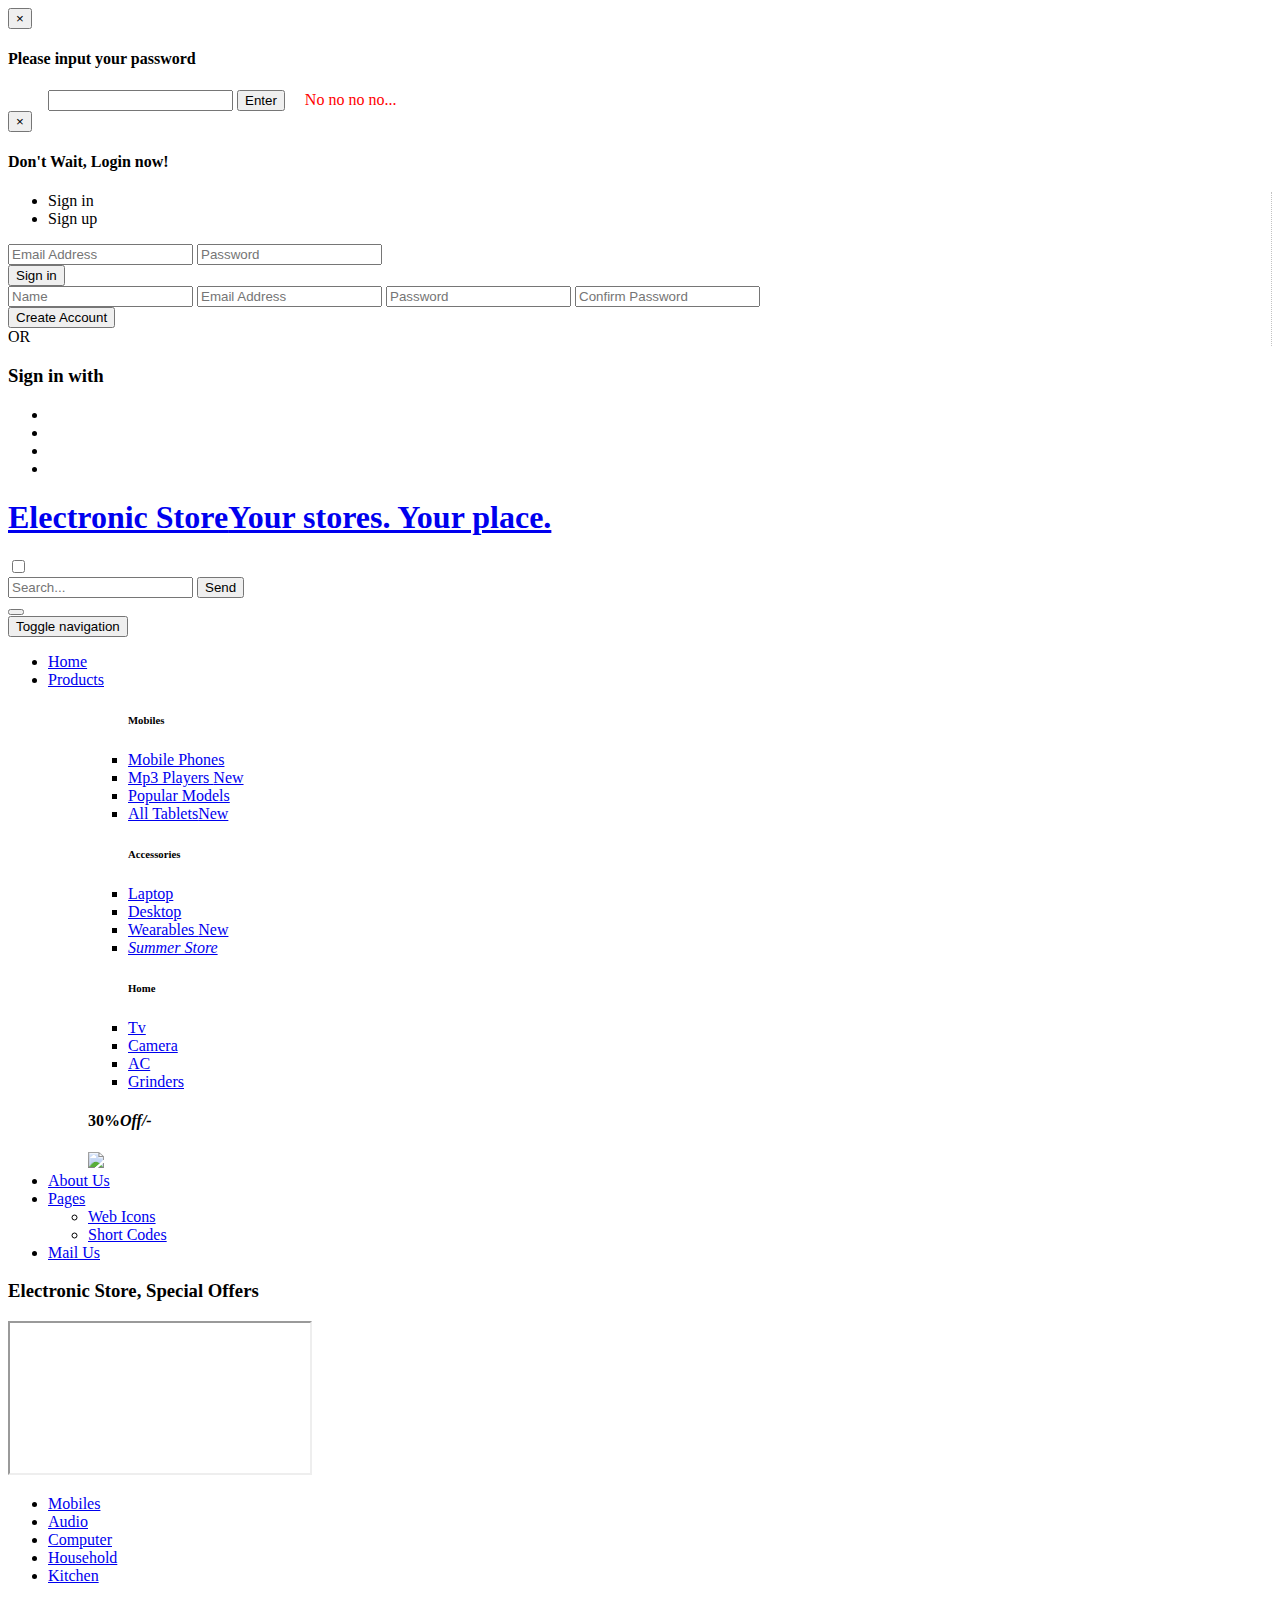
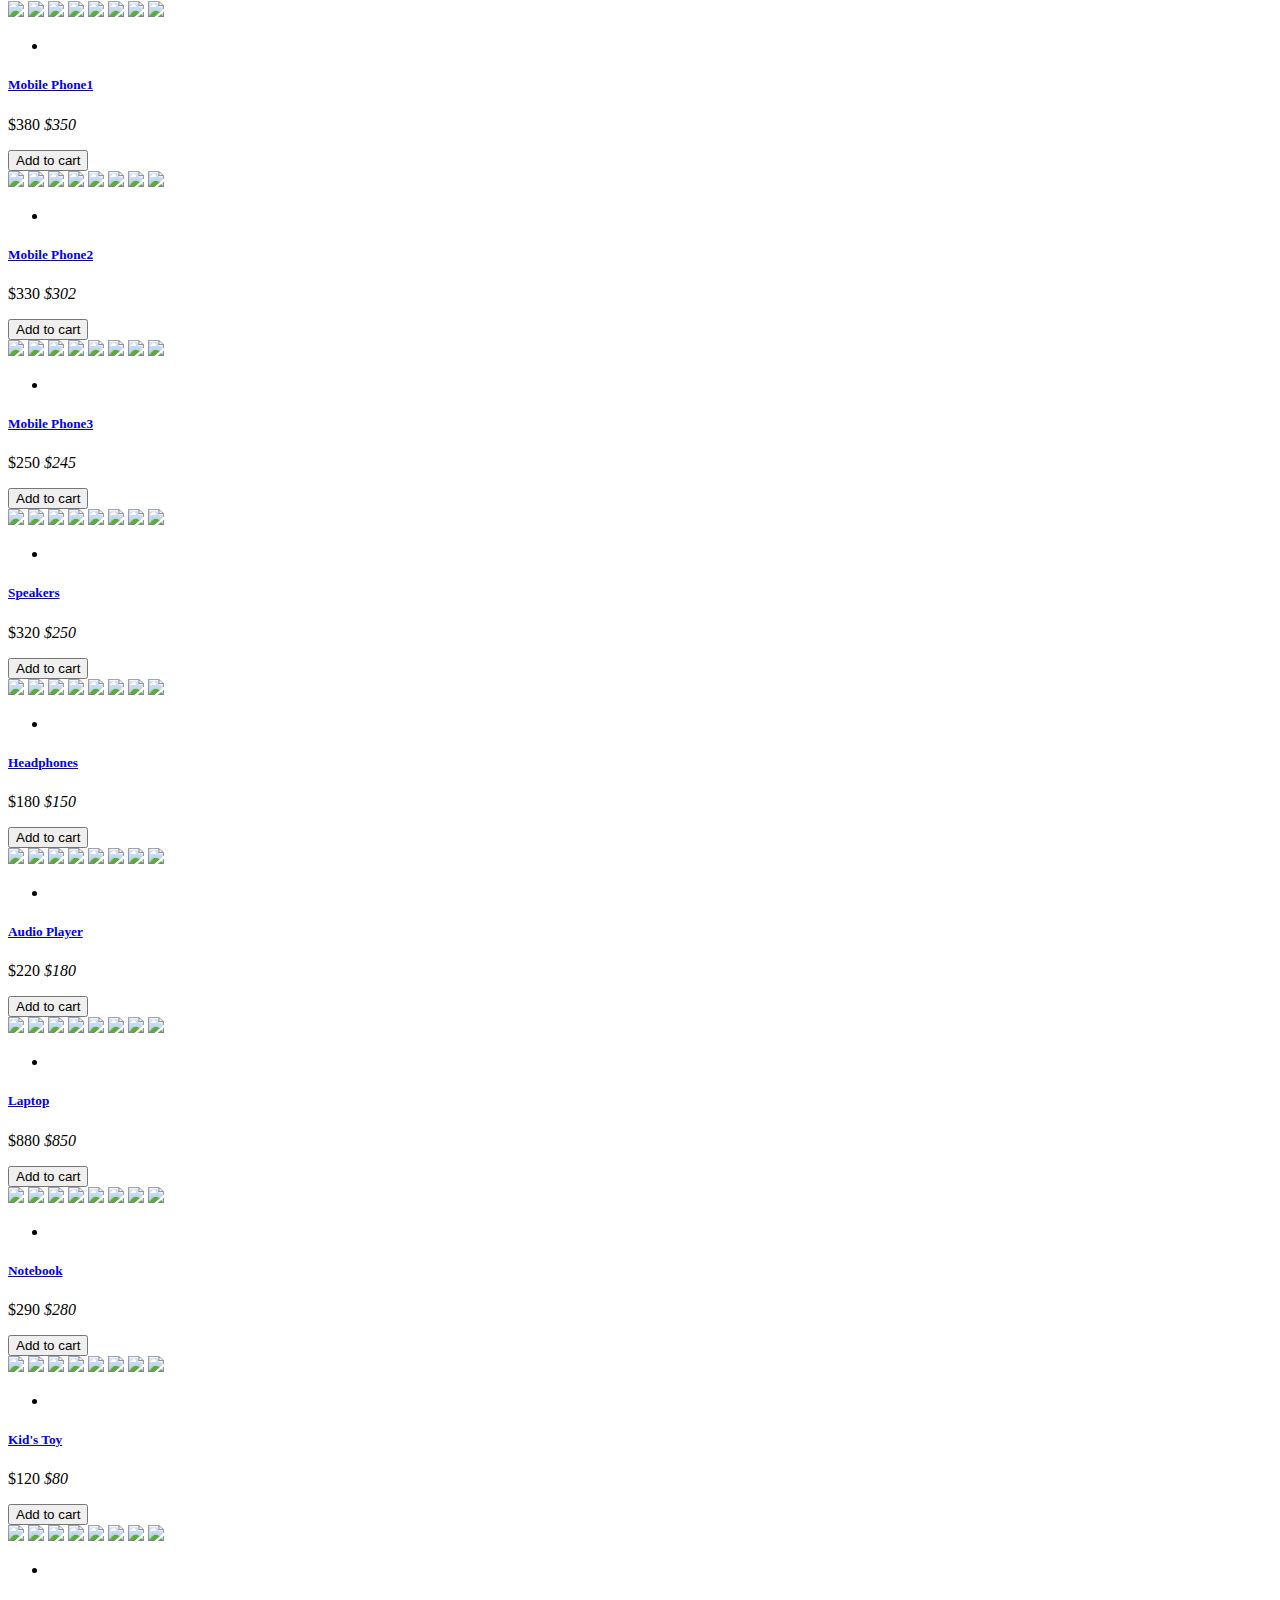
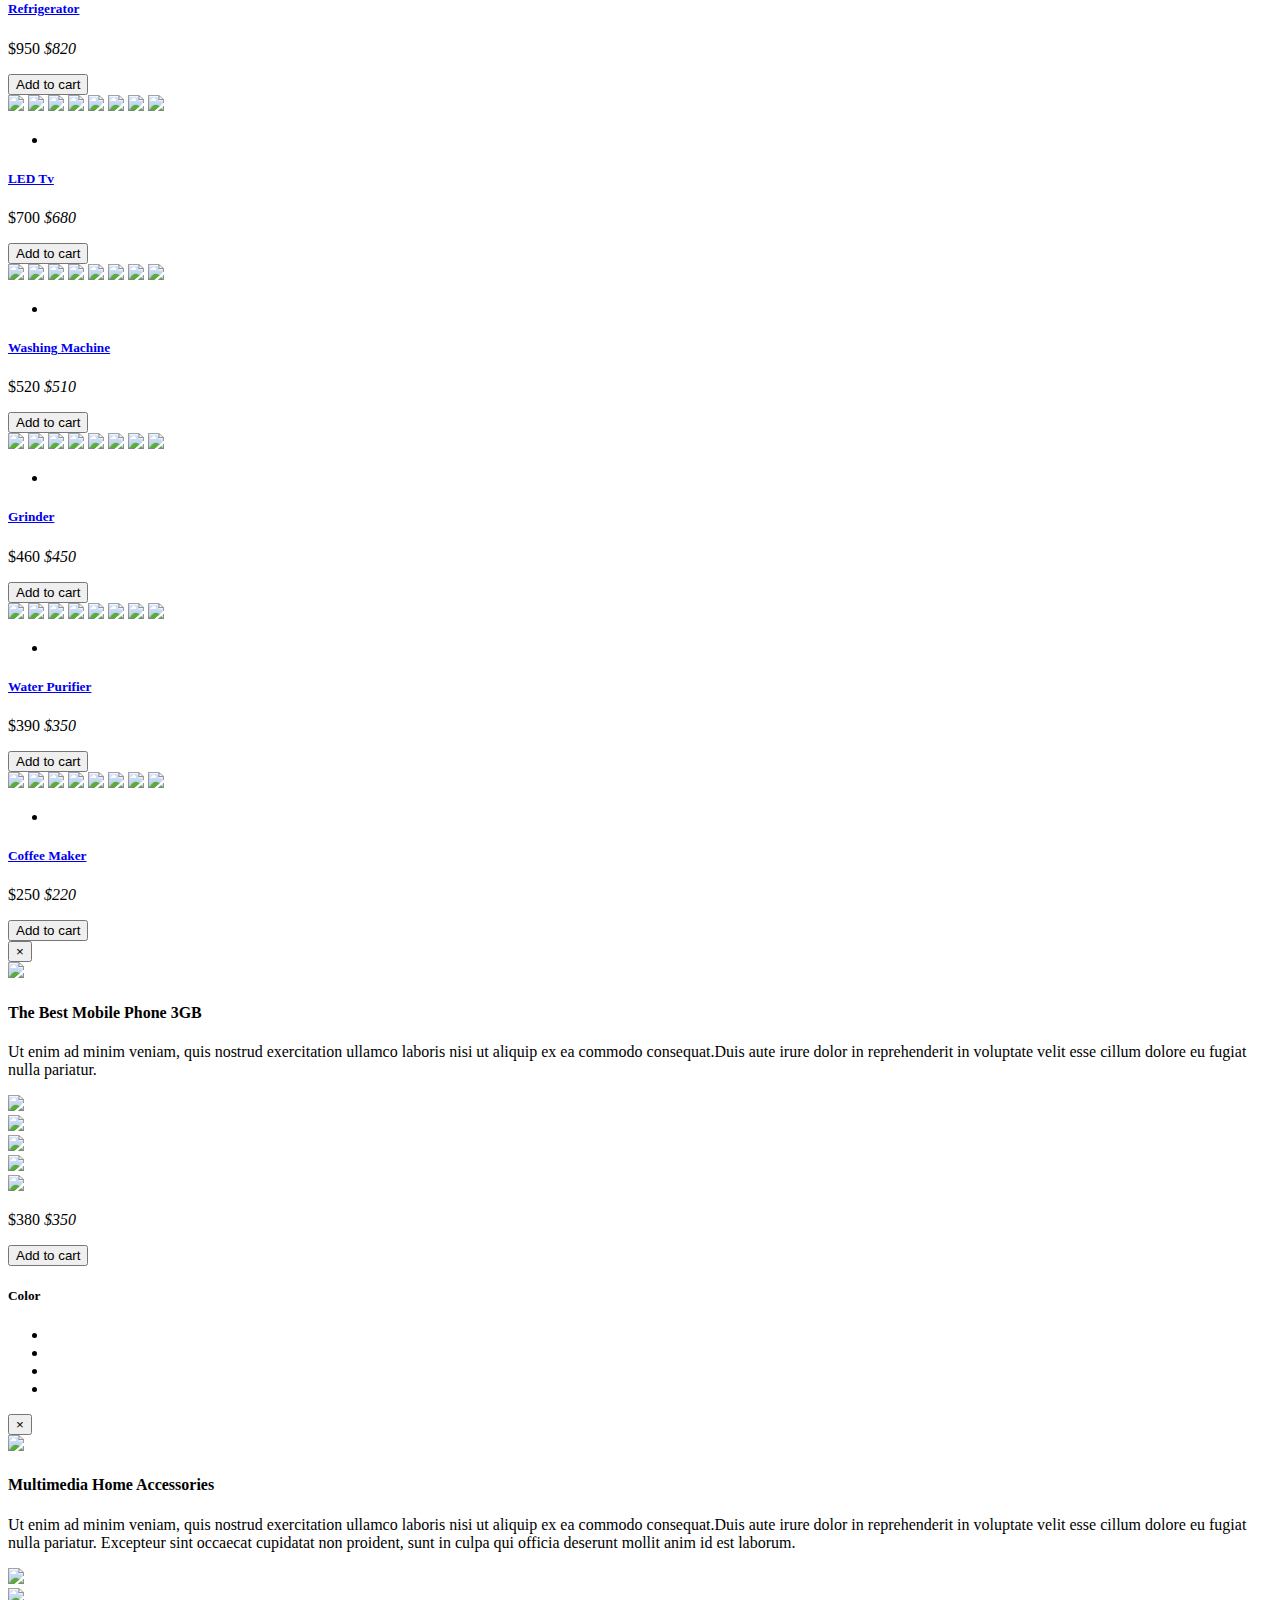
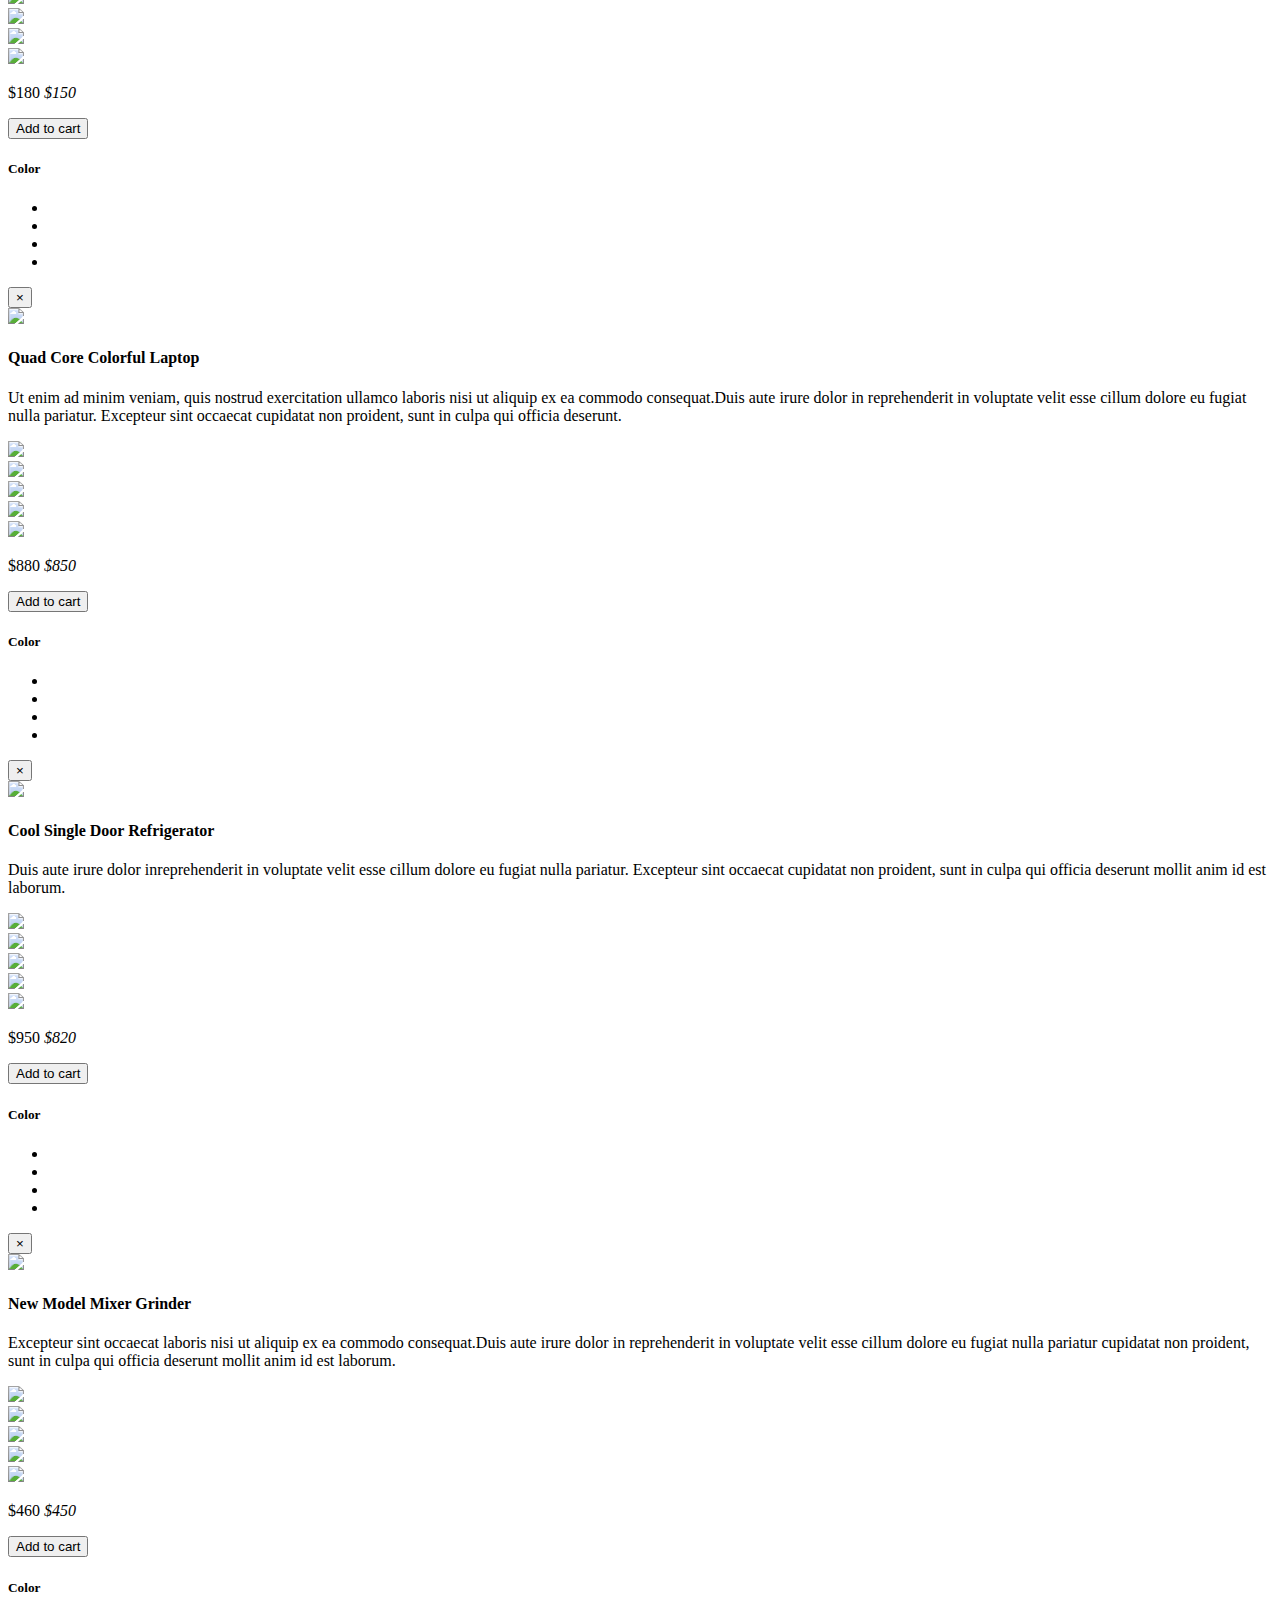
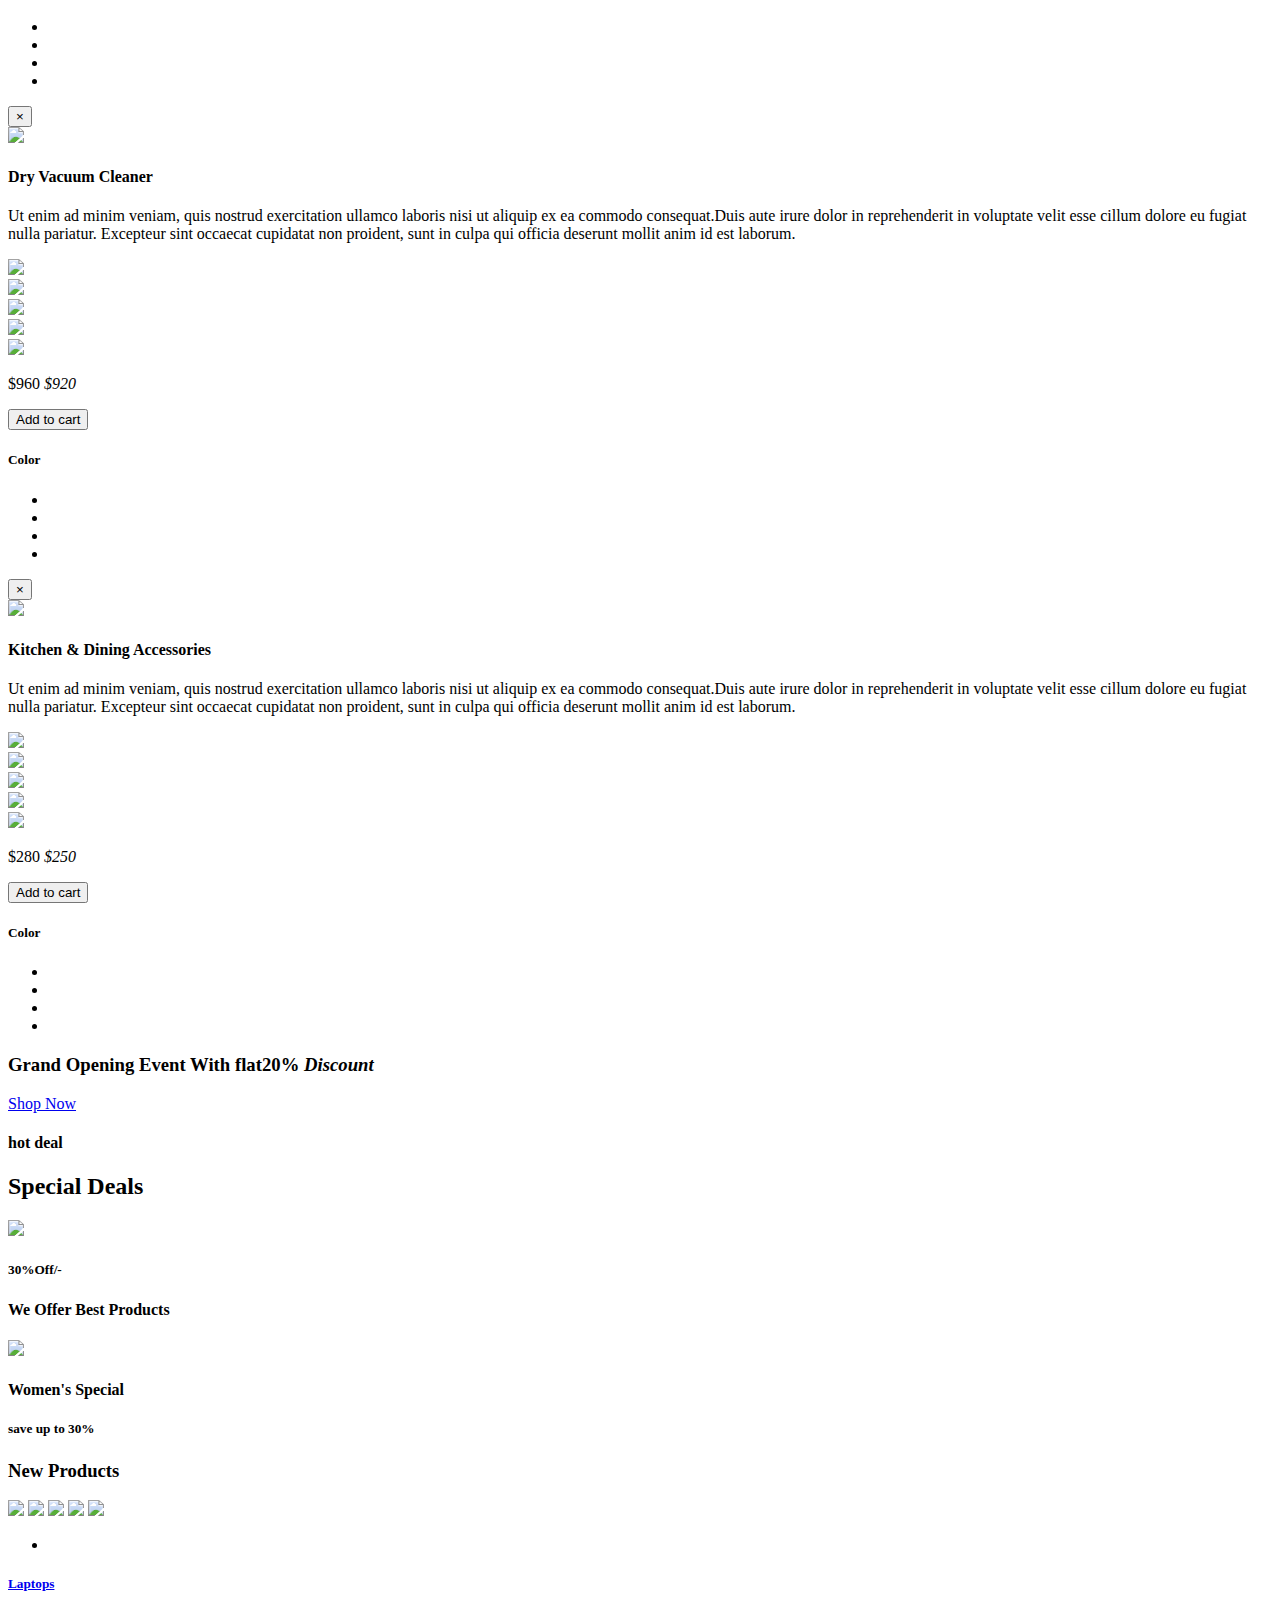
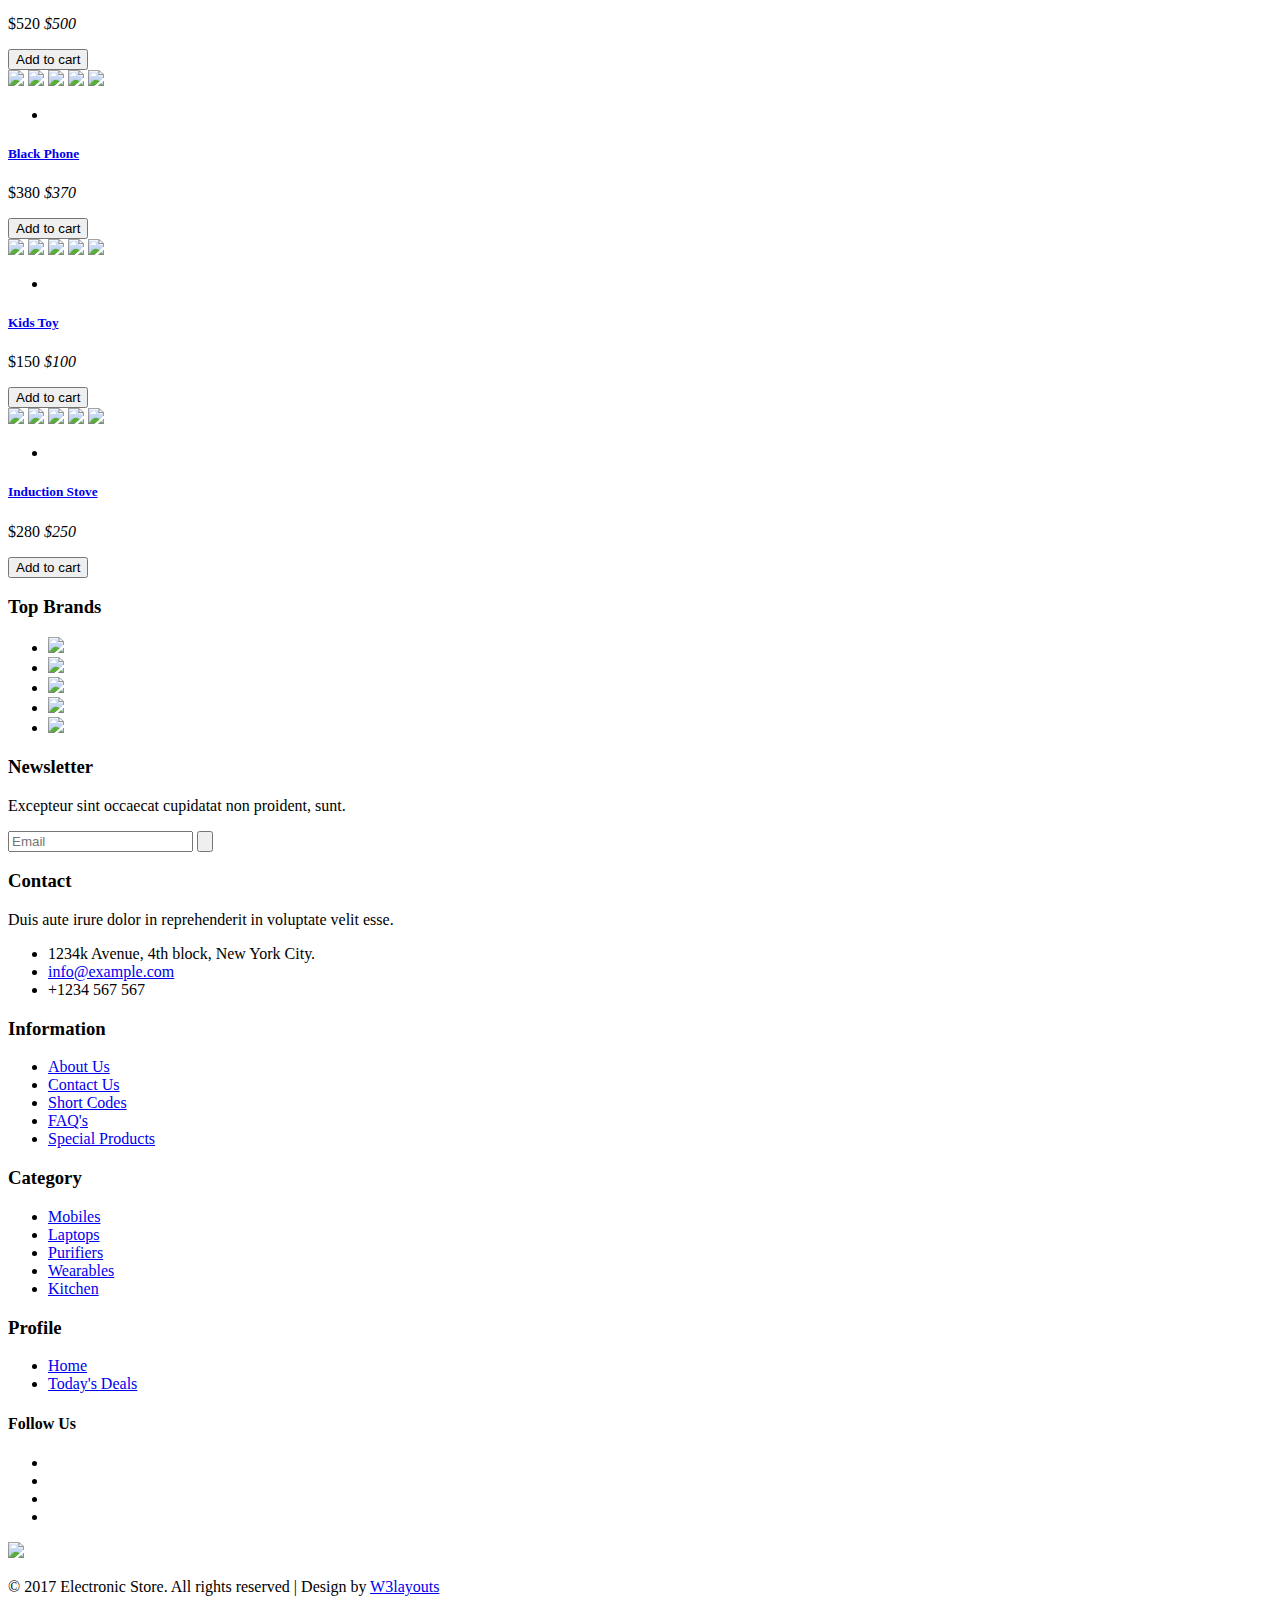
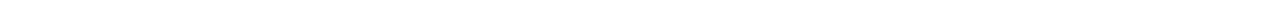
==== index.html @ de5caaf1 "Add files via upload" ====
<!--
Author: W3layouts
Author URL: http://w3layouts.com
License: Creative Commons Attribution 3.0 Unported
License URL: http://creativecommons.org/licenses/by/3.0/
-->
<!DOCTYPE html>
<html lang="en">
<head>
<title>Electronic Store a Ecommerce Online Shopping Category Bootstrap Responsive Website Template | Home :: w3layouts</title>
<!-- for-mobile-apps -->
<meta name="viewport" content="width=device-width, initial-scale=1">
<meta http-equiv="Content-Type" content="text/html; charset=utf-8" />
<meta name="keywords" content="Electronic Store Responsive web template, Bootstrap Web Templates, Flat Web Templates, Android Compatible web template, 
	SmartPhone Compatible web template, free web designs for Nokia, Samsung, LG, SonyEricsson, Motorola web design" />
<script type="application/x-javascript"> addEventListener("load", function() { setTimeout(hideURLbar, 0); }, false);
	function hideURLbar(){ window.scrollTo(0,1); } </script>
<!-- //for-mobile-apps -->
<!-- Custom Theme files -->
<link href="css/bootstrap.css" rel="stylesheet" type="text/css" media="all" />
<link href="css/style.css" rel="stylesheet" type="text/css" media="all" />
<link href="css/fasthover.css" rel="stylesheet" type="text/css" media="all" />
<link href="css/popuo-box.css" rel="stylesheet" type="text/css" media="all" />
<!-- //Custom Theme files -->
<!-- font-awesome icons -->
<link href="css/font-awesome.css" rel="stylesheet"> 
<!-- //font-awesome icons -->
<!-- js -->
<script src="js/jquery.min.js"></script>
<link rel="stylesheet" href="css/jquery.countdown.css" /> <!-- countdown --> 
<!-- //js -->  
<!-- web fonts --> 
<link href='//fonts.googleapis.com/css?family=Glegoo:400,700' rel='stylesheet' type='text/css'>
<link href='//fonts.googleapis.com/css?family=Open+Sans:400,300,300italic,400italic,600,600italic,700,700italic,800,800italic' rel='stylesheet' type='text/css'>
<!-- //web fonts -->  
<!-- start-smooth-scrolling -->
<script type="text/javascript">
	jQuery(document).ready(function($) {
		$(".scroll").click(function(event){		
			event.preventDefault();
			$('html,body').animate({scrollTop:$(this.hash).offset().top},1000);
		});
		$('#myModal88').modal('hide');
		$('#passwordModel').modal('show');
	});

	function checkPassword() {
		if($('#enterPassword').val() == 'Leandev123'){
			$('#passwordModel').modal('hide');
			$('.bodyContent').removeClass('hide');
		}else{
			$('#failedMessage').removeClass('hide');
		}
	}
</script>
<!-- //end-smooth-scrolling --> 
</head> 
<body>
	<!-- for bootstrap working -->
	<script type="text/javascript" src="js/bootstrap-3.1.1.min.js"></script>
	<!-- //for bootstrap working -->
	<!-- header modal -->
	<div class="modal fade" id="passwordModel" tabindex="-1" role="dialog" aria-labelledby="passwordModel" aria-hidden="true">
		<div class="modal-dialog modal-lg">
			<div class="modal-content">
				<div class="modal-header">
					<button type="button" class="close" data-dismiss="modal" aria-hidden="true">&times;</button>
					<h4 class="modal-title">Please input your password</h4>
				</div>
				<div class="modal-body">
					<div class="row">
						<div style="margin-top: 15px; margin-left: 40px;">
							<input type="password" name="password" id="enterPassword">&nbsp;<button name="checkPassword" value="Enter" onclick="checkPassword()" class="btn btn--outlined">Enter</button>
							&nbsp;&nbsp;&nbsp;
							<span id="failedMessage" class="hide" style="color:red">No no no no...</span>
						</div>
					</div>
				</div>
			</div>
		</div>
	</div>
	<div class="modal fade" id="myModal88" tabindex="-1" role="dialog" aria-labelledby="myModal88"
		aria-hidden="true">
		<div class="modal-dialog modal-lg">
			<div class="modal-content">
				<div class="modal-header">
					<button type="button" class="close" data-dismiss="modal" aria-hidden="true">
						&times;</button>
					<h4 class="modal-title" id="myModalLabel">Don't Wait, Login now!</h4>
				</div>
				<div class="modal-body modal-body-sub">
					<div class="row">
						<div class="col-md-8 modal_body_left modal_body_left1" style="border-right: 1px dotted #C2C2C2;padding-right:3em;">
							<div class="sap_tabs">	
								<div id="horizontalTab" style="display: block; width: 100%; margin: 0px;">
									<ul>
										<li class="resp-tab-item" aria-controls="tab_item-0"><span>Sign in</span></li>
										<li class="resp-tab-item" aria-controls="tab_item-1"><span>Sign up</span></li>
									</ul>		
									<div class="tab-1 resp-tab-content" aria-labelledby="tab_item-0">
										<div class="facts">
											<div class="register">
												<form action="#" method="post">			
													<input name="Email" placeholder="Email Address" type="text" required="">						
													<input name="Password" placeholder="Password" type="password" required="">										
													<div class="sign-up">
														<input type="submit" value="Sign in"/>
													</div>
												</form>
											</div>
										</div> 
									</div>	 
									<div class="tab-2 resp-tab-content" aria-labelledby="tab_item-1">
										<div class="facts">
											<div class="register">
												<form action="#" method="post">			
													<input placeholder="Name" name="Name" type="text" required="">
													<input placeholder="Email Address" name="Email" type="email" required="">	
													<input placeholder="Password" name="Password" type="password" required="">	
													<input placeholder="Confirm Password" name="Password" type="password" required="">
													<div class="sign-up">
														<input type="submit" value="Create Account"/>
													</div>
												</form>
											</div>
										</div>
									</div> 			        					            	      
								</div>	
							</div>
							<script src="js/easyResponsiveTabs.js" type="text/javascript"></script>
							<script type="text/javascript">
								$(document).ready(function () {
									$('#horizontalTab').easyResponsiveTabs({
										type: 'default', //Types: default, vertical, accordion           
										width: 'auto', //auto or any width like 600px
										fit: true   // 100% fit in a container
									});
								});
							</script>
							<div id="OR" class="hidden-xs">OR</div>
						</div>
						<div class="col-md-4 modal_body_right modal_body_right1">
							<div class="row text-center sign-with">
								<div class="col-md-12">
									<h3 class="other-nw">Sign in with</h3>
								</div>
								<div class="col-md-12">
									<ul class="social">
										<li class="social_facebook"><a href="#" class="entypo-facebook"></a></li>
										<li class="social_dribbble"><a href="#" class="entypo-dribbble"></a></li>
										<li class="social_twitter"><a href="#" class="entypo-twitter"></a></li>
										<li class="social_behance"><a href="#" class="entypo-behance"></a></li>
									</ul>
								</div>
							</div>
						</div>
					</div>
				</div>
			</div>
		</div>
	</div>
	<!-- header modal -->
	<!-- header -->
	<div class="header bodyContent hide" id="home1">
		<div class="container">
			<div class="w3l_login">
				<a href="#" data-toggle="modal" data-target="#myModal88"><span class="glyphicon glyphicon-user" aria-hidden="true"></span></a>
			</div>
			<div class="w3l_logo">
				<h1><a href="index.html">Electronic Store<span>Your stores. Your place.</span></a></h1>
			</div>
			<div class="search">
				<input class="search_box" type="checkbox" id="search_box">
				<label class="icon-search" for="search_box"><span class="glyphicon glyphicon-search" aria-hidden="true"></span></label>
				<div class="search_form">
					<form action="#" method="post">
						<input type="text" name="Search" placeholder="Search...">
						<input type="submit" value="Send">
					</form>
				</div>
			</div>
			<div class="cart cart box_1"> 
				<form action="#" method="post" class="last"> 
					<input type="hidden" name="cmd" value="_cart" />
					<input type="hidden" name="display" value="1" />
					<button class="w3view-cart" type="submit" name="submit" value=""><i class="fa fa-cart-arrow-down" aria-hidden="true"></i></button>
				</form>   
			</div>  
		</div>
	</div>
	<!-- //header -->
	<!-- navigation -->
	<div class="navigation bodyContent hide">
		<div class="container">
			<nav class="navbar navbar-default">
				<!-- Brand and toggle get grouped for better mobile display -->
				<div class="navbar-header nav_2">
					<button type="button" class="navbar-toggle collapsed navbar-toggle1" data-toggle="collapse" data-target="#bs-megadropdown-tabs">
						<span class="sr-only">Toggle navigation</span>
						<span class="icon-bar"></span>
						<span class="icon-bar"></span>
						<span class="icon-bar"></span>
					</button>
				</div> 
				<div class="collapse navbar-collapse" id="bs-megadropdown-tabs">
					<ul class="nav navbar-nav">
						<li><a href="index.html" class="act">Home</a></li>	
						<!-- Mega Menu -->
						<li class="dropdown">
							<a href="#" class="dropdown-toggle" data-toggle="dropdown">Products <b class="caret"></b></a>
							<ul class="dropdown-menu multi-column columns-3">
								<div class="row">
									<div class="col-sm-3">
										<ul class="multi-column-dropdown">
											<h6>Mobiles</h6>
											<li><a href="products.html">Mobile Phones</a></li>
											<li><a href="products.html">Mp3 Players <span>New</span></a></li> 
											<li><a href="products.html">Popular Models</a></li>
											<li><a href="products.html">All Tablets<span>New</span></a></li>
										</ul>
									</div>
									<div class="col-sm-3">
										<ul class="multi-column-dropdown">
											<h6>Accessories</h6>
											<li><a href="products1.html">Laptop</a></li>
											<li><a href="products1.html">Desktop</a></li>
											<li><a href="products1.html">Wearables <span>New</span></a></li>
											<li><a href="products1.html"><i>Summer Store</i></a></li>
										</ul>
									</div>
									<div class="col-sm-2">
										<ul class="multi-column-dropdown">
											<h6>Home</h6>
											<li><a href="products2.html">Tv</a></li>
											<li><a href="products2.html">Camera</a></li>
											<li><a href="products2.html">AC</a></li>
											<li><a href="products2.html">Grinders</a></li>
										</ul>
									</div>
									<div class="col-sm-4">
										<div class="w3ls_products_pos">
											<h4>30%<i>Off/-</i></h4>
											<img src="images/1.jpg" alt=" " class="img-responsive" />
										</div>
									</div>
									<div class="clearfix"></div>
								</div>
							</ul>
						</li>
						<li><a href="about.html">About Us</a></li> 
						<li class="w3pages"><a href="#" class="dropdown-toggle" data-toggle="dropdown" role="button" aria-haspopup="true" aria-expanded="false">Pages <span class="caret"></span></a>
							<ul class="dropdown-menu">
								<li><a href="icons.html">Web Icons</a></li>
								<li><a href="codes.html">Short Codes</a></li>     
							</ul>
						</li>  
						<li><a href="mail.html">Mail Us</a></li>
					</ul>
				</div>
			</nav>
		</div>
	</div>
	<!-- //navigation -->
	<!-- banner -->
	<div class="banner bodyContent hide">
		<div class="container">
			<h3>Electronic Store, <span>Special Offers</span></h3>
		</div>
	</div>
	<!-- //banner --> 
	<!-- banner-bottom -->
	<div class="banner-bottom bodyContent hide">
		<div class="container">
			<div class="col-md-5 wthree_banner_bottom_left">
				<div class="video-img">
					<a class="play-icon popup-with-zoom-anim" href="#small-dialog">
						<span class="glyphicon glyphicon-expand" aria-hidden="true"></span>
					</a>
				</div> 
					<!-- pop-up-box -->     
					<script src="js/jquery.magnific-popup.js" type="text/javascript"></script>
					<!--//pop-up-box -->
					<div id="small-dialog" class="mfp-hide">
						<iframe src="https://www.youtube.com/embed/ZQa6GUVnbNM"></iframe>
					</div>
					<script>
						$(document).ready(function() {
						$('.popup-with-zoom-anim').magnificPopup({
							type: 'inline',
							fixedContentPos: false,
							fixedBgPos: true,
							overflowY: 'auto',
							closeBtnInside: true,
							preloader: false,
							midClick: true,
							removalDelay: 300,
							mainClass: 'my-mfp-zoom-in'
						});
																						
						});
					</script>
			</div>
			<div class="col-md-7 wthree_banner_bottom_right">
				<div class="bs-example bs-example-tabs" role="tabpanel" data-example-id="togglable-tabs">
					<ul id="myTab" class="nav nav-tabs" role="tablist">
						<li role="presentation" class="active"><a href="#home" id="home-tab" role="tab" data-toggle="tab" aria-controls="home">Mobiles</a></li>
						<li role="presentation"><a href="#audio" role="tab" id="audio-tab" data-toggle="tab" aria-controls="audio">Audio</a></li>
						<li role="presentation"><a href="#video" role="tab" id="video-tab" data-toggle="tab" aria-controls="video">Computer</a></li>
						<li role="presentation"><a href="#tv" role="tab" id="tv-tab" data-toggle="tab" aria-controls="tv">Household</a></li>
						<li role="presentation"><a href="#kitchen" role="tab" id="kitchen-tab" data-toggle="tab" aria-controls="kitchen">Kitchen</a></li>
					</ul>
					<div id="myTabContent" class="tab-content">
						<div role="tabpanel" class="tab-pane fade active in" id="home" aria-labelledby="home-tab">
							<div class="agile_ecommerce_tabs">
								<div class="col-md-4 agile_ecommerce_tab_left">
									<div class="hs-wrapper">
										<img src="images/3.jpg" alt=" " class="img-responsive" />
										<img src="images/4.jpg" alt=" " class="img-responsive" />
										<img src="images/5.jpg" alt=" " class="img-responsive" />
										<img src="images/6.jpg" alt=" " class="img-responsive" />
										<img src="images/7.jpg" alt=" " class="img-responsive" />
										<img src="images/3.jpg" alt=" " class="img-responsive" />
										<img src="images/4.jpg" alt=" " class="img-responsive" />
										<img src="images/5.jpg" alt=" " class="img-responsive" />
										<div class="w3_hs_bottom">
											<ul>
												<li>
													<a href="#" data-toggle="modal" data-target="#myModal"><span class="glyphicon glyphicon-eye-open" aria-hidden="true"></span></a>
												</li>
											</ul>
										</div>
									</div> 
									<h5><a href="single.html">Mobile Phone1</a></h5>
									<div class="simpleCart_shelfItem">
										<p><span>$380</span> <i class="item_price">$350</i></p>
										<form action="#" method="post">
											<input type="hidden" name="cmd" value="_cart" />
											<input type="hidden" name="add" value="1" /> 
											<input type="hidden" name="w3ls_item" value="Mobile Phone1" /> 
											<input type="hidden" name="amount" value="350.00" />   
											<button type="submit" class="w3ls-cart">Add to cart</button>
										</form>  
									</div>
								</div>
								<div class="col-md-4 agile_ecommerce_tab_left">
									<div class="hs-wrapper">
										<img src="images/4.jpg" alt=" " class="img-responsive" />
										<img src="images/5.jpg" alt=" " class="img-responsive" />
										<img src="images/6.jpg" alt=" " class="img-responsive" />
										<img src="images/7.jpg" alt=" " class="img-responsive" />
										<img src="images/3.jpg" alt=" " class="img-responsive" />
										<img src="images/4.jpg" alt=" " class="img-responsive" />
										<img src="images/5.jpg" alt=" " class="img-responsive" />
										<img src="images/6.jpg" alt=" " class="img-responsive" />
										<div class="w3_hs_bottom">
											<ul>
												<li>
													<a href="#" data-toggle="modal" data-target="#myModal"><span class="glyphicon glyphicon-eye-open" aria-hidden="true"></span></a>
												</li>
											</ul>
										</div>
									</div>
									<h5><a href="single.html">Mobile Phone2</a></h5>
									<div class="simpleCart_shelfItem">
										<p><span>$330</span> <i class="item_price">$302</i></p>
										<form action="#" method="post">
											<input type="hidden" name="cmd" value="_cart" />
											<input type="hidden" name="add" value="1" /> 
											<input type="hidden" name="w3ls_item" value="Mobile Phone2" /> 
											<input type="hidden" name="amount" value="302.00" />   
											<button type="submit" class="w3ls-cart">Add to cart</button>
										</form>
									</div>
								</div>
								<div class="col-md-4 agile_ecommerce_tab_left">
									<div class="hs-wrapper">
										<img src="images/7.jpg" alt=" " class="img-responsive" />
										<img src="images/6.jpg" alt=" " class="img-responsive" />
										<img src="images/4.jpg" alt=" " class="img-responsive" />
										<img src="images/3.jpg" alt=" " class="img-responsive" />
										<img src="images/5.jpg" alt=" " class="img-responsive" />
										<img src="images/7.jpg" alt=" " class="img-responsive" />
										<img src="images/4.jpg" alt=" " class="img-responsive" />
										<img src="images/6.jpg" alt=" " class="img-responsive" />
										<div class="w3_hs_bottom">
											<ul>
												<li>
													<a href="#" data-toggle="modal" data-target="#myModal"><span class="glyphicon glyphicon-eye-open" aria-hidden="true"></span></a>
												</li>
											</ul>
										</div>
									</div>
									<h5><a href="single.html">Mobile Phone3</a></h5>
									<div class="simpleCart_shelfItem">
										<p><span>$250</span> <i class="item_price">$245</i></p>
										<form action="#" method="post">
											<input type="hidden" name="cmd" value="_cart" />
											<input type="hidden" name="add" value="1" /> 
											<input type="hidden" name="w3ls_item" value="Mobile Phone3" /> 
											<input type="hidden" name="amount" value="245.00"/>   
											<button type="submit" class="w3ls-cart">Add to cart</button>
										</form>
									</div>
								</div>
								<div class="clearfix"> </div>
							</div>
						</div>
						<div role="tabpanel" class="tab-pane fade" id="audio" aria-labelledby="audio-tab">
							<div class="agile_ecommerce_tabs">
								<div class="col-md-4 agile_ecommerce_tab_left">
									<div class="hs-wrapper">
										<img src="images/8.jpg" alt=" " class="img-responsive" />
										<img src="images/9.jpg" alt=" " class="img-responsive" />
										<img src="images/10.jpg" alt=" " class="img-responsive" />
										<img src="images/8.jpg" alt=" " class="img-responsive" />
										<img src="images/9.jpg" alt=" " class="img-responsive" />
										<img src="images/10.jpg" alt=" " class="img-responsive" />
										<img src="images/8.jpg" alt=" " class="img-responsive" />
										<img src="images/9.jpg" alt=" " class="img-responsive" />
										<div class="w3_hs_bottom">
											<ul>
												<li>
													<a href="#" data-toggle="modal" data-target="#myModal1"><span class="glyphicon glyphicon-eye-open" aria-hidden="true"></span></a>
												</li>
											</ul>
										</div>
									</div>
									<h5><a href="single.html">Speakers</a></h5>
										<p><span>$320</span> <i class="item_price">$250</i></p>
									<div class="simpleCart_shelfItem">
										<form action="#" method="post">
											<input type="hidden" name="cmd" value="_cart" />
											<input type="hidden" name="add" value="1" /> 
											<input type="hidden" name="w3ls_item" value="Speakers" /> 
											<input type="hidden" name="amount" value="250.00" />   
											<button type="submit" class="w3ls-cart">Add to cart</button>
										</form>
									</div>
								</div>
								<div class="col-md-4 agile_ecommerce_tab_left">
									<div class="hs-wrapper">
										<img src="images/9.jpg" alt=" " class="img-responsive" />
										<img src="images/8.jpg" alt=" " class="img-responsive" />
										<img src="images/10.jpg" alt=" " class="img-responsive" />
										<img src="images/8.jpg" alt=" " class="img-responsive" />
										<img src="images/9.jpg" alt=" " class="img-responsive" />
										<img src="images/10.jpg" alt=" " class="img-responsive" />
										<img src="images/8.jpg" alt=" " class="img-responsive" />
										<img src="images/9.jpg" alt=" " class="img-responsive" />
										<div class="w3_hs_bottom">
											<ul>
												<li>
													<a href="#" data-toggle="modal" data-target="#myModal1"><span class="glyphicon glyphicon-eye-open" aria-hidden="true"></span></a>
												</li>
											</ul>
										</div>
									</div>
									<h5><a href="single.html">Headphones</a></h5>
									<div class="simpleCart_shelfItem">
										<p><span>$180</span> <i class="item_price">$150</i></p>
										<form action="#" method="post">
											<input type="hidden" name="cmd" value="_cart" />
											<input type="hidden" name="add" value="1" /> 
											<input type="hidden" name="w3ls_item" value="Headphones" /> 
											<input type="hidden" name="amount" value="150.00" />   
											<button type="submit" class="w3ls-cart">Add to cart</button>
										</form>
									</div>
								</div>
								<div class="col-md-4 agile_ecommerce_tab_left">
									<div class="hs-wrapper">
										<img src="images/10.jpg" alt=" " class="img-responsive" />
										<img src="images/8.jpg" alt=" " class="img-responsive" />
										<img src="images/9.jpg" alt=" " class="img-responsive" />
										<img src="images/8.jpg" alt=" " class="img-responsive" />
										<img src="images/9.jpg" alt=" " class="img-responsive" />
										<img src="images/10.jpg" alt=" " class="img-responsive" />
										<img src="images/8.jpg" alt=" " class="img-responsive" />
										<img src="images/9.jpg" alt=" " class="img-responsive" />
										<div class="w3_hs_bottom">
											<ul>
												<li>
													<a href="#" data-toggle="modal" data-target="#myModal1"><span class="glyphicon glyphicon-eye-open" aria-hidden="true"></span></a>
												</li>
											</ul>
										</div>
									</div>
									<h5><a href="single.html">Audio Player</a></h5>
									<div class="simpleCart_shelfItem">
										<p><span>$220</span> <i class="item_price">$180</i></p>
										<form action="#" method="post">
											<input type="hidden" name="cmd" value="_cart" />
											<input type="hidden" name="add" value="1" /> 
											<input type="hidden" name="w3ls_item" value="Audio Player" /> 
											<input type="hidden" name="amount" value="180.00"/>   
											<button type="submit" class="w3ls-cart">Add to cart</button>
										</form>
									</div>
								</div>
								<div class="clearfix"> </div>
							</div>
						</div>
						<div role="tabpanel" class="tab-pane fade" id="video" aria-labelledby="video-tab">
							<div class="agile_ecommerce_tabs">
								<div class="col-md-4 agile_ecommerce_tab_left">
									<div class="hs-wrapper">
										<img src="images/11.jpg" alt=" " class="img-responsive" />
										<img src="images/12.jpg" alt=" " class="img-responsive" />
										<img src="images/13.jpg" alt=" " class="img-responsive" />
										<img src="images/11.jpg" alt=" " class="img-responsive" />
										<img src="images/12.jpg" alt=" " class="img-responsive" />
										<img src="images/13.jpg" alt=" " class="img-responsive" />
										<img src="images/11.jpg" alt=" " class="img-responsive" />
										<img src="images/12.jpg" alt=" " class="img-responsive" />
										<div class="w3_hs_bottom">
											<ul>
												<li>
													<a href="#" data-toggle="modal" data-target="#myModal2"><span class="glyphicon glyphicon-eye-open" aria-hidden="true"></span></a>
												</li>
											</ul>
										</div>
									</div>
									<h5><a href="single.html">Laptop</a></h5>
									<div class="simpleCart_shelfItem">
										<p><span>$880</span> <i class="item_price">$850</i></p>
										<form action="#" method="post">
											<input type="hidden" name="cmd" value="_cart" />
											<input type="hidden" name="add" value="1" /> 
											<input type="hidden" name="w3ls_item" value="Laptop" /> 
											<input type="hidden" name="amount" value="850.00" />   
											<button type="submit" class="w3ls-cart">Add to cart</button>
										</form>
									</div>
								</div>
								<div class="col-md-4 agile_ecommerce_tab_left">
									<div class="hs-wrapper">
										<img src="images/12.jpg" alt=" " class="img-responsive" />
										<img src="images/11.jpg" alt=" " class="img-responsive" />
										<img src="images/13.jpg" alt=" " class="img-responsive" />
										<img src="images/11.jpg" alt=" " class="img-responsive" />
										<img src="images/12.jpg" alt=" " class="img-responsive" />
										<img src="images/13.jpg" alt=" " class="img-responsive" />
										<img src="images/11.jpg" alt=" " class="img-responsive" />
										<img src="images/12.jpg" alt=" " class="img-responsive" />
										<div class="w3_hs_bottom">
											<ul>
												<li>
													<a href="#" data-toggle="modal" data-target="#myModal2"><span class="glyphicon glyphicon-eye-open" aria-hidden="true"></span></a>
												</li>
											</ul>
										</div>
									</div>
									<h5><a href="single.html">Notebook</a></h5>
									<div class="simpleCart_shelfItem">
										<p><span>$290</span> <i class="item_price">$280</i></p>
										<form action="#" method="post">
											<input type="hidden" name="cmd" value="_cart" />
											<input type="hidden" name="add" value="1" /> 
											<input type="hidden" name="w3ls_item" value="Notebook" /> 
											<input type="hidden" name="amount" value="280.00" />   
											<button type="submit" class="w3ls-cart">Add to cart</button>
										</form>
									</div>
								</div>
								<div class="col-md-4 agile_ecommerce_tab_left">
									<div class="hs-wrapper">
										<img src="images/13.jpg" alt=" " class="img-responsive" />
										<img src="images/11.jpg" alt=" " class="img-responsive" />
										<img src="images/12.jpg" alt=" " class="img-responsive" />
										<img src="images/11.jpg" alt=" " class="img-responsive" />
										<img src="images/12.jpg" alt=" " class="img-responsive" />
										<img src="images/13.jpg" alt=" " class="img-responsive" />
										<img src="images/11.jpg" alt=" " class="img-responsive" />
										<img src="images/12.jpg" alt=" " class="img-responsive" />
										<div class="w3_hs_bottom">
											<ul>
												<li>
													<a href="#" data-toggle="modal" data-target="#myModal2"><span class="glyphicon glyphicon-eye-open" aria-hidden="true"></span></a>
												</li>
											</ul>
										</div>
									</div>
									<h5><a href="single.html">Kid's Toy</a></h5>
									<div class="simpleCart_shelfItem">
										<p><span>$120</span> <i class="item_price">$80</i></p>
										<form action="#" method="post">
											<input type="hidden" name="cmd" value="_cart" />
											<input type="hidden" name="add" value="1" /> 
											<input type="hidden" name="w3ls_item" value="Kid's Toy" /> 
											<input type="hidden" name="amount" value="80.00" />   
											<button type="submit" class="w3ls-cart">Add to cart</button>
										</form>
									</div>
								</div>
								<div class="clearfix"> </div>
							</div>
						</div>
						<div role="tabpanel" class="tab-pane fade" id="tv" aria-labelledby="tv-tab">
							<div class="agile_ecommerce_tabs">
								<div class="col-md-4 agile_ecommerce_tab_left">
									<div class="hs-wrapper">
										<img src="images/14.jpg" alt=" " class="img-responsive" />
										<img src="images/15.jpg" alt=" " class="img-responsive" />
										<img src="images/16.jpg" alt=" " class="img-responsive" />
										<img src="images/14.jpg" alt=" " class="img-responsive" />
										<img src="images/15.jpg" alt=" " class="img-responsive" />
										<img src="images/16.jpg" alt=" " class="img-responsive" />
										<img src="images/14.jpg" alt=" " class="img-responsive" />
										<img src="images/15.jpg" alt=" " class="img-responsive" />
										<div class="w3_hs_bottom">
											<ul>
												<li>
													<a href="#" data-toggle="modal" data-target="#myModal3"><span class="glyphicon glyphicon-eye-open" aria-hidden="true"></span></a>
												</li>
											</ul>
										</div>
									</div>
									<h5><a href="single.html">Refrigerator</a></h5>
									<div class="simpleCart_shelfItem">
										<p><span>$950</span> <i class="item_price">$820</i></p>
										<form action="#" method="post">
											<input type="hidden" name="cmd" value="_cart" />
											<input type="hidden" name="add" value="1" /> 
											<input type="hidden" name="w3ls_item" value="Refrigerator" /> 
											<input type="hidden" name="amount" value="820.00" />   
											<button type="submit" class="w3ls-cart">Add to cart</button>
										</form>
									</div>
								</div>
								<div class="col-md-4 agile_ecommerce_tab_left">
									<div class="hs-wrapper">
										<img src="images/15.jpg" alt=" " class="img-responsive" />
										<img src="images/14.jpg" alt=" " class="img-responsive" />
										<img src="images/16.jpg" alt=" " class="img-responsive" />
										<img src="images/14.jpg" alt=" " class="img-responsive" />
										<img src="images/15.jpg" alt=" " class="img-responsive" />
										<img src="images/16.jpg" alt=" " class="img-responsive" />
										<img src="images/14.jpg" alt=" " class="img-responsive" />
										<img src="images/15.jpg" alt=" " class="img-responsive" />
										<div class="w3_hs_bottom">
											<ul>
												<li>
													<a href="#" data-toggle="modal" data-target="#myModal3"><span class="glyphicon glyphicon-eye-open" aria-hidden="true"></span></a>
												</li>
											</ul>
										</div>
									</div>
									<h5><a href="single.html">LED Tv</a></h5>
									<div class="simpleCart_shelfItem">
										<p><span>$700</span> <i class="item_price">$680</i></p>
										<form action="#" method="post">
											<input type="hidden" name="cmd" value="_cart" />
											<input type="hidden" name="add" value="1" /> 
											<input type="hidden" name="w3ls_item" value="LED Tv"/> 
											<input type="hidden" name="amount" value="680.00"/>   
											<button type="submit" class="w3ls-cart">Add to cart</button>
										</form>
									</div>
								</div>
								<div class="col-md-4 agile_ecommerce_tab_left">
									<div class="hs-wrapper">
										<img src="images/16.jpg" alt=" " class="img-responsive" />
										<img src="images/14.jpg" alt=" " class="img-responsive" />
										<img src="images/15.jpg" alt=" " class="img-responsive" />
										<img src="images/14.jpg" alt=" " class="img-responsive" />
										<img src="images/15.jpg" alt=" " class="img-responsive" />
										<img src="images/16.jpg" alt=" " class="img-responsive" />
										<img src="images/14.jpg" alt=" " class="img-responsive" />
										<img src="images/15.jpg" alt=" " class="img-responsive" />
										<div class="w3_hs_bottom">
											<ul>
												<li>
													<a href="#" data-toggle="modal" data-target="#myModal3"><span class="glyphicon glyphicon-eye-open" aria-hidden="true"></span></a>
												</li>
											</ul>
										</div>
									</div>
									<h5><a href="single.html">Washing Machine</a></h5>
									<div class="simpleCart_shelfItem">
										<p><span>$520</span> <i class="item_price">$510</i></p>
										<form action="#" method="post">
											<input type="hidden" name="cmd" value="_cart" />
											<input type="hidden" name="add" value="1" /> 
											<input type="hidden" name="w3ls_item" value="Washing Machine" /> 
											<input type="hidden" name="amount" value="510.00" />   
											<button type="submit" class="w3ls-cart">Add to cart</button>
										</form>
									</div>
								</div>
								<div class="clearfix"> </div>
							</div>
						</div>
						<div role="tabpanel" class="tab-pane fade" id="kitchen" aria-labelledby="kitchen-tab">
							<div class="agile_ecommerce_tabs">
								<div class="col-md-4 agile_ecommerce_tab_left">
									<div class="hs-wrapper">
										<img src="images/17.jpg" alt=" " class="img-responsive" />
										<img src="images/18.jpg" alt=" " class="img-responsive" />
										<img src="images/19.jpg" alt=" " class="img-responsive" />
										<img src="images/17.jpg" alt=" " class="img-responsive" />
										<img src="images/18.jpg" alt=" " class="img-responsive" />
										<img src="images/19.jpg" alt=" " class="img-responsive" />
										<img src="images/17.jpg" alt=" " class="img-responsive" />
										<img src="images/18.jpg" alt=" " class="img-responsive" />
										<div class="w3_hs_bottom">
											<ul>
												<li>
													<a href="#" data-toggle="modal" data-target="#myModal4"><span class="glyphicon glyphicon-eye-open" aria-hidden="true"></span></a>
												</li>
											</ul>
										</div>
									</div>
									<h5><a href="single.html">Grinder</a></h5>
									<div class="simpleCart_shelfItem">
										<p><span>$460</span> <i class="item_price">$450</i></p>
										<form action="#" method="post">
											<input type="hidden" name="cmd" value="_cart" />
											<input type="hidden" name="add" value="1" /> 
											<input type="hidden" name="w3ls_item" value="Grinder" /> 
											<input type="hidden" name="amount" value="450.00" />   
											<button type="submit" class="w3ls-cart">Add to cart</button>
										</form>
									</div>
								</div>
								<div class="col-md-4 agile_ecommerce_tab_left">
									<div class="hs-wrapper">
										<img src="images/18.jpg" alt=" " class="img-responsive" />
										<img src="images/17.jpg" alt=" " class="img-responsive" />
										<img src="images/19.jpg" alt=" " class="img-responsive" />
										<img src="images/17.jpg" alt=" " class="img-responsive" />
										<img src="images/18.jpg" alt=" " class="img-responsive" />
										<img src="images/19.jpg" alt=" " class="img-responsive" />
										<img src="images/17.jpg" alt=" " class="img-responsive" />
										<img src="images/18.jpg" alt=" " class="img-responsive" />
										<div class="w3_hs_bottom">
											<ul>
												<li>
													<a href="#" data-toggle="modal" data-target="#myModal4"><span class="glyphicon glyphicon-eye-open" aria-hidden="true"></span></a>
												</li>
											</ul>
										</div>
									</div>
									<h5><a href="single.html">Water Purifier</a></h5>
									<div class="simpleCart_shelfItem">
										<p><span>$390</span> <i class="item_price">$350</i></p>
										<form action="#" method="post">
											<input type="hidden" name="cmd" value="_cart" />
											<input type="hidden" name="add" value="1" /> 
											<input type="hidden" name="w3ls_item" value="Water Purifier" /> 
											<input type="hidden" name="amount" value="350.00" />   
											<button type="submit" class="w3ls-cart">Add to cart</button>
										</form>
									</div>
								</div>
								<div class="col-md-4 agile_ecommerce_tab_left">
									<div class="hs-wrapper">
										<img src="images/19.jpg" alt=" " class="img-responsive" />
										<img src="images/17.jpg" alt=" " class="img-responsive" />
										<img src="images/18.jpg" alt=" " class="img-responsive" />
										<img src="images/17.jpg" alt=" " class="img-responsive" />
										<img src="images/18.jpg" alt=" " class="img-responsive" />
										<img src="images/19.jpg" alt=" " class="img-responsive" />
										<img src="images/17.jpg" alt=" " class="img-responsive" />
										<img src="images/18.jpg" alt=" " class="img-responsive" />
										<div class="w3_hs_bottom">
											<ul>
												<li>
													<a href="#" data-toggle="modal" data-target="#myModal4"><span class="glyphicon glyphicon-eye-open" aria-hidden="true"></span></a>
												</li>
											</ul>
										</div>
									</div>
									<h5><a href="single.html">Coffee Maker</a></h5>
									<div class="simpleCart_shelfItem">
										<p><span>$250</span> <i class="item_price">$220</i></p>
										<form action="#" method="post">
											<input type="hidden" name="cmd" value="_cart" />
											<input type="hidden" name="add" value="1" /> 
											<input type="hidden" name="w3ls_item" value="Coffee Maker" /> 
											<input type="hidden" name="amount" value="220.00" />   
											<button type="submit" class="w3ls-cart">Add to cart</button>
										</form>
									</div>
								</div>
								<div class="clearfix"> </div>
							</div>
						</div>
					</div>
				</div> 
			</div>
			<div class="clearfix"> </div>
		</div>
	</div>
	<!-- //banner-bottom --> 
	<!-- modal-video -->
	<div class="modal video-modal fade bodyContent hide" id="myModal" tabindex="-1" role="dialog" aria-labelledby="myModal">
		<div class="modal-dialog" role="document">
			<div class="modal-content">
				<div class="modal-header">
					<button type="button" class="close" data-dismiss="modal" aria-label="Close"><span aria-hidden="true">&times;</span></button>						
				</div>
				<section>
					<div class="modal-body">
						<div class="col-md-5 modal_body_left">
							<img src="images/3.jpg" alt=" " class="img-responsive" />
						</div>
						<div class="col-md-7 modal_body_right">
							<h4>The Best Mobile Phone 3GB</h4>
							<p>Ut enim ad minim veniam, quis nostrud exercitation ullamco laboris nisi ut aliquip ex ea 
								commodo consequat.Duis aute irure dolor in reprehenderit in voluptate velit esse cillum dolore eu fugiat nulla pariatur. </p>
							<div class="rating">
								<div class="rating-left">
									<img src="images/star-.png" alt=" " class="img-responsive" />
								</div>
								<div class="rating-left">
									<img src="images/star-.png" alt=" " class="img-responsive" />
								</div>
								<div class="rating-left">
									<img src="images/star-.png" alt=" " class="img-responsive" />
								</div>
								<div class="rating-left">
									<img src="images/star.png" alt=" " class="img-responsive" />
								</div>
								<div class="rating-left">
									<img src="images/star.png" alt=" " class="img-responsive" />
								</div>
								<div class="clearfix"> </div>
							</div>
							<div class="modal_body_right_cart simpleCart_shelfItem">
								<p><span>$380</span> <i class="item_price">$350</i></p>
								<form action="#" method="post">
									<input type="hidden" name="cmd" value="_cart">
									<input type="hidden" name="add" value="1"> 
									<input type="hidden" name="w3ls_item" value="Mobile Phone1"> 
									<input type="hidden" name="amount" value="350.00">   
									<button type="submit" class="w3ls-cart">Add to cart</button>
								</form>
							</div>
							<h5>Color</h5>
							<div class="color-quality">
								<ul>
									<li><a href="#"><span></span></a></li>
									<li><a href="#" class="brown"><span></span></a></li>
									<li><a href="#" class="purple"><span></span></a></li>
									<li><a href="#" class="gray"><span></span></a></li>
								</ul>
							</div>
						</div>
						<div class="clearfix"> </div>
					</div>
				</section>
			</div>
		</div>
	</div>
	<div class="modal video-modal fade bodyContent hide" id="myModal1" tabindex="-1" role="dialog" aria-labelledby="myModal1">
		<div class="modal-dialog" role="document">
			<div class="modal-content">
				<div class="modal-header">
					<button type="button" class="close" data-dismiss="modal" aria-label="Close"><span aria-hidden="true">&times;</span></button>						
				</div>
				<section>
					<div class="modal-body">
						<div class="col-md-5 modal_body_left">
							<img src="images/9.jpg" alt=" " class="img-responsive" />
						</div>
						<div class="col-md-7 modal_body_right">
							<h4>Multimedia Home Accessories</h4>
							<p>Ut enim ad minim veniam, quis nostrud 
								exercitation ullamco laboris nisi ut aliquip ex ea 
								commodo consequat.Duis aute irure dolor in 
								reprehenderit in voluptate velit esse cillum dolore 
								eu fugiat nulla pariatur. Excepteur sint occaecat 
								cupidatat non proident, sunt in culpa qui officia 
								deserunt mollit anim id est laborum.</p>
							<div class="rating">
								<div class="rating-left">
									<img src="images/star-.png" alt=" " class="img-responsive" />
								</div>
								<div class="rating-left">
									<img src="images/star-.png" alt=" " class="img-responsive" />
								</div>
								<div class="rating-left">
									<img src="images/star-.png" alt=" " class="img-responsive" />
								</div>
								<div class="rating-left">
									<img src="images/star.png" alt=" " class="img-responsive" />
								</div>
								<div class="rating-left">
									<img src="images/star.png" alt=" " class="img-responsive" />
								</div>
								<div class="clearfix"> </div>
							</div>
							<div class="modal_body_right_cart simpleCart_shelfItem">
								<p><span>$180</span> <i class="item_price">$150</i></p>
								<form action="#" method="post">
									<input type="hidden" name="cmd" value="_cart">
									<input type="hidden" name="add" value="1"> 
									<input type="hidden" name="w3ls_item" value="Headphones"> 
									<input type="hidden" name="amount" value="150.00">   
									<button type="submit" class="w3ls-cart">Add to cart</button>
								</form>
							</div>
							<h5>Color</h5>
							<div class="color-quality">
								<ul>
									<li><a href="#"><span></span></a></li>
									<li><a href="#" class="brown"><span></span></a></li>
									<li><a href="#" class="purple"><span></span></a></li>
									<li><a href="#" class="gray"><span></span></a></li>
								</ul>
							</div>
						</div>
						<div class="clearfix"> </div>
					</div>
				</section>
			</div>
		</div>
	</div>
	<div class="modal video-modal fade bodyContent hide" id="myModal2" tabindex="-1" role="dialog" aria-labelledby="myModal2">
		<div class="modal-dialog" role="document">
			<div class="modal-content">
				<div class="modal-header">
					<button type="button" class="close" data-dismiss="modal" aria-label="Close"><span aria-hidden="true">&times;</span></button>						
				</div>
				<section>
					<div class="modal-body">
						<div class="col-md-5 modal_body_left">
							<img src="images/11.jpg" alt=" " class="img-responsive" />
						</div>
						<div class="col-md-7 modal_body_right">
							<h4>Quad Core Colorful Laptop</h4>
							<p>Ut enim ad minim veniam, quis nostrud exercitation ullamco laboris nisi ut aliquip ex ea commodo consequat.Duis aute irure dolor in 
								reprehenderit in voluptate velit esse cillum dolore eu fugiat nulla pariatur. Excepteur sint occaecat cupidatat non proident, sunt in culpa qui officia  deserunt.</p>
							<div class="rating">
								<div class="rating-left">
									<img src="images/star-.png" alt=" " class="img-responsive" />
								</div>
								<div class="rating-left">
									<img src="images/star-.png" alt=" " class="img-responsive" />
								</div>
								<div class="rating-left">
									<img src="images/star-.png" alt=" " class="img-responsive" />
								</div>
								<div class="rating-left">
									<img src="images/star-.png" alt=" " class="img-responsive" />
								</div>
								<div class="rating-left">
									<img src="images/star.png" alt=" " class="img-responsive" />
								</div>
								<div class="clearfix"> </div>
							</div>
							<div class="modal_body_right_cart simpleCart_shelfItem">
								<p><span>$880</span> <i class="item_price">$850</i></p>
								<form action="#" method="post">
									<input type="hidden" name="cmd" value="_cart">
									<input type="hidden" name="add" value="1"> 
									<input type="hidden" name="w3ls_item" value="Laptop"> 
									<input type="hidden" name="amount" value="850.00">   
									<button type="submit" class="w3ls-cart">Add to cart</button>
								</form>
							</div>
							<h5>Color</h5>
							<div class="color-quality">
								<ul>
									<li><a href="#"><span></span></a></li>
									<li><a href="#" class="brown"><span></span></a></li>
									<li><a href="#" class="purple"><span></span></a></li>
									<li><a href="#" class="gray"><span></span></a></li>
								</ul>
							</div>
						</div>
						<div class="clearfix"> </div>
					</div>
				</section>
			</div>
		</div>
	</div>
	<div class="modal video-modal fade bodyContent hide" id="myModal3" tabindex="-1" role="dialog" aria-labelledby="myModal3">
		<div class="modal-dialog" role="document">
			<div class="modal-content">
				<div class="modal-header">
					<button type="button" class="close" data-dismiss="modal" aria-label="Close"><span aria-hidden="true">&times;</span></button>						
				</div>
				<section>
					<div class="modal-body">
						<div class="col-md-5 modal_body_left">
							<img src="images/14.jpg" alt=" " class="img-responsive" />
						</div>
						<div class="col-md-7 modal_body_right">
							<h4>Cool Single Door Refrigerator </h4>
							<p>Duis aute irure dolor inreprehenderit in voluptate velit esse cillum dolore 
								eu fugiat nulla pariatur. Excepteur sint occaecat cupidatat non proident, sunt in culpa qui officia deserunt mollit anim id est laborum.</p>
							<div class="rating">
								<div class="rating-left">
									<img src="images/star-.png" alt=" " class="img-responsive" />
								</div>
								<div class="rating-left">
									<img src="images/star-.png" alt=" " class="img-responsive" />
								</div>
								<div class="rating-left">
									<img src="images/star-.png" alt=" " class="img-responsive" />
								</div>
								<div class="rating-left">
									<img src="images/star.png" alt=" " class="img-responsive" />
								</div>
								<div class="rating-left">
									<img src="images/star.png" alt=" " class="img-responsive" />
								</div>
								<div class="clearfix"> </div>
							</div>
							<div class="modal_body_right_cart simpleCart_shelfItem">
								<p><span>$950</span> <i class="item_price">$820</i></p>
								<form action="#" method="post">
									<input type="hidden" name="cmd" value="_cart">
									<input type="hidden" name="add" value="1"> 
									<input type="hidden" name="w3ls_item" value="Mobile Phone1"> 
									<input type="hidden" name="amount" value="820.00">   
									<button type="submit" class="w3ls-cart">Add to cart</button>
								</form>
							</div>
							<h5>Color</h5>
							<div class="color-quality">
								<ul>
									<li><a href="#"><span></span></a></li>
									<li><a href="#" class="brown"><span></span></a></li>
									<li><a href="#" class="purple"><span></span></a></li>
									<li><a href="#" class="gray"><span></span></a></li>
								</ul>
							</div>
						</div>
						<div class="clearfix"> </div>
					</div>
				</section>
			</div>
		</div>
	</div>
	<div class="modal video-modal fade bodyContent hide" id="myModal4" tabindex="-1" role="dialog" aria-labelledby="myModal4">
		<div class="modal-dialog" role="document">
			<div class="modal-content">
				<div class="modal-header">
					<button type="button" class="close" data-dismiss="modal" aria-label="Close"><span aria-hidden="true">&times;</span></button>						
				</div>
				<section>
					<div class="modal-body">
						<div class="col-md-5 modal_body_left">
							<img src="images/17.jpg" alt=" " class="img-responsive" />
						</div>
						<div class="col-md-7 modal_body_right">
							<h4>New Model Mixer Grinder</h4>
							<p>Excepteur sint occaecat laboris nisi ut aliquip ex ea 
								commodo consequat.Duis aute irure dolor in reprehenderit in voluptate velit esse cillum dolore 
								eu fugiat nulla pariatur cupidatat non proident, sunt in culpa qui officia deserunt mollit anim id est laborum.</p>
							<div class="rating">
								<div class="rating-left">
									<img src="images/star-.png" alt=" " class="img-responsive" />
								</div>
								<div class="rating-left">
									<img src="images/star-.png" alt=" " class="img-responsive" />
								</div>
								<div class="rating-left">
									<img src="images/star-.png" alt=" " class="img-responsive" />
								</div>
								<div class="rating-left">
									<img src="images/star.png" alt=" " class="img-responsive" />
								</div>
								<div class="rating-left">
									<img src="images/star.png" alt=" " class="img-responsive" />
								</div>
								<div class="clearfix"> </div>
							</div>
							<div class="modal_body_right_cart simpleCart_shelfItem">
								<p><span>$460</span> <i class="item_price">$450</i></p>
								<form action="#" method="post">
									<input type="hidden" name="cmd" value="_cart">
									<input type="hidden" name="add" value="1"> 
									<input type="hidden" name="w3ls_item" value="Mobile Phone1"> 
									<input type="hidden" name="amount" value="450.00">   
									<button type="submit" class="w3ls-cart">Add to cart</button>
								</form>
							</div>
							<h5>Color</h5>
							<div class="color-quality">
								<ul>
									<li><a href="#"><span></span></a></li>
									<li><a href="#" class="brown"><span></span></a></li>
									<li><a href="#" class="purple"><span></span></a></li>
									<li><a href="#" class="gray"><span></span></a></li>
								</ul>
							</div>
						</div>
						<div class="clearfix"> </div>
					</div>
				</section>
			</div>
		</div>
	</div>
	<div class="modal video-modal fade bodyContent hide" id="myModal5" tabindex="-1" role="dialog" aria-labelledby="myModal5">
		<div class="modal-dialog" role="document">
			<div class="modal-content">
				<div class="modal-header">
					<button type="button" class="close" data-dismiss="modal" aria-label="Close"><span aria-hidden="true">&times;</span></button>						
				</div>
				<section>
					<div class="modal-body">
						<div class="col-md-5 modal_body_left">
							<img src="images/36.jpg" alt=" " class="img-responsive" />
						</div>
						<div class="col-md-7 modal_body_right">
							<h4>Dry Vacuum Cleaner</h4>
							<p>Ut enim ad minim veniam, quis nostrud exercitation ullamco laboris nisi ut aliquip ex ea 
								commodo consequat.Duis aute irure dolor in reprehenderit in voluptate velit esse cillum dolore eu fugiat nulla pariatur. Excepteur sint occaecat 
								cupidatat non proident, sunt in culpa qui officia deserunt mollit anim id est laborum.</p>
							<div class="rating">
								<div class="rating-left">
									<img src="images/star-.png" alt=" " class="img-responsive" />
								</div>
								<div class="rating-left">
									<img src="images/star-.png" alt=" " class="img-responsive" />
								</div>
								<div class="rating-left">
									<img src="images/star-.png" alt=" " class="img-responsive" />
								</div>
								<div class="rating-left">
									<img src="images/star.png" alt=" " class="img-responsive" />
								</div>
								<div class="rating-left">
									<img src="images/star.png" alt=" " class="img-responsive" />
								</div>
								<div class="clearfix"> </div>
							</div>
							<div class="modal_body_right_cart simpleCart_shelfItem">
								<p><span>$960</span> <i class="item_price">$920</i></p>
								<form action="#" method="post">
									<input type="hidden" name="cmd" value="_cart">
									<input type="hidden" name="add" value="1"> 
									<input type="hidden" name="w3ls_item" value="Vacuum Cleaner"> 
									<input type="hidden" name="amount" value="920.00">   
									<button type="submit" class="w3ls-cart">Add to cart</button>
								</form>
							</div>
							<h5>Color</h5>
							<div class="color-quality">
								<ul>
									<li><a href="#"><span></span></a></li>
									<li><a href="#" class="brown"><span></span></a></li>
									<li><a href="#" class="purple"><span></span></a></li>
									<li><a href="#" class="gray"><span></span></a></li>
								</ul>
							</div>
						</div>
						<div class="clearfix"> </div>
					</div>
				</section>
			</div>
		</div>
	</div>
	<div class="modal video-modal fade bodyContent hide" id="myModal6" tabindex="-1" role="dialog" aria-labelledby="myModal6">
		<div class="modal-dialog" role="document">
			<div class="modal-content">
				<div class="modal-header">
					<button type="button" class="close" data-dismiss="modal" aria-label="Close"><span aria-hidden="true">&times;</span></button>						
				</div>
				<section>
					<div class="modal-body">
						<div class="col-md-5 modal_body_left">
							<img src="images/37.jpg" alt=" " class="img-responsive" />
						</div>
						<div class="col-md-7 modal_body_right">
							<h4>Kitchen & Dining Accessories</h4>
							<p>Ut enim ad minim veniam, quis nostrud 
								exercitation ullamco laboris nisi ut aliquip ex ea 
								commodo consequat.Duis aute irure dolor in 
								reprehenderit in voluptate velit esse cillum dolore 
								eu fugiat nulla pariatur. Excepteur sint occaecat 
								cupidatat non proident, sunt in culpa qui officia 
								deserunt mollit anim id est laborum.</p>
							<div class="rating">
								<div class="rating-left">
									<img src="images/star-.png" alt=" " class="img-responsive" />
								</div>
								<div class="rating-left">
									<img src="images/star-.png" alt=" " class="img-responsive" />
								</div>
								<div class="rating-left">
									<img src="images/star-.png" alt=" " class="img-responsive" />
								</div>
								<div class="rating-left">
									<img src="images/star.png" alt=" " class="img-responsive" />
								</div>
								<div class="rating-left">
									<img src="images/star.png" alt=" " class="img-responsive" />
								</div>
								<div class="clearfix"> </div>
							</div>
							<div class="modal_body_right_cart simpleCart_shelfItem">
								<p><span>$280</span> <i class="item_price">$250</i></p>
								<form action="#" method="post">
									<input type="hidden" name="cmd" value="_cart">
									<input type="hidden" name="add" value="1"> 
									<input type="hidden" name="w3ls_item" value="Induction Stove"> 
									<input type="hidden" name="amount" value="250.00">   
									<button type="submit" class="w3ls-cart">Add to cart</button>
								</form>
							</div>
							<h5>Color</h5>
							<div class="color-quality">
								<ul>
									<li><a href="#"><span></span></a></li>
									<li><a href="#" class="brown"><span></span></a></li>
									<li><a href="#" class="purple"><span></span></a></li>
									<li><a href="#" class="gray"><span></span></a></li>
								</ul>
							</div>
						</div>
						<div class="clearfix"> </div>
					</div>
				</section>
			</div>
		</div>
	</div>
	<!-- //modal-video -->
	<!-- banner-bottom1 -->
	<div class="banner-bottom1 bodyContent hide">
		<div class="agileinfo_banner_bottom1_grids">
			<div class="col-md-7 agileinfo_banner_bottom1_grid_left">
				<h3>Grand Opening Event With flat<span>20% <i>Discount</i></span></h3>
				<a href="products.html">Shop Now</a>
			</div>
			<div class="col-md-5 agileinfo_banner_bottom1_grid_right">
				<h4>hot deal</h4>
				<div class="timer_wrap">
					<div id="counter"> </div>
				</div>
				<script src="js/jquery.countdown.js"></script>
				<script src="js/script.js"></script>
			</div>
			<div class="clearfix"> </div>
		</div>
	</div>
	<!-- //banner-bottom1 --> 
	<!-- special-deals -->
	<div class="special-deals bodyContent hide">
		<div class="container">
			<h2>Special Deals</h2>
			<div class="w3agile_special_deals_grids">
				<div class="col-md-7 w3agile_special_deals_grid_left">
					<div class="w3agile_special_deals_grid_left_grid">
						<img src="images/21.jpg" alt=" " class="img-responsive" />
						<div class="w3agile_special_deals_grid_left_grid_pos1">
							<h5>30%<span>Off/-</span></h5>
						</div>
						<div class="w3agile_special_deals_grid_left_grid_pos">
							<h4>We Offer <span>Best Products</span></h4>
						</div>
					</div>
					<div class="wmuSlider example1">
						<div class="wmuSliderWrapper">
							<article style="position: absolute; width: 100%; opacity: 0;"> 
								<div class="banner-wrap">
									<div class="w3agile_special_deals_grid_left_grid1">
										<img src="images/t1.png" alt=" " class="img-responsive" />
										<p>Quis autem vel eum iure reprehenderit qui in ea voluptate 
											velit esse quam nihil molestiae consequatur, vel illum qui dolorem 
											eum fugiat quo voluptas nulla pariatur</p>
										<h4>Laura</h4>
									</div>
								</div>
							</article>
							<article style="position: absolute; width: 100%; opacity: 0;"> 
								<div class="banner-wrap">
									<div class="w3agile_special_deals_grid_left_grid1">
										<img src="images/t2.png" alt=" " class="img-responsive" />
										<p>Quis autem vel eum iure reprehenderit qui in ea voluptate 
											velit esse quam nihil molestiae consequatur, vel illum qui dolorem 
											eum fugiat quo voluptas nulla pariatur</p>
										<h4>Michael</h4>
									</div>
								</div>
							</article>
							<article style="position: absolute; width: 100%; opacity: 0;"> 
								<div class="banner-wrap">
									<div class="w3agile_special_deals_grid_left_grid1">
										<img src="images/t3.png" alt=" " class="img-responsive" />
										<p>Quis autem vel eum iure reprehenderit qui in ea voluptate 
											velit esse quam nihil molestiae consequatur, vel illum qui dolorem 
											eum fugiat quo voluptas nulla pariatur</p>
										<h4>Rosy</h4>
									</div>
								</div>
							</article>
						</div>
					</div>
						<script src="js/jquery.wmuSlider.js"></script> 
						<script>
							$('.example1').wmuSlider();         
						</script> 
				</div>
				<div class="col-md-5 w3agile_special_deals_grid_right">
					<img src="images/20.jpg" alt=" " class="img-responsive" />
					<div class="w3agile_special_deals_grid_right_pos">
						<h4>Women's <span>Special</span></h4>
						<h5>save up <span>to</span> 30%</h5>
					</div>
				</div>
				<div class="clearfix"> </div>
			</div>
		</div>
	</div>
	<!-- //special-deals -->
	<!-- new-products -->
	<div class="new-products bodyContent hide">
		<div class="container">
			<h3>New Products</h3>
			<div class="agileinfo_new_products_grids">
				<div class="col-md-3 agileinfo_new_products_grid">
					<div class="agile_ecommerce_tab_left agileinfo_new_products_grid1">
						<div class="hs-wrapper hs-wrapper1">
							<img src="images/25.jpg" alt=" " class="img-responsive" />
							<img src="images/23.jpg" alt=" " class="img-responsive" />
							<img src="images/24.jpg" alt=" " class="img-responsive" />
							<img src="images/22.jpg" alt=" " class="img-responsive" />
							<img src="images/26.jpg" alt=" " class="img-responsive" /> 
							<div class="w3_hs_bottom w3_hs_bottom_sub">
								<ul>
									<li>
										<a href="#" data-toggle="modal" data-target="#myModal2"><span class="glyphicon glyphicon-eye-open" aria-hidden="true"></span></a>
									</li>
								</ul>
							</div>
						</div>
						<h5><a href="single.html">Laptops</a></h5>
						<div class="simpleCart_shelfItem">
							<p><span>$520</span> <i class="item_price">$500</i></p>
							<form action="#" method="post">
								<input type="hidden" name="cmd" value="_cart">
								<input type="hidden" name="add" value="1"> 
								<input type="hidden" name="w3ls_item" value="Red Laptop"> 
								<input type="hidden" name="amount" value="500.00">   
								<button type="submit" class="w3ls-cart">Add to cart</button>
							</form>
						</div>
					</div>
				</div>
				<div class="col-md-3 agileinfo_new_products_grid">
					<div class="agile_ecommerce_tab_left agileinfo_new_products_grid1">
						<div class="hs-wrapper hs-wrapper1">
							<img src="images/27.jpg" alt=" " class="img-responsive" />
							<img src="images/28.jpg" alt=" " class="img-responsive" />
							<img src="images/29.jpg" alt=" " class="img-responsive" />
							<img src="images/30.jpg" alt=" " class="img-responsive" />
							<img src="images/31.jpg" alt=" " class="img-responsive" /> 
							<div class="w3_hs_bottom w3_hs_bottom_sub">
								<ul>
									<li>
										<a href="#" data-toggle="modal" data-target="#myModal"><span class="glyphicon glyphicon-eye-open" aria-hidden="true"></span></a>
									</li>
								</ul>
							</div>
						</div>
						<h5><a href="single.html">Black Phone</a></h5>
						<div class="simpleCart_shelfItem">
							<p><span>$380</span> <i class="item_price">$370</i></p>
							<form action="#" method="post">
								<input type="hidden" name="cmd" value="_cart">
								<input type="hidden" name="add" value="1"> 
								<input type="hidden" name="w3ls_item" value="Black Phone"> 
								<input type="hidden" name="amount" value="370.00">   
								<button type="submit" class="w3ls-cart">Add to cart</button>
							</form>
						</div>
					</div>
				</div>
				<div class="col-md-3 agileinfo_new_products_grid">
					<div class="agile_ecommerce_tab_left agileinfo_new_products_grid1">
						<div class="hs-wrapper hs-wrapper1">
							<img src="images/34.jpg" alt=" " class="img-responsive" />
							<img src="images/33.jpg" alt=" " class="img-responsive" />
							<img src="images/32.jpg" alt=" " class="img-responsive" />
							<img src="images/35.jpg" alt=" " class="img-responsive" />
							<img src="images/36.jpg" alt=" " class="img-responsive" /> 
							<div class="w3_hs_bottom w3_hs_bottom_sub">
								<ul>
									<li>
										<a href="#" data-toggle="modal" data-target="#myModal5"><span class="glyphicon glyphicon-eye-open" aria-hidden="true"></span></a>
									</li>
								</ul>
							</div>
						</div>
						<h5><a href="single.html">Kids Toy</a></h5>
						<div class="simpleCart_shelfItem">
							<p><span>$150</span> <i class="item_price">$100</i></p>
							<form action="#" method="post">
								<input type="hidden" name="cmd" value="_cart">
								<input type="hidden" name="add" value="1"> 
								<input type="hidden" name="w3ls_item" value="Kids Toy"> 
								<input type="hidden" name="amount" value="100.00">   
								<button type="submit" class="w3ls-cart">Add to cart</button>
							</form>
						</div>  
					</div>
				</div>
				<div class="col-md-3 agileinfo_new_products_grid">
					<div class="agile_ecommerce_tab_left agileinfo_new_products_grid1">
						<div class="hs-wrapper hs-wrapper1">
							<img src="images/37.jpg" alt=" " class="img-responsive" />
							<img src="images/38.jpg" alt=" " class="img-responsive" />
							<img src="images/39.jpg" alt=" " class="img-responsive" />
							<img src="images/40.jpg" alt=" " class="img-responsive" />
							<img src="images/41.jpg" alt=" " class="img-responsive" /> 
							<div class="w3_hs_bottom w3_hs_bottom_sub">
								<ul>
									<li>
										<a href="#" data-toggle="modal" data-target="#myModal6"><span class="glyphicon glyphicon-eye-open" aria-hidden="true"></span></a>
									</li>
								</ul>
							</div>
						</div>
						<h5><a href="single.html">Induction Stove</a></h5>
						<div class="simpleCart_shelfItem">
							<p><span>$280</span> <i class="item_price">$250</i></p>
							<form action="#" method="post">
								<input type="hidden" name="cmd" value="_cart">
								<input type="hidden" name="add" value="1"> 
								<input type="hidden" name="w3ls_item" value="Induction Stove"> 
								<input type="hidden" name="amount" value="250.00">   
								<button type="submit" class="w3ls-cart">Add to cart</button>
							</form>
						</div>
					</div>
				</div>
				<div class="clearfix"> </div>
			</div>
		</div>
	</div>
	<!-- //new-products -->
	<!-- top-brands -->
	<div class="top-brands bodyContent hide">
		<div class="container">
			<h3>Top Brands</h3>
			<div class="sliderfig">
				<ul id="flexiselDemo1">			
					<li>
						<img src="images/tb1.jpg" alt=" " class="img-responsive" />
					</li>
					<li>
						<img src="images/tb2.jpg" alt=" " class="img-responsive" />
					</li>
					<li>
						<img src="images/tb3.jpg" alt=" " class="img-responsive" />
					</li>
					<li>
						<img src="images/tb4.jpg" alt=" " class="img-responsive" />
					</li>
					<li>
						<img src="images/tb5.jpg" alt=" " class="img-responsive" />
					</li>
				</ul>
			</div>
			<script type="text/javascript">
					$(window).load(function() {
						$("#flexiselDemo1").flexisel({
							visibleItems: 4,
							animationSpeed: 1000,
							autoPlay: true,
							autoPlaySpeed: 3000,    		
							pauseOnHover: true,
							enableResponsiveBreakpoints: true,
							responsiveBreakpoints: { 
								portrait: { 
									changePoint:480,
									visibleItems: 1
								}, 
								landscape: { 
									changePoint:640,
									visibleItems:2
								},
								tablet: { 
									changePoint:768,
									visibleItems: 3
								}
							}
						});
						
					});
			</script>
			<script type="text/javascript" src="js/jquery.flexisel.js"></script>
		</div>
	</div>
	<!-- //top-brands --> 
	<!-- newsletter -->
	<div class="newsletter bodyContent hide">
		<div class="container">
			<div class="col-md-6 w3agile_newsletter_left">
				<h3>Newsletter</h3>
				<p>Excepteur sint occaecat cupidatat non proident, sunt.</p>
			</div>
			<div class="col-md-6 w3agile_newsletter_right">
				<form action="#" method="post">
					<input type="email" name="Email" placeholder="Email" required="">
					<input type="submit" value="" />
				</form>
			</div>
			<div class="clearfix"> </div>
		</div>
	</div>
	<!-- //newsletter -->
	<!-- footer -->
	<div class="footer bodyContent hide">
		<div class="container">
			<div class="w3_footer_grids">
				<div class="col-md-3 w3_footer_grid">
					<h3>Contact</h3>
					<p>Duis aute irure dolor in reprehenderit in voluptate velit esse.</p>
					<ul class="address">
						<li><i class="glyphicon glyphicon-map-marker" aria-hidden="true"></i>1234k Avenue, 4th block, <span>New York City.</span></li>
						<li><i class="glyphicon glyphicon-envelope" aria-hidden="true"></i><a href="mailto:info@example.com">info@example.com</a></li>
						<li><i class="glyphicon glyphicon-earphone" aria-hidden="true"></i>+1234 567 567</li>
					</ul>
				</div>
				<div class="col-md-3 w3_footer_grid">
					<h3>Information</h3>
					<ul class="info"> 
						<li><a href="about.html">About Us</a></li>
						<li><a href="mail.html">Contact Us</a></li>
						<li><a href="codes.html">Short Codes</a></li>
						<li><a href="faq.html">FAQ's</a></li>
						<li><a href="products.html">Special Products</a></li>
					</ul>
				</div>
				<div class="col-md-3 w3_footer_grid">
					<h3>Category</h3>
					<ul class="info"> 
						<li><a href="products.html">Mobiles</a></li>
						<li><a href="products1.html">Laptops</a></li>
						<li><a href="products.html">Purifiers</a></li>
						<li><a href="products1.html">Wearables</a></li>
						<li><a href="products2.html">Kitchen</a></li>
					</ul>
				</div>
				<div class="col-md-3 w3_footer_grid">
					<h3>Profile</h3>
					<ul class="info"> 
						<li><a href="index.html">Home</a></li>
						<li><a href="products.html">Today's Deals</a></li>
					</ul>
					<h4>Follow Us</h4>
					<div class="agileits_social_button">
						<ul>
							<li><a href="#" class="facebook"> </a></li>
							<li><a href="#" class="twitter"> </a></li>
							<li><a href="#" class="google"> </a></li>
							<li><a href="#" class="pinterest"> </a></li>
						</ul>
					</div>
				</div>
				<div class="clearfix"> </div>
			</div>
		</div>
		<div class="footer-copy">
			<div class="footer-copy1">
				<div class="footer-copy-pos">
					<a href="#home1" class="scroll"><img src="images/arrow.png" alt=" " class="img-responsive" /></a>
				</div>
			</div>
			<div class="container">
				<p>&copy; 2017 Electronic Store. All rights reserved | Design by <a href="http://w3layouts.com/">W3layouts</a></p>
			</div>
		</div>
	</div>
	<!-- //footer --> 
	<!-- cart-js -->
	<script src="js/minicart.js"></script>
	<script>
        w3ls.render();

        w3ls.cart.on('w3sb_checkout', function (evt) {
        	var items, len, i;

        	if (this.subtotal() > 0) {
        		items = this.items();

        		for (i = 0, len = items.length; i < len; i++) { 
        		}
        	}
        });
    </script>  
	<!-- //cart-js -->   
</body>
</html>
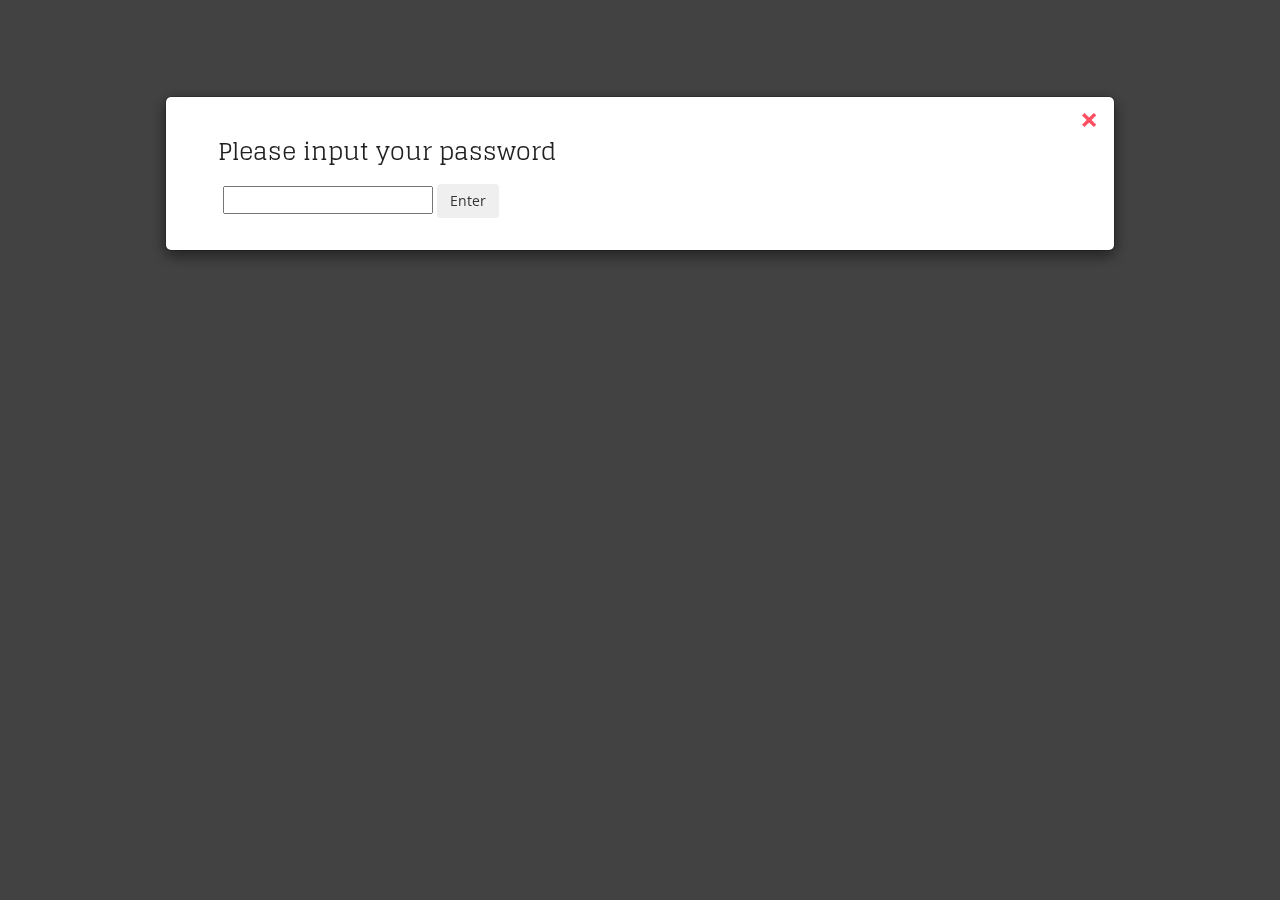
==== commit c73cb959: "Update store name" ====
--- a/index.html
+++ b/index.html
@@ -7,7 +7,7 @@
 <!DOCTYPE html>
 <html lang="en">
 <head>
-<title>Electronic Store a Ecommerce Online Shopping Category Bootstrap Responsive Website Template | Home :: w3layouts</title>
+<title>Online Store a Ecommerce Online Shopping Category Bootstrap Responsive Website Template | Home :: w3layouts</title>
 <!-- for-mobile-apps -->
 <meta name="viewport" content="width=device-width, initial-scale=1">
 <meta http-equiv="Content-Type" content="text/html; charset=utf-8" />
@@ -167,7 +167,7 @@
 				<a href="#" data-toggle="modal" data-target="#myModal88"><span class="glyphicon glyphicon-user" aria-hidden="true"></span></a>
 			</div>
 			<div class="w3l_logo">
-				<h1><a href="index.html">Electronic Store<span>Your stores. Your place.</span></a></h1>
+				<h1><a href="index.html">Online Store<span>Your stores. Your place.</span></a></h1>
 			</div>
 			<div class="search">
 				<input class="search_box" type="checkbox" id="search_box">
@@ -264,7 +264,7 @@
 	<!-- banner -->
 	<div class="banner bodyContent hide">
 		<div class="container">
-			<h3>Electronic Store, <span>Special Offers</span></h3>
+			<h3>Online Store, <span>Special Offers</span></h3>
 		</div>
 	</div>
 	<!-- //banner --> 
@@ -1563,7 +1563,7 @@
 				</div>
 			</div>
 			<div class="container">
-				<p>&copy; 2017 Electronic Store. All rights reserved | Design by <a href="http://w3layouts.com/">W3layouts</a></p>
+				<p>&copy; 2017 Only Store. All rights reserved | Design by <a href="http://w3layouts.com/">W3layouts</a></p>
 			</div>
 		</div>
 	</div>
--- a/css/style.css
+++ b/css/style.css
@@ -0,0 +1,4992 @@
+/*--
+Author: W3layouts
+Author URL: http://w3layouts.com
+License: Creative Commons Attribution 3.0 Unported
+License URL: http://creativecommons.org/licenses/by/3.0/
+--*/
+html, body{
+    font-size: 100%;
+	background:	#fff;
+	font-family:'Open Sans', sans-serif;
+}
+p{
+	margin:0;
+	font-size:14px;
+}
+h1,h2,h3,h4,h5,h6{
+	font-family: 'Glegoo', serif;
+	margin:0;
+}
+ul,label{
+	margin:0;
+	padding:0;
+}
+body a:hover{
+	text-decoration:none;
+}
+/*-- header --*/
+input[type="submit"],.panel-body ul li a,.checkout-right-basket a,.additional_info_sub_grid_right a,.panel_bottom li a,.panel-title a,.breadcrumb_dress ul li a,.multi-column-dropdown li a,.footer-copy p a,.w3_footer_grid ul li a,.agileinfo_banner_bottom1_grid_left a,.navbar-default .navbar-nav > li > a,.simpleCart_shelfItem p a,.agile_ecommerce_tab_left h5 a,.w3_hs_bottom ul li a,.team-bottom a{
+	transition:.5s ease-in-out;
+	-webkit-transition:.5s ease-in-out;
+	-moz-transition:.5s ease-in-out;
+	-o-transition:.5s ease-in-out;
+}
+.header {
+    padding: 2em 0 0;
+}
+.w3l_login{
+	float:left;
+}
+.w3l_logo{
+	float:left;
+	margin-left:22em;
+}
+.w3l_logo h1 a{
+	font-size:1.1em;
+	color:#212121;
+	text-decoration:none;
+}
+.w3l_logo h1 a span {
+    display: block;
+    font-size: .3em;
+    text-transform: capitalize;
+    letter-spacing: 7px;
+    padding-left: 4px;
+    text-align: center;
+    margin-top: 0.5em;
+}
+.w3l_login a {
+    font-size: .8em;
+    color: #3c43a4;
+    width: 50px;
+    height: 50px;
+    display: block;
+    text-align: center;
+    border: 1px solid #3c43a4;
+	margin-top: 0.5em;
+}
+.w3l_login a span{
+	top:1.3em;
+}
+a.act {
+    color:#ff5063 !important;
+}
+/*-- search --*/
+.search{
+	position: relative;
+    display: inline-block;
+    float: left;
+    margin:0.8em 0 0 8em;
+}
+label.icon-search {
+    color: #212121;
+	cursor: pointer;
+}
+.search_form{
+	position:absolute;
+	z-index:9999;
+	right:0;
+	top:15px;
+	overflow: hidden;
+	width: 20px;
+	height:0px;
+	background:#212121;
+	transition: height 0.2s ease-out 0.5s , top 0.2s ease-out 0.5s, padding 0.2s ease-out 0.5s, width 0.3s ease-out 0.2s;
+	-webkit-transition: height 0.2s ease-out 0.5s , top 0.2s ease-out 0.5s, padding 0.2s ease-out 0.5s, width 0.3s ease-out 0.2s;
+}
+.search_form form{
+	opacity:0;
+	transition:all 0.3s ease-out;
+	-webkit-transition:all 0.3s ease-out;
+}
+.search_form input[type='text']{
+	width: 380px;
+    padding: 10px;
+    outline: none;
+    font-size: 14px;
+    color:#fff;
+    border: 1px solid #999;
+    background: none;
+}
+.search_form input[type='text']::-webkit-input-placeholder{
+	color:#fff !important;
+}
+.search_form input[type='submit']{
+    outline: none;
+    background: none;
+    display: inline-block;
+    color: #fff;
+    font-size: 14px;
+    border: 1px solid #999;
+    text-transform: uppercase;
+    padding: 10px 28px;
+}
+.search_form input[type='submit']:hover{
+	background:#fff;
+	border:1px solid #fff;
+	color:#212121;
+}
+.search_box{
+	visibility: hidden;
+}
+.search_box:checked~.search_form{
+    width: 500px;
+    height: 62px;
+    padding: 10px;
+    top: 44px;
+	transition: height 0.2s ease-out, top 0.2s ease-out, padding 0.2s ease-out, 0.3s width ease-out 0.2s;
+	-webkit-transition: height 0.2s ease-out, top 0.2s ease-out, padding 0.2s ease-out, 0.3s width ease-out 0.2s;
+}
+.search_box:checked~.search_form form{
+	opacity:1;
+	transition:0.3s all ease-out 0.5s;
+	-webkit-transition:0.3s all ease-out 0.5s;
+}
+label.icon-search span {
+    color: #ff5063;
+    border: 1px solid;
+    padding: .6em;
+}
+/*-- //search --*/
+.box_1 {
+	float: right;
+	margin-top: 10px;
+}
+.box_1 a {
+  color:#3c43a4;
+  font-size: 1em;
+  margin: 0;
+}
+.total {
+  display: inline-block;
+  vertical-align: middle;
+}
+.box_1 a img {
+  margin: 3px 0 0 0px;
+}
+.box_1 p {
+	margin: 0;
+    color: #999;
+    font-size: 14px;
+}
+a.simpleCart_empty {
+	color:#212121;
+    font-size: 13px;
+    text-decoration: none;
+    text-align: right;
+    display: block;
+}
+.w3view-cart {
+    background: #ff5063;
+    border: none;
+    -o-border-radius: 7%;
+    -ms-border-radius: 7%;
+    -moz-border-radius: 7%;
+    -webkit-border-radius: 7%;
+    border-radius: 7%;
+    width: 50px;
+    height: 44px;
+    text-align: center;
+    outline: none;
+    position: fixed;
+    right: 14%;
+	z-index: 999
+}
+.w3view-cart i.fa {
+    font-size: 1.8em;
+    color: #ffffff;
+    vertical-align: middle;
+}
+/*-- //header --*/ 
+/*-- cart-css --*/ 
+#w3lssbmincart form {
+    position: relative;
+    padding: 1em;
+    background: #fbfbfb;
+	-webkit-border-radius: 4px;
+	-moz-border-radius: 4px;
+	-o-border-radius: 4px;
+	-ms-border-radius: 4px;
+    border-radius: 4px;
+    color: #333;
+	-webkit-box-shadow: 0px 0px 5px 2px #9a9a9a;
+	-moz-box-shadow: 0px 0px 5px 2px #9a9a9a;
+	-o-box-shadow: 0px 0px 5px 2px #9a9a9a;
+	-ms-box-shadow: 0px 0px 5px 2px #9a9a9a;
+    box-shadow: 0px 0px 5px 2px #9a9a9a;
+}
+#w3lssbmincart form  ul {
+    overflow-y: scroll;
+    max-height: 300px;
+}
+#w3lssbmincart {
+    display: none;
+    position: fixed;
+    left: 68%;
+    top:16%;
+	width: 420px;
+} 
+.sbmincart-showing #w3lssbmincart {
+    display: block;
+    z-index: 9999; 
+    -webkit-animation: zoomIn .3s ease;
+	-moz-animation: zoomIn .3s ease;
+	-o-animation: zoomIn .3s ease;
+	-ms-animation: zoomIn .3s ease;
+	animation: zoomIn .3s ease;
+}
+#w3lssbmincart form.sbmincart-empty {    font-size: 16px;    font-weight: bold;}
+#w3lssbmincart ul {    clear: both;    float: left;    width: 100%;    margin: 5px 0 20px;    padding: 1em;    list-style-type: none;    background: #fff;    border: 1px solid #ccc;    border-radius: 4px;    box-shadow: 1px 1px 3px rgba(0, 0, 0, 0.2);}
+#w3lssbmincart .sbmincart-empty ul {    display: none;}
+#w3lssbmincart .sbmincart-closer {
+    float: right;
+    margin:-8px -10px 0;
+    padding: 0 10px;
+    background: 0;
+    border: 0;
+    font-size: 25px;
+    cursor: pointer;
+    font-weight: bold;
+    outline: none;
+}
+#w3lssbmincart .sbmincart-item {
+    clear: left;
+    padding: 7px 0;
+    min-height: 35px;
+	font-size: 0.85em;
+}
+#w3lssbmincart .sbmincart-item + .sbmincart-item {    border-top: 1px solid #f2f2f2;}
+#w3lssbmincart .sbmincart-item a {    color: #333;    text-decoration: none;}
+#w3lssbmincart .sbmincart-details-name {    float: left;    width: 62%;}
+#w3lssbmincart .sbmincart-details-quantity {    float: left;    width: 15%;}
+#w3lssbmincart .sbmincart-details-remove {    float: left;    width: 7%;}
+#w3lssbmincart .sbmincart-details-price {    float: left;    width: 16%;    text-align: right;}
+#w3lssbmincart .sbmincart-attributes {
+    margin: 0;
+    padding: 0;
+    background: transparent;
+    border: 0;
+    border-radius: 0;
+    box-shadow: none;
+    color: #999;
+    font-size: 12px;
+    line-height: 22px;
+    overflow: inherit;
+    height: inherit;
+}
+#w3lssbmincart .sbmincart-attributes li {    display: inline;}
+#w3lssbmincart .sbmincart-attributes li:after {    content: ",";}
+#w3lssbmincart .sbmincart-attributes li:last-child:after {    content: "";}
+#w3lssbmincart .sbmincart-quantity {    width: 30px;    height: 18px;    padding: 2px 4px;    border: 1px solid #ccc;    border-radius: 4px;    box-shadow: inset 0 1px 1px rgba(0, 0, 0, 0.075);    font-size: 13px;    text-align: right;    transition: border linear 0.2s, box-shadow linear 0.2s;    -webkit-transition: border linear 0.2s, box-shadow linear 0.2s;    -moz-transition: border linear 0.2s, box-shadow linear 0.2s;}
+#w3lssbmincart .sbmincart-quantity:hover {    border-color: #0078C1;}
+#w3lssbmincart .sbmincart-quantity:focus {    border-color: #0078C1;    outline: 0;    box-shadow: inset 0 1px 1px rgba(0, 0, 0, 0.075), 0 0 3px rgba(0, 120, 193, 0.4);}
+#w3lssbmincart .sbmincart-remove {    width: 18px;    height: 19px;    margin: 2px 0 0;    padding: 0;    background: #b7b7b7;    border: 1px solid #a3a3a3;    border-radius: 3px;    color: #fff;    font-size: 13px;    opacity: 0.70;    cursor: pointer;}
+#w3lssbmincart .sbmincart-remove:hover {    opacity: 1;}
+#w3lssbmincart .sbmincart-footer {
+    clear: left;
+    text-align: center;
+	margin-right: 1.5em;
+    position: relative;
+}
+p.sbmincart-empty-text {
+    color: #f44336;
+    font-weight: 500;
+}
+#w3lssbmincart .sbmincart-subtotal {
+    bottom: 3px;
+    padding-left: 0;
+    font-size: 16px;
+    font-weight: bold;
+    display: block;
+    text-align: left;
+}
+#w3lssbmincart .sbmincart-submit {
+    margin-right: 6px;
+    padding: 0;
+    border: none;
+    color: #ff5063;
+    background: none;
+    outline: none;
+    font-size: 0.9em;
+    font-weight: 700;
+    position: absolute;
+    text-transform: uppercase;
+    right: 0;
+    top: 0;
+} 
+/* Let's get this party started */
+#w3lssbmincart form  ul::-webkit-scrollbar {
+    width: 5px;
+} 
+/* Track */
+#w3lssbmincart form  ul::-webkit-scrollbar-track { 
+	-webkit-box-shadow: inset 0 0 6px #999; 
+	-moz-box-shadow: inset 0 0 6px #999;
+	-o-box-shadow: inset 0 0 6px #999;
+	-ms-box-shadow: inset 0 0 6px #999; 
+	box-shadow: inset 0 0 6px #999; 
+	-webkit-border-radius: 10px;
+	-moz-border-radius: 10px;
+	-o-border-radius: 10px;
+	-ms-border-radius: 10px;
+	border-radius: 10px;
+} 
+/* Handle */
+#w3lssbmincart form  ul::-webkit-scrollbar-thumb {
+    -webkit-border-radius: 10px;
+	-moz-border-radius: 10px;
+	-o-border-radius: 10px;
+	-ms-border-radius: 10px;
+    border-radius: 10px;
+    background: #3c43a4; 
+	-moz-box-shadow: inset 0 0 6px #3c43a4;
+	-o-box-shadow: inset 0 0 6px #3c43a4; 
+	-ms-box-shadow: inset 0 0 6px #3c43a4; 
+    -webkit-box-shadow: inset 0 0 6px #3c43a4;
+	box-shadow: inset 0 0 6px #3c43a4; 	
+} 
+/*-- //cart-css --*/ 
+/*-- navigation --*/
+.navbar-default .navbar-nav > li > a {
+    color: #fff;
+	-webkit-transition:.5s all;
+	-moz-transition:.5s all; 
+	transition:.5s all;
+}
+.navbar-default .navbar-nav > .active > a, .navbar-default .navbar-nav > .active > a:hover, .navbar-default .navbar-nav > .active > a:focus {
+    background-color: transparent;
+}
+.navbar-default .navbar-collapse, .navbar-default .navbar-form {
+    border: none;
+}
+.nav .open > a, .nav .open > a:hover, .nav .open > a:focus {
+    color: #d8703f;
+}
+.navbar-default .navbar-nav > li > a:focus {
+    color: #ff5063 !important;
+}
+.navbar-default {
+    background: none;
+    border: none;
+}
+.navbar-collapse {
+    padding: 0;
+}
+ul.multi-column-dropdown h6 {
+    font-size: 1.5em; 
+    color:#3c43a4;
+    margin: 0 0 1em;
+    padding-bottom: 1em;
+    border-bottom: 1px solid #E4E4E4;
+    text-transform: capitalize;
+}
+.multi-column-dropdown li {
+    list-style-type: none;
+    margin: 7px 0;
+}
+.multi-column-dropdown li a {
+    display: block;
+    clear: both;
+    line-height: 1.428571429;
+    color: #999 !important;
+    white-space: normal;
+	font-weight:500 !important;
+	text-decoration:none;
+}
+.multi-column-dropdown li a:hover{
+	color:#212121 !important;
+}
+.multi-column-dropdown li a span {
+    margin-left: 1em;
+    padding: .1em .5em;
+    background:#ff5063;
+    color: #fff;
+}
+.multi-column-dropdown li a i {
+    font-size: 1.1em;
+    font-style: normal;
+    color: #fff;
+    text-transform: uppercase;
+    margin: 3em 0 0;
+    display: block;
+    padding: .4em .5em;
+    background: #3c43a4;
+    text-align: center;
+}
+.dropdown-menu.columns-3 {
+    min-width:900px;
+    padding: 30px 30px;
+	left: -130%;
+}
+.nav .open > a, .nav .open > a:hover, .nav .open > a:focus {
+    background: none;
+    border: none;
+}
+.navbar-default .navbar-nav > .open > a, .navbar-default .navbar-nav > .open > a:hover, .navbar-default .navbar-nav > .open > a:focus {
+    background-color: transparent;
+/*-- agileits --*/
+} 
+.nav > li > a:hover, .nav > li > a:focus {
+    background: none;
+}
+.navbar-nav > li > a {
+    padding: 29px 18px 0;
+}
+.navbar-nav > li > a {
+    padding: 20px 30px;
+    font-size: 14px;
+    text-transform: uppercase;
+    letter-spacing: 2px;
+}
+.navbar-default .navbar-nav > li > a:hover, .navbar-default .navbar-nav > li > a:focus {
+    color:#ff5063;
+}
+.navbar {
+    margin-bottom: 0;
+	z-index: 100;
+}
+.navigation {
+    margin: 2em 0 0;
+	text-align:center;
+	background:#3c43a4;
+}
+.navbar-nav {
+    float: none;
+}
+.navbar-nav > li:nth-child(1) {
+    margin-left: 12em;
+} 
+.w3ls_products_pos h4 {
+    font-size: 2em;
+    text-align: right;
+    margin-bottom: 1em;
+}
+.w3ls_products_pos h4 i {
+    margin: .5em 0 0;
+    text-align: left;
+    padding-left: 0.3em;
+    color: #ff5063;
+}
+li.w3pages .dropdown-menu > li > a {
+    color: #999;
+    font-size: .9em;
+    padding: 5px 25px;
+	text-transform: uppercase;
+}
+li.w3pages ul.dropdown-menu {
+    min-width: inherit;
+    left: 3%;
+}
+li.w3pages .dropdown-menu > li > a:hover{
+    color: #000; 
+}
+.navbar-default .navbar-nav > .open > a, .navbar-default .navbar-nav > .open > a:hover, .navbar-default .navbar-nav > .open > a:focus {
+    color: #ff5063; 
+}
+/*-- //navigation --*/
+/*-- banner --*/
+.banner{
+	background:url(../images/b1.jpg) no-repeat center 0px; 
+	background-size:cover;
+	-webkit-background-size:cover;
+	-moz-background-size:cover;
+	-o-background-size:cover;
+	-ms-background-size:cover;
+	min-height:700px;
+} 
+.banner.banner10{
+	min-height:300px;
+}
+.banner.banner1,.banner.banner2,.banner.banner3{
+	min-height:400px;
+}
+.banner1 h2,.banner10 h2{
+	color: #fff;
+    font-size: 3em;
+    text-align: center;
+    padding: 2.5em 0 0;
+	text-align: left;
+}
+.banner.banner1{
+	background:url(../images/bg1.jpg) no-repeat center;
+	background-size:cover;
+	-webkit-background-size:cover;
+	-moz-background-size:cover;
+	-o-background-size:cover;
+	-ms-background-size:cover; 
+}
+.banner.banner2{
+	background:url(../images/bg2.jpg) no-repeat center;
+	background-size:cover;
+	-webkit-background-size:cover;
+	-moz-background-size:cover;
+	-o-background-size:cover;
+	-ms-background-size:cover;
+}
+.banner.banner3{
+	background:url(../images/bg3.jpg) no-repeat center;
+	background-size:cover;
+	-webkit-background-size:cover;
+	-moz-background-size:cover;
+	-o-background-size:cover;
+	-ms-background-size:cover;
+}
+/*-- agileits --*/ 
+.banner h3{
+	font-size: 2em;
+    color:#fff;
+    transform: rotate(-90deg);
+    -webkit-transform: rotate(-90deg);
+    -moz-transform: rotate(-90deg);
+    -o-transform: rotate(-90deg);
+    -ms-transform: rotate(-90deg);
+    text-transform: uppercase;
+    width: 45%;
+    margin: 9em 0 0;
+	padding: 1em .5em;
+    background:rgba(33, 33, 33, 0.85);
+}
+.banner h3 span{
+	display: block;
+    color:#ff5063;
+    margin: 1em 0 0 2em;
+	position:relative;
+}
+.banner h3 span:after{
+	content: '';
+    background: #fff;
+    height: 1px;
+    width: 25%;
+    position: absolute;
+    bottom: 45%;
+    left: 72%;
+}
+/*-- //banner --*/
+/*-- banner-bottom --*/
+.banner-bottom,.team,.checkout,.additional_info,.team-bottom,.single,.mail,.special-deals,.about,.faq,.typo,.new-products,.banner-bottom1,.top-brands,.mobiles,.w3l_related_products{
+	padding:3em 0;
+}
+.modal-body iframe {
+    width: 100%;
+    min-height:400px;
+    border: none;
+}
+.video-img {
+    background: url(../images/2.jpg)no-repeat right center;
+    -webkit-background-size: cover;
+    background-size: cover;
+    -moz-background-size: cover;
+	-o-background-size: cover;
+	-ms-background-size: cover;
+	min-height: 455px;
+}
+.video-img a {
+    display: inline-block;
+    margin:11em 0em 0 12em;
+	outline:none;
+}
+.video-img a span.glyphicon {
+    font-size: 2em;
+    color: #FFFFFF;
+    border: 4px solid #fff;
+    -webkit-border-radius: 50%;
+    border-radius: 50%;
+    -moz-border-radius: 50%;
+    padding: 0.55em 0.7em;
+    width: 80px;
+    height: 80px;
+}
+/*--banner-modal--*/
+.modal-open .modal {
+    background: rgba(0, 0, 0, 0.48);
+}
+.modal.bnr-modal {
+	padding: 0 1em !important;
+}
+.modal-body {
+    padding:0em 2em 2em;
+}
+.modal-dialog {
+    margin: 6em auto 0;
+}
+.modal-header {
+    border: none;
+    min-height: 2.5em;
+    padding:0em 1em 0;
+}
+.modal button.close {
+    color: #ff5063;
+    opacity: 1;
+    font-size: 2em;
+    outline: none;
+    text-align: right;
+    width: 100%;
+    margin-top: 6px;
+}
+.modal-body p {
+    margin-top: 1em;
+    font-size: 1em;
+    font-weight: 400;
+}
+.nav-tabs > li > a {
+    font-size: 1em;
+    color: #212121;
+    font-family: 'Glegoo', serif;
+    text-transform: uppercase;
+    letter-spacing: 1px;
+	border-radius: 0;
+	border:none;
+	border-bottom: 1px solid #3c43a4;
+	margin: 0;
+}
+.nav-tabs > li.active > a, .nav-tabs > li.active > a:hover, .nav-tabs > li.active > a:focus {
+    background-color:#3c43a4;
+	color:#fff; 
+	border: none;
+    border-bottom: 1px solid #3c43a4;
+} 
+.nav-tabs > li > a:hover {
+    border-bottom: 1px solid #3c43a4;
+    color: #3c43a4;
+}
+.nav-tabs{
+    border:none;
+    color: #3c43a4;
+}
+.agile_ecommerce_tab_left {
+    padding-left: 0;
+	text-align: center;
+}
+.agile_ecommerce_tabs {
+    padding: 2em 0 0;
+}
+.agile_ecommerce_tab_left h5{
+	margin:2em 0 0;
+}
+.agile_ecommerce_tab_left h5 a {
+    font-size: 1.2em;
+    color: #ff5063;
+    text-decoration: none;
+    font-weight: 700;
+	-webkit-transition:.5s all;
+	-moz-transition:.5s all;
+	-o-transition:.5s all;
+	transition:.5s all;
+}
+.agile_ecommerce_tab_left h5 a:hover{
+	color:#3c43a4;
+}
+.simpleCart_shelfItem p{
+	font-size: 1.2em;
+    color: #212121;
+    margin: 0.5em 0 1em;
+    font-weight: 600;
+}
+.simpleCart_shelfItem p span{
+	color: #999;
+    font-size: .8em;
+    text-decoration: line-through;
+    padding-right: 1em;
+    font-weight: 300;
+}
+.agile_ecommerce_tab_left p i{
+	font-style:normal;
+}
+.simpleCart_shelfItem button.w3ls-cart {
+    font-size: 14px;
+    color: #000;
+    margin: 0;
+    text-decoration: none;
+    text-transform: capitalize;
+    padding: .5em 1.5em;
+    border: 1px solid #c1c1c1;
+    border-radius: 5px;
+    background: transparent;
+    outline: none;
+	-webkit-transition:.5s all;
+	-moz-transition:.5s all;
+	transition:.5s all;
+}
+.simpleCart_shelfItem button.w3ls-cart:hover{
+	background:#3c43a4;
+	color:#fff;
+	border:1px solid #3c43a4;
+}
+/*-- image-hover --*/
+.w3_hs_bottom{
+	position: absolute;
+    width: 100%;
+    height: 100%;
+    background: rgba(0, 0, 0, 0.25);
+    opacity: 0;
+    top: 0%;
+    left: 0%;
+    z-index:200;
+	-ms-filter: "progid: DXImageTransform.Microsoft.Alpha(Opacity=0)";
+    filter: alpha(opacity=0);
+    -webkit-transform: translate(460px, -100px) rotate(180deg);
+    -moz-transform: translate(460px, -100px) rotate(180deg);
+    -o-transform: translate(460px, -100px) rotate(180deg);
+    -ms-transform: translate(460px, -100px) rotate(180deg);
+    transform: translate(460px, -100px) rotate(180deg);
+    -webkit-transition: all 0.2s 0.4s ease-in-out;
+    -moz-transition: all 0.2s 0.4s ease-in-out;
+    -o-transition: all 0.2s 0.4s ease-in-out;
+    -ms-transition: all 0.2s 0.4s ease-in-out;
+    transition: all 0.2s 0.4s ease-in-out;
+}
+.w3_hs_bottom ul,.flex_ecommerce{
+	padding:6em 0 0;
+	-webkit-transform: translateY(-200px);
+    -moz-transform: translateY(-200px);
+    -o-transform: translateY(-200px);
+    -ms-transform: translateY(-200px);
+    transform: translateY(-200px);
+    -webkit-transition: all 0.2s ease-in-out;
+    -moz-transition: all 0.2s ease-in-out;
+    -o-transition: all 0.2s ease-in-out;
+    -ms-transition: all 0.2s ease-in-out;
+    transition: all 0.2s ease-in-out;
+}
+.agile_ecommerce_tab_left:hover .w3_hs_bottom ul,.w3l_related_products_grid:hover .flex_ecommerce{
+    -webkit-transform: translateY(0px);
+    -moz-transform: translateY(0px);
+    -o-transform: translateY(0px);
+    -ms-transform: translateY(0px);
+    transform: translateY(0px);
+    -webkit-transition-delay: 0.3s;
+    -moz-transition-delay: 0.3s;
+    -o-transition-delay: 0.3s;
+    -ms-transition-delay: 0.3s;
+    transition-delay: 0.3s;
+}
+.w3_hs_bottom ul li{
+	display:inline-block;
+}
+.w3_hs_bottom ul li a{
+	display: block;
+}
+.w3_hs_bottom ul li a,.flex_ecommerce a{
+	font-size:1em;
+	color:#212121;
+	text-decoration:none;
+	padding: .5em;
+    background: #fff;
+}
+.w3_hs_bottom ul li a:hover,.flex_ecommerce a:hover{
+	background:#ff5063;
+	color:#fff;
+}
+.agile_ecommerce_tab_left:hover .w3_hs_bottom{
+	-ms-filter: "progid: DXImageTransform.Microsoft.Alpha(Opacity=100)";
+    filter: alpha(opacity=100);
+    opacity: 1;
+    -webkit-transition-delay: 0s;
+    -moz-transition-delay: 0s;
+    -o-transition-delay: 0s;
+    -ms-transition-delay: 0s;
+    transition-delay: 0s;
+    -webkit-transform: translate(0px, 0px);
+    -moz-transform: translate(0px, 0px);
+    -o-transform: translate(0px, 0px);
+    -ms-transform: translate(0px, 0px);
+    transform: translate(0px, 0px);
+}
+.modal-dialog {
+    width: 950px;
+}
+.modal_body_right h4{
+	font-size:1.6em;
+    color:#ff5063;
+    text-transform: capitalize;
+}
+.modal_body_right p{
+	margin:1.5em 0;
+	line-height:1.8em;
+	color:#999;
+	font-size: 14px !important;
+}
+.modal_body_right_cart p {
+    font-size: 1.2em !important;
+    color: #212121;
+	margin: 0em 0 1em !important;
+}
+.modal_body_right h5{
+	font-size: 1em;
+    color: #212121;
+    margin: 2em 0 1em;
+}
+.modal_body_left img {
+    width: 100%;
+}
+/*-- Ratings --*/
+.rating-left {
+    float: left;
+}
+.rating-left img {
+    margin: .3em 0.1em 0;
+}
+.rating1 {
+    direction:ltr;
+	margin-bottom: 2em;
+}
+.starRating:not(old) {
+    display: inline-block;
+    height: 18px;
+    width:100px;
+    overflow: hidden;
+}
+
+.starRating:not(old) > input{
+  margin-right :-26%;
+  opacity      : 0;
+}
+
+.starRating:not(old) > label {
+    float: right;
+    background: url(../images/star.png);
+    background-size: contain;
+    margin-right: 2px;
+}
+
+.starRating:not(old) > label:before{
+  content         : '';
+  display         : block;
+  width           : 18px;
+  height          : 18px;
+  background      : url(../images/star-.png);
+  background-size : contain;
+  opacity         : 0;
+  transition      : opacity 0.2s linear;
+}
+
+.starRating:not(old) > label:hover:before,
+.starRating:not(old) > label:hover ~ label:before,
+.starRating:not(:hover) > :checked ~ label:before{
+  opacity : 1;
+}
+/*-- //Ratings --*/
+.color-quality ul li {
+    display: inline-block;
+    margin-right: .5em;
+}
+.color-quality ul li a {
+    font-size: 14px;
+    color: #999;
+    text-decoration: none;
+}
+.color-quality ul li a span {
+    width: 15px;
+    height: 15px;
+    display: block;
+    background: #ff0000;
+    margin: 0 auto .5em;
+	border-radius: 25px;
+	-webkit-border-radius: 25px;
+	-moz-border-radius: 25px;
+	-o-border-radius: 25px;
+	-ms-border-radius: 25px;
+}
+.color-quality ul li a.brown span {
+    background: #00008c;
+}
+.color-quality ul li a.purple span {
+    background: #840084;
+}
+.color-quality ul li a.gray span {
+    background: #ff00ff;
+}
+/*-- //banner-bottom --*/
+/*-- special-deals --*/
+.special-deals h2,.new-products h3,.top-brands h3,.w3l_related_products h3,.team h3,.mail h3,h3.agileits-title{
+	font-size:2em;
+	color:#212121;
+	position:relative;
+	padding-bottom:1em;
+	text-align:center;
+}
+.special-deals h2:before,.new-products h3:before,.top-brands h3:before,.w3l_related_products h3:before,.team h3:before,.mail h3:before,h3.agileits-title:before{
+	content: '';
+    position: absolute;
+    top: 27%;
+    left: 29%;
+    background: #ff5063;
+    height: 1px;
+    width: 10%;
+}
+.special-deals h2:after,.new-products h3:after,.top-brands h3:after,.w3l_related_products h3:after,.team h3:after,.mail h3:after,h3.agileits-title:after{
+	content: '';
+    position: absolute;
+    bottom: 79%;
+    right: 43%;
+    background: #212121;
+    height: 1px;
+    width: 10%;
+    transform: rotate(135deg);
+	-webkit-transform: rotate(135deg);
+	-moz-transform: rotate(135deg);
+	-o-transform: rotate(135deg);
+	-ms-transform: rotate(135deg);
+}
+.w3agile_special_deals_grids {
+    margin: 3em 0 0;
+}
+.w3agile_special_deals_grid_right,.w3agile_special_deals_grid_left_grid{
+	position:relative;
+}
+.w3agile_special_deals_grid_right_pos{
+	position:absolute;
+	top: 8%;
+    left: 20%;
+}
+.w3agile_special_deals_grid_right_pos h4,.w3agile_special_deals_grid_right_pos h5{
+	text-transform:uppercase;
+	font-size:2em;
+}
+.w3agile_special_deals_grid_right_pos h4{
+	color:#ffffff;
+}
+.w3agile_special_deals_grid_right_pos h4 span{
+	font-weight:700;
+}
+.w3agile_special_deals_grid_right_pos h5{
+	font-weight: 700;
+    color: #ff5063;
+    padding-left: 5em;
+    margin: .5em 0 0;
+}
+.w3agile_special_deals_grid_right_pos h5 span{
+	font-weight: 300;
+    display: block;
+    color:#ffffff;
+    padding-left: 2em;
+    margin: .5em 0 0.2em;
+}
+.w3agile_special_deals_grid_left_grid_pos{
+	position:absolute;
+	top: 50%;
+    left: 10%;
+}
+.w3agile_special_deals_grid_left_grid_pos h4{
+	text-transform:uppercase;
+	font-size:2em;
+	color:#fff;
+}
+.w3agile_special_deals_grid_left_grid_pos h4 span{
+	display:block;
+	color:#ff5063;
+	margin: .5em 0 0 1em;
+}
+.w3agile_special_deals_grid_left_grid_pos1{
+	position: absolute;
+    right: 5%;
+    top: 5%;
+    width: 100px;
+    height: 100px;
+    background: #3c43a4;
+    border-radius: 50px;
+	-webkit-border-radius: 50px;
+	-moz-border-radius: 50px;
+	-o-border-radius: 50px;
+	-ms-border-radius: 50px;
+}
+.w3agile_special_deals_grid_left_grid_pos1 h5{
+	font-size: 1.2em;
+    color: #fff;
+    text-align: center;
+    padding: 1.5em 0 0;
+}
+.w3agile_special_deals_grid_left_grid_pos1 h5 span{
+	display:block;
+}
+.w3agile_special_deals_grid_left_grid{
+	margin:0 0 2em;
+}
+.w3agile_special_deals_grid_left_grid{
+    position: relative;
+    overflow: hidden;
+}
+.w3agile_special_deals_grid_left_grid img {
+    -moz-transition: all 1s;
+    -o-transition: all 1s;
+    -webkit-transition: all 1s;
+    transition: all 1s;
+    width: 100%;
+}
+.w3agile_special_deals_grid_left_grid:hover img {
+    -moz-transform: scale3d(1.1, 1.1, 1);
+    -o-transform: scale3d(1.1, 1.1, 1);
+    -ms-transform: scale3d(1.1, 1.1, 1);
+    -webkit-transform: scale3d(1.1, 1.1, 1);
+    transform: scale3d(1.1, 1.1, 1);
+}
+.w3agile_special_deals_grid_left_grid1{
+	padding:2em 2em 4.3em;
+	background:#3c43a4;
+	text-align:center;
+}
+.w3agile_special_deals_grid_left_grid1 img{
+	margin:0 auto;
+}
+.w3agile_special_deals_grid_left_grid1 p{
+	margin:1em 0;
+	color:#FFF;
+	line-height:1.8em;
+}
+.w3agile_special_deals_grid_left_grid1 h4{
+	font-size: 1.1em;
+    color: #fff;
+    margin: 1em 0 0;
+}
+/*-- wmuslider --*/
+.wmuSlider {
+	position: relative;
+	overflow: hidden;
+}
+.wmuSlider .wmuSliderWrapper article img {
+	/*--max-width: 100%;
+	width: auto;
+	height: auto;
+	display:block;--*/
+}
+/* Default Skin */
+.wmuSliderPagination {
+	z-index: 2;
+    position: absolute;
+    left: 46%;
+    bottom: 10%;
+}
+ul.wmuSliderPagination {
+	padding:0;
+}
+.wmuSliderPagination li {
+	float: left;
+	margin: 0 8px 0 0;
+	list-style-type: none;
+}
+.wmuSliderPagination a {
+	display: block;
+    text-indent: -9999px;
+    width: 10px;
+    height: 10px;
+    background: #fff;
+    border-radius: 50px;
+    -webkit-border-radius: 50px;
+    -moz-border-radius: 50px;
+    -o-border-radius: 50px;
+	-ms-border-radius: 50px;
+}
+.wmuSliderPagination a.wmuActive {
+	background:#1A1A1A;
+    box-shadow: 0px 0px 10px #1A1A1A;
+	-webkit-box-shadow: 0px 0px 10px #1A1A1A;
+	-moz-box-shadow: 0px 0px 10px #1A1A1A;
+	-o-box-shadow: 0px 0px 10px #1A1A1A;
+	-ms-box-shadow: 0px 0px 10px #1A1A1A;
+}
+/* Default Skin */
+.wmuGallery .wmuGalleryImage {
+	margin-bottom: 10px;
+}
+.banner-wrap{
+	padding:0;
+} 
+/*-- //wmuslider --*/
+/*-- //special-deals --*/
+/*-- new-products --*/
+.agileinfo_new_products_grids {
+    margin: 3em 0 0;
+}
+.w3_hs_bottom_sub ul {
+    padding:9.5em 0 0 !important;
+}
+.new-products .simpleCart_shelfItem button.w3ls-cart {
+    border-color: #717171;
+}
+.new-products .simpleCart_shelfItem p span {
+    color: #383838;  
+}
+/*-- //new-products --*/
+/*-- banner-bottom1 --*/
+.agileinfo_banner_bottom1_grid_left{
+	background:url(../images/44.jpg) no-repeat 0px 0px;
+	background-size:cover;
+	-webkit-background-size:cover;
+	-moz-background-size:cover;
+	-o-background-size:cover;
+	-ms-background-size:cover;
+}
+.agileinfo_banner_bottom1_grid_left,.agileinfo_banner_bottom1_grid_right{
+	padding:0;
+}
+.agileinfo_banner_bottom1_grid_left{
+	text-align: right;
+	padding: 6em 5em 0 0;
+}
+.agileinfo_banner_bottom1_grid_left h3{
+	font-size: 14px;
+    color: #212121;
+    text-transform: capitalize;
+	margin-bottom:4em;
+}
+.agileinfo_banner_bottom1_grid_left h3 span{
+	display: block;
+    font-size: 3em;
+    font-weight: 700;
+    margin: .5em 1em 0 0;
+    color: #ff5063;
+}
+.agileinfo_banner_bottom1_grid_left h3 span i{
+	color:#212121;
+}
+.agileinfo_banner_bottom1_grid_left a,.team-bottom a{
+	text-align: right;
+    text-decoration: none;
+    text-transform: uppercase;
+    font-size: 1em;
+    letter-spacing: 2px;
+    color: #ff5063;
+    background: url(../images/img-sp.png) no-repeat 112px -4px;
+    padding: 0 45px 0 0;
+}
+.agileinfo_banner_bottom1_grid_left a:hover,.team-bottom a:hover{
+	color:#212121;
+	background:url(../images/img-sp.png) no-repeat 112px -38px;
+}
+.agileinfo_banner_bottom1_grid_right{
+	background:url(../images/45.jpg) no-repeat 0px 0px;
+	background-size:cover;
+	-webkit-background-size:cover;
+	-moz-background-size:cover;
+	-o-background-size:cover;
+	-ms-background-size:cover;
+}
+.agileinfo_banner_bottom1_grid_left,.agileinfo_banner_bottom1_grid_right{
+	min-height:400px;
+}
+.agileinfo_banner_bottom1_grid_right{
+	text-align:center;
+	padding:8em 0 0;
+}
+.agileinfo_banner_bottom1_grid_right h4{
+	padding: .3em .5em;
+    color: #fff;
+    text-transform: uppercase;
+    font-size: 1em;
+    letter-spacing: 2px;
+    background: #212121;
+    width: 20%;
+    margin: 0 auto;
+	border: 1px solid;
+}
+/* -- timer -- */
+.timer_wrap{
+	width:92%;
+	margin: 0 auto;
+}
+#counter {
+	height:120px;
+	font-size:60px;
+	color: #FFF;
+	overflow: hidden;
+}
+.timer{
+	border-top:2px ridge #5F5F5F;
+	border-bottom:2px ridge #5F5F5F;
+}
+.timer h4{
+	font-size: 14px;
+	color: #E5E5E5;
+	font-style: normal;
+	font-variant: normal;
+	font-weight: lighter;
+	letter-spacing: 1px;
+	margin-top: 20px;
+}
+.countDays, .countHours, .countMinutes, .countSeconds {
+    display:inline-block;
+	width: 90px;
+    height: 90px;
+    background:#3c43a4;
+	border-radius: 500px;
+	-webkit-border-radius: 500px;
+	-moz-border-radius: 500px;
+	-o-border-radius: 500px;
+}
+.points {
+	float: left;
+	width:40px;
+	margin: 0;
+	font-size: 44px;
+	font-weight: bold;
+	text-align: center;
+	line-height: 138px;
+	text-shadow: none;
+	color:#FFF;
+    display: none;
+}
+.boxName {
+	float: left;
+	width: 100%;
+	font-size: 14px;
+    color: #fff;
+	font-style:italic;
+	font-weight: 500;
+	clear: both;
+	padding: 2px;
+}
+/* -- //timer -- */
+/*-- //banner-bottom1 --*/
+.sliderfig {
+    margin: 3em 0 0;
+}
+/*-- newsletter --*/
+.newsletter{
+	background:#3c43a4;
+	padding:3em 0;
+}
+.w3agile_newsletter_left h3{
+	font-size:2em;
+	color:#fff;
+}
+.w3agile_newsletter_left p {
+    color: #bfbfbf;
+    line-height: 1.8em;
+    margin-top: .5em;
+    font-weight: 100;
+}
+.w3agile_newsletter_right {
+    margin-top: 0.8em;
+}
+.w3agile_newsletter_right input[type="email"]{
+	outline: none;
+    padding: 10px;
+    color: #212121;
+    font-size: 14px;
+    width: 70%;
+    background: #fff;
+    border:none;
+    float: left;
+}
+.w3agile_newsletter_right input[type="submit"]{
+	outline: none;
+    padding: 9px 0;
+    width: 15%;
+    height:40px;
+    background: url(../images/img-sp.png) no-repeat 26px -65px #ff5063;
+    border: none;
+	-webkit-transition:.5s all;
+	-moz-transition:.5s all;
+	transition:.5s all;
+}
+.w3agile_newsletter_right input[type="submit"]:hover{
+    background-color:#212121;
+}
+/*-- //newsletter --*/
+/*-- footer --*/
+.footer{
+	padding:4em 0;
+	background:#fff;
+}
+.w3_footer_grid h3{
+	color: #212121;
+    font-size: 1.5em;
+    margin-bottom: 2em;
+    padding-bottom: .5em;
+    position: relative;
+    text-transform: uppercase;
+}
+.w3_footer_grid h3:after{
+	content:'';
+	background:#3c43a4;
+	width:20%;
+	height:2px;
+	position:absolute;
+	bottom:0;
+	left:0;
+}
+.w3_footer_grid p{
+	color:#999;
+	line-height:1.8em;
+	margin-bottom:2em;
+}
+.w3_footer_grid ul li {
+    list-style-type: none;
+    margin-bottom: 1em;
+    color: #999;
+    font-size: 14px;
+}
+.w3_footer_grid ul.address li i {
+    color:#414141;
+    border: 1px solid #414141;
+    padding: .5em;
+    margin-right: 1em;
+}
+.w3_footer_grid ul.address li span {
+    display: block;
+    margin-left: 3em;
+}
+.w3_footer_grid ul li a {
+    color: #999;
+    text-decoration: none;
+}
+.w3_footer_grid ul li a:hover {
+	color:#212121;
+}
+.w3_footer_grid ul.info li a {
+    padding-left:2.2em;
+    background: url(../images/img-sp.png) no-repeat -6px -98px;
+}
+.w3_footer_grid h4{
+	margin:2em 0 1em;
+	font-size:1.2em;
+	color:#3c43a4;
+}
+/*-- social-buttons --*/
+.agileits_social_button ul li{
+	display:inline-block;
+	margin: 0 !important;
+}
+.agileits_social_button ul li a{
+	background: url(../images/img-sp.png) no-repeat 1px -130px #414141;
+    display: block;
+    width: 35px;
+    height: 35px;
+	-webkit-transition:.5s all;
+	-moz-transition:.5s all;
+	-o-transition:.5s all;
+	-ms-transition:.5s all;
+	transition:.5s all;
+} 
+.agileits_social_button ul li a.twitter{
+	background-position:-41px -130px; 
+} 
+.agileits_social_button ul li a.google{
+	background-position:-81px -130px; 
+} 
+.agileits_social_button ul li a.pinterest{
+	background-position:-123px -130px; 
+}
+.agileits_social_button ul li a:hover {
+    background-color: #3c43a4;
+    display: block;
+	-webkit-border-radius: 50%;
+	-moz-border-radius: 50%;  
+	border-radius: 50%;
+}
+.footer-copy1 {
+    position: relative;
+    padding: 2em 0 0;
+    border-bottom: 1px solid #d6d6d6;
+}
+.footer-copy-pos {
+    position: absolute;
+    right: 12%;
+    bottom: -75%;
+    width: 50px;
+    height: 50px;
+    border: 3px solid #ff5063;
+    border-radius: 25px;
+    -webkit-border-radius: 25px;
+    -moz-border-radius: 25px;
+    -o-border-radius: 25px;
+    -ms-border-radius: 25px;
+    box-shadow: 0px 0px 5px 0px #ff5063;
+	-webkit-transition:.5s all;
+	-moz-transition:.5s all; 
+	transition:.5s all;
+	
+}
+.footer-copy-pos:hover {
+    box-shadow: 0px 0px 30px 5px #ff5063;
+}
+.footer-copy p{
+	margin:4em 0 0;
+	text-align:center;
+	color:#999;
+	line-height:1.8em;
+}
+.footer-copy p a{
+	color:#3c43a4;
+	text-decoration:none;
+}
+.footer-copy p a:hover{
+	color:#999;
+}
+/*-- //footer --*/
+/*-- login --*/
+/*-- sap --*/
+.sap_tabs {
+  margin: 0 auto;
+  -webkit-appearance: none;
+}
+.resp-tab-item{ 
+	color: #212121;
+    font-size:1em;
+    text-transform: uppercase;
+	cursor: pointer;
+	padding:5px 30px;
+	margin:5px;
+	display: inline-block;
+	list-style: none;
+	outline: none;
+	border:1px solid;
+	-webkit-transition: all 0.3s ease-out;
+	-moz-transition: all 0.3s ease-out;
+	-ms-transition: all 0.3s ease-out;
+	-o-transition: all 0.3s ease-out;
+	transition: all 0.3s ease-out;
+	-webkit-appearance: none;
+}
+.resp-tab-item:hover {
+	background-color:transparent;
+	text-shadow: none;
+    color: #3c43a4;
+}
+.resp-tab-active,.resp-tab-active:hover {
+    border-color:#3c43a4;
+	text-shadow: none;
+    color: #fff;
+	background:#3c43a4;
+}
+h2.resp-accordion {
+	cursor: pointer;
+	padding: 5px;
+	display: none;
+}
+.resp-tab-content {
+  display: none;
+}
+.resp-content-active, .resp-accordion-active {
+   display: block;
+}
+/*-- //sap --*/
+.modal-body-sub {
+    padding: 3em !important;
+}
+.modal-title {
+    font-size: 1.5em;
+    color: #212121;
+    padding-left: 1.5em;
+}
+.register input[type="text"],.register input[type="email"],.register input[type="password"]{
+	outline:none;
+	border:1px solid #DFDFDF;
+	background:#f5f5f5;
+	padding:10px;
+	color:#212121;
+	width:100%;
+	font-size:14px;
+}
+.register input[type="password"],.register input[type="email"]{
+	margin:1em 0 0;
+}
+div#horizontalTab ul {
+    padding-bottom: 1.5em;
+}
+::-webkit-input-placeholder{
+	color:#212121 !important;
+}
+.register input[type="submit"]{
+	outline:none;
+	border:none;
+	background:#212121;
+	padding:10px 0;
+	color:#fff;
+	width:40%;
+	font-size:1em;
+	text-transform:uppercase;
+	margin:2em 0 0;
+}
+.register input[type="submit"]:hover{
+	background:#3c43a4;
+}
+div#OR {
+    height: 30px;
+    width: 30px;
+    border: 1px solid #C2C2C2;
+    border-radius: 50%;
+    font-weight: bold;
+    line-height: 28px;
+    text-align: center;
+    font-size: 12px;
+    position: absolute;
+    right: -16px;
+    top: 40%;
+    background: #FFFFFF;
+}
+h3.other-nw {
+    font-size: 1.2em;
+    color: #212121;
+    text-align: right;
+    margin:1em 0 4em;
+}
+/* ---------- SOCIAL ---------- */
+
+.social {
+	position: relative;
+    height: 3em;
+    width: 13.5em;
+    margin: 0 auto;
+}
+
+.social li {
+	display: block;
+    height: 3em;
+    line-height: 3em;
+    margin: 0.8em;
+    position: absolute;
+    -webkit-transition: -webkit-transform .7s;
+    -moz-transition: -moz-transform .7s;
+    -ms-transition: -ms-transform .7s;
+    -o-transition: -o-transform .7s;
+    transition: transform .7s;
+    -webkit-transform: rotate(45deg);
+    -moz-transform: rotate(45deg);
+    -ms-transform: rotate(45deg);
+    -o-transform: rotate(45deg);
+    transform: rotate(45deg);
+    text-align: center;
+    width: 3em;
+} 
+.social a {
+	color: #fffdf0;
+    display: block;
+    height: 3em;
+    line-height: 3em;
+    text-align: center;
+    -webkit-transform: rotate(-45deg);
+    -moz-transform: rotate(-45deg);
+    -ms-transform: rotate(-45deg);
+    -o-transform: rotate(-45deg);
+    transform: rotate(-45deg);
+    width: 3em;
+} 
+.social li:hover {
+	-webkit-transform: scale(1.15) rotate(45deg);
+	-moz-transform: scale(1.15) rotate(45deg);
+	-ms-transform: scale(1.15) rotate(45deg);
+	-o-transform: scale(1.15) rotate(45deg);
+	transform: scale(1.15) rotate(45deg);
+} 
+.social_facebook {
+	background: #3b5998;
+	left: 0;
+	top: 0%;
+}
+.entypo-facebook:before {
+    content: " ";
+    background: url(../images/img-sp.png) no-repeat 7px -125px;
+    display: block;
+    width: 3em;
+    height: 3em;
+}
+.social_twitter{
+	background: #55acee;
+	top: 0%;
+	left: 50%;
+}
+.entypo-twitter:before {
+    content: " ";
+    background:url(../images/img-sp.png) no-repeat -35px -125px;
+    display: block;
+    width: 3em;
+    height: 3em;
+}
+.social_dribbble {
+	background: #dc4e41;
+	left: 25%;
+	bottom: 0;
+}
+.entypo-dribbble:before {
+    content: " ";
+    background:url(../images/img-sp.png) no-repeat -74px -125px;
+    display: block;
+    width: 3em;
+    height: 3em;
+}
+.social_behance {
+	background: #bd081c;
+	bottom: 0;
+	left: 75%;
+}
+.entypo-behance:before {
+    content: " ";
+    background:url(../images/img-sp.png) no-repeat -117px -125px;
+    display: block;
+    width: 3em;
+    height: 3em;
+}
+/*-- //login --*/
+/*-- breadcrumb --*/
+.breadcrumb_dress {
+    background: #e7e5e6;
+    padding: .5em 0;
+    text-align: center;
+	-webkit-box-shadow: 0px 1px 5px #555;
+	-moz-box-shadow: 0px 1px 5px #555;
+	-o-box-shadow: 0px 1px 5px #555;
+	-ms-box-shadow: 0px 1px 5px #555;
+    box-shadow: 0px 1px 5px #555;
+}
+.breadcrumb_dress ul li{
+	display:inline-block;
+	color:#333;
+	font-size:14px;
+}
+.breadcrumb_dress ul li a{
+	color:#3c43a4;
+	text-decoration:none;
+}
+.breadcrumb_dress ul li a:hover{
+	color:#333;
+}
+.breadcrumb_dress ul li a span {
+    padding-right: 1em;
+}
+.breadcrumb_dress ul li i{
+    padding:0 1em;
+}
+/*-- //breadcrumb --*/
+/*-- mobiles --*/
+.banner1 h2,.banner2 h2,.banner3 h2 {
+    font-size: 2em;
+    text-transform: uppercase;
+    color:#ffffff;
+    line-height: 1.5em;
+    padding: 3.5em 0 0 4em;
+    font-family: 'Open Sans', sans-serif;
+    letter-spacing: 4px;
+}
+.banner1 h2 span,.banner2 h2 span,.banner3 h2 span,.banner4 h2 span,.banner5 h2 span,.banner6 h2 span,.banner7 h2 span,.banner8 h2 span,.banner9 h2 span{
+	display: block;
+    margin: .5em 0 0.5em 7em;
+    color:#ff5063;
+}
+.new-products {
+    background:#f3f3f3;
+}
+.w3ls_mobiles_grid_left_grid h3{
+	font-size: 1.5em;
+    color: #212121;
+    padding-left: 2em;
+    position: relative;
+	margin-bottom: 1em;
+}
+.w3ls_mobiles_grid_left_grid h3:before{
+	content:'';
+	background:#3c43a4;
+	width:10%;
+	height:1px;
+	position:absolute;
+	top:50%;
+	left:0%;
+}
+.pa_italic i {
+    left: -1em;
+}
+.pa_italic span {
+    display: none;
+}
+.collapsed span {
+    display: inline-block;
+    left: -1em;
+}
+.collapsed i {
+    display: none;
+}
+.panel-heading {
+    padding:5px 15px;
+}
+.panel-title,.panel_bottom li a{
+    font-size: 1em;
+    color:#3c43a4;
+    text-transform: capitalize;
+	text-decoration: none;
+}
+.panel_bottom li a{
+	font-family: 'Glegoo', serif;
+	font-size: .96em !important;
+}
+.panel_bottom li a:hover,.panel-title a:hover{	
+	color:#212121;
+}
+.panel-default {
+    border-color: #FFF;
+}
+.panel-default > .panel-heading {
+    border-color: #FFF;
+	color:#212121;
+    background-color: #fff;
+}
+.panel-body {
+    padding:1em 0em 0 2em;
+}
+.panel_bottom li{
+	list-style-type:none;
+	margin-bottom: 1em;
+}
+.panel-body ul li,.ecommerce_size ul li{
+	list-style-type: none;
+    margin-bottom: 1em;
+    padding-left: 1.5em;
+    background: url(../images/img-sp.png) no-repeat -13px -172px;
+}
+.panel-body ul li a{
+    font-size: 14px;
+    color: #999;
+	text-decoration:none;
+}
+.panel-body ul li a:hover{
+	color:#212121;
+}
+a.pa_italic label {
+    cursor: pointer;
+	font-weight:500;
+}
+.panel-default > .panel-heading + .panel-collapse > .panel-body {
+    border-top: none;
+}
+.panel {
+    box-shadow: none;
+}
+.panel-group {
+    margin-bottom: 0;
+}
+ul.panel_bottom {
+    padding:1em 0 0 0em;
+}
+.w3ls_mobiles_grid_left_grid_sub {
+    border: 1px solid #E1E1E1;
+    width: 70%;
+    margin: 0 auto;
+    padding:2em 1.5em 1em;
+}
+.w3ls_mobiles_grid_left_grid:nth-child(2){
+	margin:2em 0;
+}
+.ecommerce_color ul li{
+	list-style-type:none;
+	margin-bottom:1em;
+}
+.ecommerce_color ul li a{
+	font-size:.95em;
+	color:#212121;
+	text-decoration:none;
+}
+.ecommerce_color ul li a i{
+	width: 10px;
+    height: 10px;
+    display: inline-block;
+    margin-right: 1em;
+    border-radius: 20px;
+	background:red;
+}
+.ecommerce_color ul li:nth-child(2) a i{
+	background:brown;
+}
+.ecommerce_color ul li:nth-child(3) a i{
+	background:yellow;
+}
+.ecommerce_color ul li:nth-child(4) a i{
+	background:violet;
+}
+.ecommerce_color ul li:nth-child(5) a i{
+	background:orange;
+}
+.ecommerce_color ul li:nth-child(6) a i{
+	background:blue;
+}
+.mobiles_img_hover,.w3ls_mobiles_grid_right_grid1{
+	position:relative;
+}
+.w3ls_mobiles_grid_right_grid1 img {
+    width: 100%;
+}
+.w3ls_mobiles_grid_left_grid:nth-child(4){
+	margin:2em 0 0;
+}
+.mobiles_img_hover_pos{
+	position:absolute;
+	top:5%;
+	right:5%;
+}
+.mobiles_img_hover_pos h4{
+	font-size:1.5em;
+	color:#212121;
+	line-height:1.5em;
+}
+.mobiles_img_hover_pos h4 span{
+	display: block;
+    width: 65px;
+    text-align: center;
+    height: 65px;
+    background: #3c43a4;
+    color: #fff;
+    border-radius: 35px;
+	-webkit-border-radius: 35px;
+	-moz-border-radius: 35px;
+	-o-border-radius: 35px;
+	-ms-border-radius: 35px;
+    line-height: 2.7;
+}
+.w3ls_mobiles_grid_right_left{
+	padding-left:0;
+}
+.w3ls_mobiles_grid_right {
+    padding: 0;
+}
+.w3ls_mobiles_grid_right_grid1_pos{
+	position:absolute;
+	top: 25%;
+    left: 18%;
+}
+.w3ls_mobiles_grid_right_grid1_pos1{
+	position:absolute;
+	top: 25%;
+    right:10%;
+}
+.w3ls_mobiles_grid_right_grid1_pos h3,.w3ls_mobiles_grid_right_grid1_pos1 h3{
+	font-size: 1.5em;
+    color: #fff;
+    line-height: 1.5em;
+}
+.w3ls_mobiles_grid_right_grid1_pos h3 span,.w3ls_mobiles_grid_right_grid1_pos1 h3 span{
+	display:block;
+	color:#ff5063;
+}
+.w3ls_mobiles_grid_right_grid2_left{
+	float:left;
+}
+.w3ls_mobiles_grid_right_grid2_right{
+	float:right;
+}
+.w3ls_mobiles_grid_right_grid2_left h3{
+	font-size:1.2em;
+	color:#212121;
+	margin: 1em 0 0;
+}
+.w3ls_mobiles_grid_right_grid2 {
+    margin: 2em 0;
+}
+select.select_item {
+    font-size: 14px;
+    color: #212121;
+    padding: 10px;
+	outline:none;
+	margin-right: 1em;
+}
+.mobiles_grid{
+	position:relative;
+}
+.mobiles_grid_pos{
+	position: absolute;
+    top: 5%;
+    right: 5%;
+    width: 55px;
+    height: 55px;
+    background: #3c43a4;
+    z-index: 100;
+    border-radius: 60px;
+	-webkit-border-radius: 60px;
+	-moz-border-radius: 60px;
+	-o-border-radius: 60px;
+	-ms-border-radius: 60px;
+}
+.mobiles_grid_pos h6{
+	font-size:1em;
+	color:#fff;
+	line-height:3.5em;
+}
+.w3_hs_bottom_sub1 ul {
+    padding: 8em 0 0 !important;
+}
+.w3ls_mobiles_grid_right_grid3:nth-child(6){
+	margin:2em 0;
+}
+/*-- //mobiles --*/
+/*-- related-products --*/
+.w3l_related_products h3:before {
+    left: 27% !important;
+}
+#flexiselDemo2{
+	margin:3em 0 0;
+}
+/*-- flexisel --*/
+.flex-slider{	
+	background:#222227;
+	padding: 70px 0 165px 0;
+}
+.opportunity{
+	background:#28282e;
+	margin:0px 20px;
+	padding:80px 0;
+	position:relative;
+}
+#flexiselDemo1,#flexiselDemo2 {
+	display: none;
+}
+.nbs-flexisel-container {
+	position: relative;
+	max-width: 100%;
+}
+.nbs-flexisel-ul {
+	position: relative;
+	width: 9999px;
+	margin: 0px;
+	padding: 0px;
+	list-style-type: none;
+	text-align: center;
+}
+.nbs-flexisel-inner {
+	overflow: hidden;
+	margin: 0px auto;
+}
+.nbs-flexisel-item {
+	float: left;
+	margin:0;
+	padding: 0 15px;
+	position: relative; 
+}
+.nbs-flexisel-item > img {
+	cursor: pointer;
+	position: relative;
+}
+/*---- Nav ---*/
+.nbs-flexisel-nav-left, .nbs-flexisel-nav-right {
+	width:40px;
+	height:40px;
+	position: absolute;
+	cursor: pointer;
+	z-index: 9999;
+}
+.nbs-flexisel-nav-left {
+	left:-5%;
+	top:38% !important;
+	background:url(../images/left-arrow.png) no-repeat 0px 0px;
+}
+.nbs-flexisel-nav-right {
+	right:-5%;
+	top:38% !important;
+	background:url(../images/right-arrow.png) no-repeat 0px 0px;
+}
+/*-- //flexisel --*/
+.w3l_related_products_grid{
+	position:relative;
+}
+.hs-wrapper3 {
+    width: 255px !important;
+    height: 340px !important;
+}
+.flex_ecommerce {
+    padding: 10em 0 0 !important;
+}
+/*-- //related-products --*/
+.rating {
+    margin-bottom: 1em;
+} 
+/*-- pages --*/ 
+.well {
+    font-weight: 300;
+    font-size: 14px;
+}
+.list-group-item {
+    font-weight: 300;
+    font-size: 14px;
+}
+li.list-group-item1 {
+    font-size: 14px;
+    font-weight: 300;
+}
+.typo p {
+    margin: 0;
+    font-size: 14px;
+    font-weight: 300;
+}
+.show-grid [class^=col-] {
+    background: #fff;
+	text-align: center;
+	margin-bottom: 10px;
+	line-height: 2em;
+	border: 10px solid #f0f0f0;
+}
+.show-grid [class*="col-"]:hover {
+	background: #e0e0e0;
+}
+.grid_3{
+	margin-bottom:3em;
+}
+.xs h3, h3.m_1{
+	color:#000;
+	font-size:1.7em;
+	font-weight:300;
+	margin-bottom: 1em;
+}
+.grid_3 p{
+	color: #999;
+	font-size: 0.85em;
+	margin-bottom: 1em;
+	font-weight: 300;
+}
+.grid_4{
+	background:none; 
+}
+.label {
+	font-weight: 300 !important;
+	border-radius:4px;
+}  
+.grid_5{
+	background:none; 
+}
+.grid_5 h3, .grid_5 h2, .grid_5 h1, .grid_5 h4, .grid_5 h5, h3.w3ls-hdg, h3.bars {
+	margin-bottom: 1em;
+    color: #212121;
+    font-weight: bold;
+}
+.table > thead > tr > th, .table > tbody > tr > th, .table > tfoot > tr > th, .table > thead > tr > td, .table > tbody > tr > td, .table > tfoot > tr > td {
+	border-top: none !important;
+}
+.tab-content > .active {
+	display: block;
+	visibility: visible;
+}
+.pagination > .active > a, .pagination > .active > span, .pagination > .active > a:hover, .pagination > .active > span:hover, .pagination > .active > a:focus, .pagination > .active > span:focus {
+	z-index: 0;
+}
+.badge-primary {
+	background-color: #03a9f4;
+}
+.badge-success {
+	background-color: #8bc34a;
+}
+.badge-warning {
+	background-color: #ffc107;
+}
+.badge-danger {
+	background-color: #e51c23;
+}
+.grid_3 p{
+	line-height: 2em;
+	color: #888;
+	font-size: 0.9em;
+	margin-bottom: 1em;
+	font-weight: 300;
+}
+.bs-docs-example {
+	margin: 1em 0;
+}
+section#tables  p {
+	margin-top: 1em;
+}
+.tab-container .tab-content {
+	border-radius: 0 2px 2px 2px;
+	border: 1px solid #e0e0e0;
+	padding: 16px;
+	background-color: #ffffff;
+}
+.table td, .table>tbody>tr>td, .table>tbody>tr>th, .table>tfoot>tr>td, .table>tfoot>tr>th, .table>thead>tr>td, .table>thead>tr>th {
+	padding: 15px!important;
+}
+.table > thead > tr > th, .table > tbody > tr > th, .table > tfoot > tr > th, .table > thead > tr > td, .table > tbody > tr > td, .table > tfoot > tr > td {
+	font-size: 0.9em;
+	color: #999;
+	border-top: none !important;
+}
+.tab-content > .active {
+	display: block;
+	visibility: visible;
+}
+.label {
+	font-weight: 300 !important;
+}
+.label {
+	padding: 4px 6px;
+	border: none;
+	text-shadow: none;
+}
+.alert {
+	font-size: 0.85em;
+}
+h1.t-button,h2.t-button,h3.t-button,h4.t-button,h5.t-button {
+	line-height:2em;
+	margin-top:0.5em;
+	margin-bottom: 0.5em;
+}
+li.list-group-item1 {
+	line-height: 2.5em;
+}
+.input-group {
+	margin-bottom: 20px;
+}
+.in-gp-tl{
+	padding:0;
+}
+.in-gp-tb{
+	padding-right:0;
+}
+.list-group {
+	margin-bottom: 48px;
+}
+ol {
+	margin-bottom: 44px;
+}
+h2.typoh2{
+    margin: 0 0 10px;
+} 
+.tab-content > .active {
+  display: block;
+  visibility: visible;
+}
+.label {
+  font-weight: 300 !important;
+}
+.label {
+  padding: 4px 6px;
+  border: none;
+  text-shadow: none;
+}
+.nav-tabs {
+  margin-bottom: 1em;
+} 
+h1.t-button,h2.t-button,h3.t-button,h4.t-button,h5.t-button {
+	line-height:1.8em;
+	margin-top:0.5em;
+	margin-bottom: 0.5em;
+}
+li.list-group-item1 {
+  line-height: 2.5em;
+}
+.input-group {
+  margin-bottom: 20px;
+}
+ .codes .row {
+    margin: 0;
+}
+.in-gp-tl{
+	padding:0;
+}
+.in-gp-tb{
+	padding-right:0;
+}
+.list-group {
+  margin-bottom: 48px;
+}
+ol {
+  margin-bottom: 44px;
+}
+h2.typoh2{
+    margin: 0 0 10px;
+}
+.form-control1, .form-control_2.input-sm{
+	border: 1px solid #e0e0e0;
+	padding:5px 18px;
+	color: #616161;
+	background: #fff;
+	box-shadow: none !important;
+	width: 100%;
+	font-size: 0.85em;
+	font-weight: 300;
+	height: 40px;
+	border-radius: 0;
+	-webkit-border-radius: 0px;
+	-moz-border-radius: 0px;
+	-ms-border-radius: 0px;
+	-o-border-radius: 0px;
+	-webkit-appearance: none;
+	outline:none;
+}
+.control3{
+	margin:0 0 1em 0;
+}
+.codes label {
+    font-weight: 400;
+}
+/*-- icons --*/
+.codes a {
+    color: #999;
+}
+.icon-box {
+    padding: 8px 15px;
+    background:rgba(149, 149, 149, 0.18);
+    margin: 1em 0 1em 0;
+    border: 5px solid #ffffff;
+    text-align: left;
+    -moz-box-sizing: border-box;
+    -webkit-box-sizing: border-box;
+    box-sizing: border-box;
+    font-size: 13px;
+    transition: 0.5s all;
+    -webkit-transition: 0.5s all;
+    -o-transition: 0.5s all;
+    -ms-transition: 0.5s all;
+    -moz-transition: 0.5s all;
+    cursor: pointer;
+} 
+.icon-box:hover {
+    background: #5f5f5f;
+	transition:0.5s all;
+	-webkit-transition:0.5s all;
+	-o-transition:0.5s all;
+	-ms-transition:0.5s all;
+	-moz-transition:0.5s all;
+}
+.icon-box:hover i.fa {
+	color:#fff !important;
+}
+.icon-box:hover a.agile-icon {
+	color:#fff !important;
+}
+.codes .bs-glyphicons li {
+    float: left;
+    width: 12.5%;
+    height: 115px;
+    padding: 10px; 
+    line-height: 1.4;
+    text-align: center;  
+    font-size: 12px;
+    list-style-type: none;	
+}
+.codes .bs-glyphicons .glyphicon {
+    margin-top: 5px;
+    margin-bottom: 10px;
+    font-size: 24px;
+}
+.codes .glyphicon {
+    position: relative;
+    top: 1px;
+    display: inline-block;
+    font-family: 'Glyphicons Halflings';
+    font-style: normal;
+    font-weight: 400;
+    line-height: 1;
+    -webkit-font-smoothing: antialiased;
+    -moz-osx-font-smoothing: grayscale;
+	color: #777;
+} 
+.codes .bs-glyphicons .glyphicon-class {
+    display: block;
+    text-align: center;
+    word-wrap: break-word;
+}
+h3.icon-subheading {
+	font-size: 28px;
+    color: #000 !important;
+    margin: 30px 0 15px;
+}
+.agileits-icons-title {
+    text-align: center;
+    font-size: 30px;
+    color: #ff5063;
+    font-weight: 300;
+}
+.icons a {
+    color: #999;
+}
+.icon-box i {
+    margin-right: 10px !important;
+    font-size: 20px !important;
+    color: #282a2b !important;
+}
+.icons .bs-glyphicons li {
+    float: left;
+    width: 18%;
+    height: 115px;
+    padding: 10px;
+    line-height: 1.4;
+    text-align: center;
+    font-size: 12px;
+    list-style-type: none;
+    background:rgba(149, 149, 149, 0.18);
+    margin: 1%;
+}
+.icons .bs-glyphicons .glyphicon {
+    margin-top: 5px;
+    margin-bottom: 10px;
+    font-size: 24px;
+	color: #282a2b;
+}
+.icons .glyphicon {
+    position: relative;
+    top: 1px;
+    display: inline-block;
+    font-family: 'Glyphicons Halflings';
+    font-style: normal;
+    font-weight: 400;
+    line-height: 1;
+    -webkit-font-smoothing: antialiased;
+    -moz-osx-font-smoothing: grayscale;
+	color: #777;
+} 
+.icons .bs-glyphicons .glyphicon-class {
+    display: block;
+    text-align: center;
+    word-wrap: break-word;
+}
+/*-- //icons --*/
+.tab-content > .active {
+  display: block;
+  visibility: visible;
+}
+.label {
+  font-weight: 300 !important;
+}
+.label {
+  padding: 4px 6px;
+  border: none;
+  text-shadow: none;
+}
+.nav-tabs {
+  margin-bottom: 1em;
+} 
+h1.t-button,h2.t-button,h3.t-button,h4.t-button,h5.t-button {
+	line-height:1.8em;
+	margin-top:0.5em;
+	margin-bottom: 0.5em;
+}
+li.list-group-item1 {
+  line-height: 2.5em;
+}
+.input-group {
+  margin-bottom: 20px;
+}
+ .codes .row {
+    margin: 0;
+}
+.in-gp-tl{
+	padding:0;
+}
+.in-gp-tb{
+	padding-right:0;
+}
+.list-group {
+  margin-bottom: 48px;
+}
+ol {
+  margin-bottom: 44px;
+}
+h2.typoh2{
+    margin: 0 0 10px;
+}
+.form-control1, .form-control_2.input-sm{
+	border: 1px solid #e0e0e0;
+	padding:5px 18px;
+	color: #616161;
+	background: #fff;
+	box-shadow: none !important;
+	width: 100%;
+	font-size: 0.85em;
+	font-weight: 300;
+	height: 40px;
+	border-radius: 0;
+	-webkit-border-radius: 0px;
+	-moz-border-radius: 0px;
+	-ms-border-radius: 0px;
+	-o-border-radius: 0px;
+	-webkit-appearance: none;
+	outline:none;
+}
+.control3{
+	margin:0 0 1em 0;
+}
+.codes label {
+    font-weight: 400;
+}
+@media (max-width:1080px){
+.icon-box {
+    padding: 8px 9px; 
+}
+}
+@media (max-width:768px){
+	.grid_5 {
+		padding: 0 0 1em;
+	}
+	.grid_3 {
+		margin-bottom: 0em;
+	}
+}
+@media (max-width:640px){
+	h1, .h1, h2, .h2, h3, .h3 {
+		margin-top: 0px;
+		margin-bottom: 0px;
+	}
+	.grid_5 h3, .grid_5 h2, .grid_5 h1, .grid_5 h4, .grid_5 h5, h3.hdg, h3.bars {
+		margin-bottom: .5em;
+	}
+	.progress {
+		height: 10px;
+		margin-bottom: 10px;
+	}
+	ol.breadcrumb li,.grid_3 p,ul.list-group li,li.list-group-item1 {
+		font-size: 14px;
+	}
+	.breadcrumb {
+		margin-bottom: 25px;
+	}
+	.well {
+		font-size: 14px;
+		margin-bottom: 10px;
+	}
+	h2.typoh2 {
+		font-size: 1.5em;
+	}
+	.label {
+		font-size: 60%;
+	}
+	.in-gp-tl {
+		padding: 0 1em;
+	}
+	.in-gp-tb {
+		padding-right: 1em;
+	}
+}
+@media (max-width:480px){
+	h3.w3ls-hdg {
+		font-size: 1.2em;
+		margin: 1em 0 0.6em;
+	}
+	.grid_5 h3, .grid_5 h2, .grid_5 h1, .grid_5 h4, .grid_5 h5, h3.hdg, h3.bars {
+		font-size: 1.2em;
+	}
+	.table h1 {
+		font-size: 26px;
+	}
+	.table h2 {
+		font-size: 23px;
+	}
+	.table h3 {
+		font-size: 20px;
+	}
+	.label {
+		font-size: 53%;
+	}
+	.codes .alert {
+		font-size: 0.9em;
+		padding: 10px;
+	}
+	.pagination {
+		margin: 20px 0 0px;
+	}
+	.grid_3.grid_4.w3layouts {
+		margin-top: 0;
+	}
+	.agileits-icons-title {  
+		font-size: 25px; 
+	}
+	h3.icon-subheading {
+		font-size: 22px; 
+	}
+	.icons .bs-glyphicons li { 
+		width: 31%; 
+	} 
+}
+@media (max-width: 320px){ 
+	.alert,ol.breadcrumb li, .grid_3 p,.well, ul.list-group li, li.list-group-item1,a.list-group-item {
+		font-size: 13px;
+	}
+	.alert {
+		padding: 10px;
+		margin-bottom: 10px;
+	}
+	ul.pagination li a {
+		font-size: 1em;
+		padding: 5px 11px !important;
+	}
+	.list-group {
+		margin-bottom: 10px;
+	}
+	.well {
+		padding: 10px;
+	}
+	.table > thead > tr > th, .table > tbody > tr > th, .table > tfoot > tr > th, .table > thead > tr > td, .table > tbody > tr > td, .table > tfoot > tr > td {
+		font-size: 0.81em;
+	}
+	.table td, .table>tbody>tr>td, .table>tbody>tr>th, .table>tfoot>tr>td, .table>tfoot>tr>th, .table>thead>tr>td, .table>thead>tr>th {
+		padding: 13px!important;
+	}
+	.codes .row {
+		margin: 0;
+	}
+	.agileits-icons-title { 
+		font-size: 21px;
+	}
+	h3.icon-subheading {
+		font-size: 15px;
+		margin: 21px 0 12px;
+	}
+}
+/*-- //pages --*/  
+/*-- faq --*/
+.w3l_faq_grid h3{
+	font-size:1.3em;
+	color:#212121;
+	line-height:1.5em;
+	margin-bottom:1em;
+}
+.w3l_faq_grid p{
+	color:#999;
+	line-height:1.8em;
+}
+.w3l_faq_grids{
+	width:70%;
+	margin:0 auto;
+}
+.w3l_faq_grid{
+	margin-bottom:2em;
+}
+/*-- //faq --*/
+/*-- about --*/
+.w3ls_about_grid_left p{
+	color:#999;
+	line-height:1.8em;
+	margin-bottom:2em;
+}
+.w3ls_about_grid_left2 p{
+	color:#999;
+	line-height:1.8em;
+}
+.w3ls_about_grid_left1 {
+    text-align: center;
+}
+.w3ls_about_grid_left1 span{
+	color:#ff5063;
+	font-size:1.5em;
+	top: 1em;
+}
+/*-- //about --*/
+/*-- team --*/
+.team {
+    background: #f5f5f5;
+}
+.wthree_team_grids{
+	margin:3em 0 0;
+}
+.wthree_team_grid{
+	text-align:center;
+}
+.wthree_team_grid h4 {
+    font-size: 1em;
+    color: #3c43a4;
+    margin: 1em 0;
+    font-weight: 600;
+}
+.wthree_team_grid h4 span{
+	display:block;
+	font-size:.8em;
+	margin:.6em 0 0;
+	color:#212121;
+	font-family: 'Open Sans', sans-serif;
+    font-weight: 500;
+}
+.wthree_team_grids p{
+	width: 65%;
+    margin: 3em auto 0;
+    text-align: center;
+    line-height: 1.8em;
+    color: #999;
+}
+.wthree_team_grid img {
+    margin: 0 auto;
+    padding: .4em;
+	-webkit-box-shadow: 0px 0px 12px #ff5063;
+	-moz-box-shadow: 0px 0px 12px #ff5063;
+	-o-box-shadow: 0px 0px 12px #ff5063;
+	-ms-box-shadow: 0px 0px 12px #ff5063;
+    box-shadow: 0px 0px 12px #ff5063;
+    border-radius: 50%;
+    -webkit-border-radius: 50%;
+    -moz-border-radius: 50%;
+    -o-border-radius: 50%;
+    -ms-border-radius: 50%;
+}
+/*-- //team --*/
+/*-- team-bottom --*/
+.team-bottom{
+	text-align:center;
+}
+.team-bottom h3{
+	font-size:1.7em;
+	color:#212121;
+	line-height:1.5em;
+}
+.team-bottom h3 span{
+	color:#3c43a4;
+}
+.team-bottom p{
+	width:70%;
+	margin:1.5em auto 3em;
+	color:#999;
+	line-height:1.8em;
+}
+/*-- //team-bottom --*/
+/*-- mail --*/
+.agile_mail_grids{
+	margin:3em 0 0;
+}
+.contact-left h4{
+	font-size: 1.5em;
+	color:#3c43a4;
+	margin:0 0 1em;
+}
+.contact-left p{
+	color: #999;
+    line-height: 1.8em;
+    margin: 0;
+    text-transform: capitalize;
+}
+.contact-left p span{
+	color:#212121;
+	font-weight:700;
+}
+.contact-left ul{
+	padding:1em 0 0;
+	margin:0;
+}
+.contact-left ul li{
+	list-style-type: none;
+    margin: 0 0 1em;
+    font-size: 14px;
+    color: #999;
+}
+.contact-left ul li a{
+	color:#999;
+	text-decoration:none;
+}
+.contact-left ul li a:hover{
+	color:#3c43a4;
+}
+.contact-left input[type="text"],.contact-left input[type="email"],.contact-left textarea{
+	background: none;
+    border: 1px solid #999;
+    border-top: none;
+    color: #424341;
+    padding: 10px;
+    font-size: 14px;
+    outline: none;
+}
+.contact-left input[type="text"],.contact-left input[type="email"]{
+	width: 32.7%;
+	float: left;
+}
+.contact-left input[type="email"]{
+	margin:0 5px;
+}
+.contact-left textarea{
+	min-height: 200px;
+	resize: none;
+	width: 100%;
+	margin:1.5em 0;
+}
+.contact-left input[type="submit"]{
+	outline: none;
+    color: #ffffff;
+    font-size: 1em;
+    padding: 10px 0;
+    width: 35%;
+    background: #ff5063;
+    border: none;
+    transition: .5s all;
+    -webkit-transition: .5s all;
+    -moz-transition: .5s all;
+    -o-transition: .5s all;
+    -ms-transition: .5s all;
+}
+.contact-left input[type="submit"]:hover{
+	background:#3c43a4;
+}
+.contact-bottom{
+	margin:3em 0 0;
+}
+.contact-bottom iframe{
+	width:100%;
+	min-height:300px;
+}
+/*-- //mail --*/
+/*-- single --*/
+.single-right h3{
+	font-size:1.5em;
+	color:#212121;
+	margin-bottom: 1em;
+}
+.description{
+	margin:2em 0;
+}
+.description h5{
+	color: #3c43a4;
+    font-size: 1em;
+    margin: 0;
+}
+.description p{
+	color: #999;
+    line-height: 1.8em;
+    margin: 1em 0 0;
+}
+.color-quality-left{
+	float:left;
+}
+.color-quality-left h5,.color-quality-right h5,.occasional h5{
+	text-transform:uppercase;
+	font-size:1em;
+	color:#3c43a4;
+	margin:0 0 1em;
+}
+.occasional {
+    margin:3em 0;
+}
+.color-quality-right {
+	float: left;
+    margin-left: 8em;
+}
+.colr {
+    float: left;
+    margin-right: 1em;
+}
+.occasional label{
+	font-size:14px;
+	font-weight:500;
+	color:#999;
+	margin: 1.5em 0 0 0em;
+}
+.checkbox {
+    position: relative;
+	padding-left: 38px !important;
+    cursor: pointer;
+}
+.checkbox i {
+    position: absolute;
+    bottom: -2px;
+    left: 0;
+    display: block;
+    width: 25px;
+    height: 25px;
+    outline: none;
+    border: 2px solid #EDEDED;
+    background: #FFF;
+}
+.checkbox input + i:after,.radio input + i:after {
+    position: absolute;
+    opacity: 0;
+    transition: opacity 0.1s;
+    -o-transition: opacity 0.1s;
+    -ms-transition: opacity 0.1s;
+    -moz-transition: opacity 0.1s;
+    -webkit-transition: opacity 0.1s;
+}
+.checkbox input:checked + i:after,.radio input:checked + i:after{
+    opacity: 1;
+}
+.checkbox input,.radio input {
+    position: absolute;
+    left: -9999px;
+}
+.checkbox input + i:after {
+    content: '';
+    background: url("../images/check.png") no-repeat 1px 2px;
+    top: 0px;
+    left: 2px;
+    width: 16px;
+    height: 16px;
+    font: normal 12px/16px FontAwesome;
+    text-align: center;
+}
+/*-- quantity-starts --*/
+ .value-minus,
+.value-plus,.value-minus1,
+.value-plus1{
+    height: 40px;
+    line-height: 24px;
+    width: 40px;
+    margin-right: 3px;
+    display: inline-block;
+    cursor: pointer;
+    position: relative;
+    font-size: 18px;
+    color: #fff;
+    text-align: center;
+    -webkit-user-select: none;
+    -moz-user-select: none;
+	border:1px solid #b2b2b2;
+	    vertical-align: bottom;
+}
+.quantity-select .entry.value-minus:before,
+.quantity-select .entry.value-plus:before,.quantity-select .entry.value-minus1:before,
+.quantity-select .entry.value-plus1:before{
+	content: ""; 
+	width: 13px;
+	height: 2px; 
+	background: #000;
+	left: 50%;
+	margin-left: -7px; 
+	top: 50%;
+	margin-top: -0.5px;
+	position: absolute;
+}
+.quantity-select .entry.value-plus:after,.quantity-select .entry.value-plus1:after{
+	content: "";
+	height: 13px;
+	width: 2px; 
+	background: #000;
+	left: 50%; 
+	margin-left: -1.4px;
+    top: 50%;
+    margin-top: -6.2px;
+	position: absolute;
+}
+.value,.value1  {
+    cursor: default;
+    width: 40px;
+	height:40px;
+    padding: 8px 0px;
+    color: #A9A9A9;
+    line-height: 24px;
+    border: 1px solid #E5E5E5;
+    background-color: #E5E5E5;
+    text-align: center;
+    display: inline-block;
+	margin-right: 3px;
+}
+.quantity-select .entry.value-minus:hover,
+ .quantity-select .entry.value-plus:hover,.quantity-select .entry.value-minus1:hover,
+ .quantity-select .entry.value-plus1:hover{
+	background: #E5E5E5;
+}
+
+.quantity-select .entry.value-minus,.quantity-select .entry.value-minus1{
+    margin-left: 0;
+}
+/*-- quantity-end --*/
+div#horizontalTab1 ul {
+    padding-bottom: 1.5em;
+}
+.additional_info_grid h3{
+	font-size:1.5em;
+	color:#212121;
+	margin-bottom:1em;
+}
+.additional_info_grid p{
+	color:#999;
+	line-height:1.8em;
+}
+.additional_info_grid {
+    padding: 2em;
+    background:#f3f3f3;
+}
+.additional_info_grid h4{
+	font-size:1.2em;
+	color:#212121;
+}
+.additional_info_sub_grids{
+	margin:2em 0 0;
+}
+.additional_info_sub_grid_rightl{
+	float:left;
+	width: 70%;
+}
+.additional_info_sub_grid_rightr{
+	float:right;
+	width:15%;
+}
+.additional_info_sub_grid_rightl a{
+	color:#212121;
+	font-size:1em;
+	text-decoration:none;
+}
+.additional_info_sub_grid_rightl a:hover{
+	color:#3c43a4;
+}
+.additional_info_sub_grid_rightl h5{
+	color:#3c43a4;
+	margin:.5em 0;
+	font-size: .8em;
+}
+.additional_info_sub_grid_rightl p{
+	color:#999;
+	line-height:1.8em;
+}
+.review_grids h5{
+	font-size:1.5em;
+	color:#212121;
+	margin-bottom:1em;
+}
+.review_grids {
+    margin: 3em 0 0;
+}
+.review_grids input[type="text"],.review_grids input[type="email"],.review_grids textarea{
+	outline: none;
+    padding: 10px;
+    font-size: 14px;
+    color: #212121;
+    width: 48.7%;
+    background: #fff;
+    border: 1px solid #E6E6E6;
+}
+.review_grids input[type="text"]:nth-child(3){
+	margin: 1em 0;
+    width: 100% !important;
+}
+.review_grids input[type="email"]{
+	margin-left:1em;
+}
+.review_grids textarea{
+	width:100% !important;
+	min-height:200px;
+	margin-bottom:.8em;
+}
+.review_grids input[type="submit"]{
+	outline:none;
+	padding:10px 0;
+	font-size:1em;
+	color:#fff;
+	width:35%;
+	background:#ff5063;
+	border:none;
+}
+.review_grids input[type="submit"]:hover{
+	background:#3c43a4;
+}
+.review_grids form {
+    width: 70%;
+    margin: 0 auto;
+}
+/*-- //single --*/
+/*-- checkout --*/
+.checkout h3{
+	font-size:1em;
+	color:#212121;
+	text-transform:uppercase;
+	margin:0 0 3em;
+}
+.checkout h3 span{
+	color:#3c43a4;
+}
+table.timetable_sub {
+	width:100%;
+	margin:0 auto;
+}
+.timetable_sub thead {
+    background:#F2F2F2;
+}
+.timetable_sub th{
+    background:none;
+    color:#212121 !important;
+    text-transform: capitalize;
+    font-size: 13px;
+    border-right: 1px solid #C5C5C5;
+    border-top: 1px solid #C5C5C5;
+}
+.timetable_sub th:nth-child(1) {
+    border-left: 1px solid #C5C5C5;
+}
+.timetable_sub th, .timetable_sub td {
+    text-align: center;
+    padding: 7px;
+    font-size: 14px;
+    color: #212121;
+}
+.timetable_sub td {
+	border:1px solid #CDCDCD;
+}
+td.invert-image a img {
+    width:30%;
+    margin: 0 auto;
+}
+.rem{
+	position:relative;
+}
+.close1,.close2,.close3 {
+    background: url('../images/close.png') no-repeat 0px 0px;
+    cursor: pointer;
+    width: 32px;
+    height: 32px;
+    position: absolute;
+    right: 15px;
+    top: -13px;
+    -webkit-transition: color 0.2s ease-in-out;
+    -moz-transition: color 0.2s ease-in-out;
+    -o-transition: color 0.2s ease-in-out;
+    transition: color 0.2s ease-in-out;
+}
+.checkout-left-basket h4{
+	padding: 1em;
+    background:#3c43a4;
+    font-size: 1.1em;
+    color: #fff;
+    text-transform: uppercase;
+    text-align: center;
+    margin: 0 0 1em;
+}
+.checkout-left {
+    margin: 2em 0 0;
+}
+.checkout-left-basket ul li{
+	list-style-type:none;
+	margin-bottom:1em;
+	font-size:14px;
+	color:#999;
+}
+.checkout-left-basket {
+    float: left;
+    width: 25%;
+}
+.checkout-right-basket{
+	float: right;
+    margin: 8em 0 0 0em;
+}
+.checkout-left-basket ul li span {
+    float: right;
+}
+.checkout-left-basket ul li:nth-child(5) {
+    font-size: 1em;
+    color: #212121;
+    font-weight: 600;
+    padding: 1em 0;
+    border-top: 1px solid #DDD;
+	border-bottom: 1px solid #DDD;
+    margin: 2em 0 0;
+}
+.checkout-right-basket a{
+	padding:10px 30px;
+	color:#fff;
+	font-size:1em;
+	background:#212121;
+	text-decoration:none;
+}
+.checkout-right-basket a:hover{
+	background:#3c43a4;
+}
+.checkout-right-basket a span {
+    left: -.5em;
+    top: 0.1em;
+}
+/*-- //checkout --*/
+/*-- start-responsive-design --*/
+@media (max-width:1366px){
+	.banner h3 {
+		font-size: 1.8em;
+		width: 40%;
+		margin: 8em 0 0;
+	} 
+	.banner {
+		min-height: 580px;
+	}
+	.agileinfo_banner_bottom1_grid_left {
+		background-position:-95px 0px;
+	} 
+	.footer-copy-pos {
+		right: 8%;
+	} 
+}
+@media (max-width: 1280px){
+	.w3view-cart { 
+		right: 10%; 
+	}
+	#w3lssbmincart { 
+		left: 64%; 
+	}
+	.agileinfo_banner_bottom1_grid_left {
+		background-position: -155px 0px;
+	}
+	.agileinfo_banner_bottom1_grid_right h4 {
+		width: 30%;
+	}
+	.banner-bottom, .team, .checkout, .additional_info, .team-bottom, .single, .mail, .special-deals, .about, .faq, .typo, .new-products, .banner-bottom1, .top-brands, .mobiles, .w3l_related_products {
+		padding: 4em 0;
+	}
+	.footer-copy-pos {
+		right: 5%;
+	}
+	.banner.banner1, .banner.banner2, .banner.banner3{
+		min-height: 355px;
+	}
+	.banner1 h2, .banner2 h2, .banner3 h2{
+		font-size: 1.8em;
+	} 
+}
+@media (max-width: 1080px){
+	#w3lssbmincart{ 
+		left: 58%; 
+	}
+	.modal-body-sub {
+		padding: 2em 3em !important;
+	}
+	.w3l_logo {
+		margin-left: 13em;
+	} 
+	.banner.banner10 {
+		min-height: 255px;
+	}
+	.banner1 h2,.banner2 h2,.banner3 h2,.banner10 h2 { 
+		padding: 2em 0 0; 
+	}
+	.navbar-nav > li:nth-child(1) {
+		margin-left: 6em;
+	}
+	.banner h3 {
+		width: 40%;
+		font-size: 1.5em;
+	}
+	.banner {
+		min-height: 500px;
+	}
+	.nav > li > a {
+		padding: 10px 10px;
+	}
+	.nav-tabs > li > a {
+		font-size: .9em;
+	}
+	.video-img a {
+		margin:10em 0em 0 9.5em;
+	}
+	.w3_hs_bottom ul, .flex_ecommerce {
+		padding: 4em 0 0;
+	}
+	.video-img {
+		min-height: 400px;
+	}
+	.agileinfo_banner_bottom1_grid_left h3 span {
+		font-size: 2.5em;
+		margin: .5em 0em 0 0;
+	}
+	.agileinfo_banner_bottom1_grid_left h3 {
+		margin-bottom: 3em;
+	}
+	.agileinfo_banner_bottom1_grid_left, .agileinfo_banner_bottom1_grid_right {
+		min-height: 335px;
+	}
+	.w3agile_special_deals_grid_right {
+		padding-right: 0;
+	}
+	.w3agile_special_deals_grid_left {
+		padding-left: 0;
+	}
+	.w3agile_special_deals_grid_left_grid1 {
+		padding: 1em 1em 4.3em;
+	}
+	.special-deals h2:before, .new-products h3:before, .top-brands h3:before, .w3l_related_products h3:before, .team h3:before, .mail h3:before,h3.agileits-title:before{
+		left: 22%;
+		width: 15%;
+	}
+	.special-deals h2:after, .new-products h3:after, .top-brands h3:after, .w3l_related_products h3:after, .team h3:after, .mail h3:after,h3.agileits-title:after{
+		right: 40%;
+		width: 13%;
+	}
+	.agileinfo_new_products_grids {
+		margin: 2em 0 0;
+	}
+	.w3_hs_bottom_sub ul {
+		padding:7em 0 0 !important;
+	}
+	.w3agile_newsletter_right input[type="submit"] {
+		width: 18%;
+	}
+	.w3agile_newsletter_right input[type="email"] {
+		width: 82%;
+	}
+	.w3_footer_grid {
+		padding-left: 0;
+	}
+	.navbar-nav > li > a {
+		padding: 20px 30px !important;
+	}
+	.banner.banner1, .banner.banner2, .banner.banner3{
+		min-height: 320px;
+	}
+	.banner1 h2, .banner2 h2, .banner3 h2{
+		font-size: 1.6em;
+	}
+	.w3ls_mobiles_grid_left_grid_sub {
+		width: 75%;
+	}
+	.mobiles_grid_pos h6 {
+		font-size: .8em;
+	}
+	.mobiles_grid_pos {
+		width: 42px;
+		height: 42px;
+	}
+	.w3_hs_bottom_sub1 ul {
+		padding: 6em 0 0 !important;
+	}
+	.w3l_related_products h3:before {
+		left: 19% !important;
+	}
+	.flex_ecommerce {
+		padding: 8em 0 0 !important;
+	}
+	.review_grids form {
+		width: 85%;
+	}
+	.wthree_team_grids {
+		margin: 2em 0 0;
+	}
+	.w3l_faq_grids {
+		width: 85%;
+	}
+	.contact-left input[type="text"], .contact-left input[type="email"] {
+		width: 32.6%;
+	}
+	.checkout-left-basket {
+		width: 40%;
+	}
+	.agile_ecommerce_tab_left h5 a {
+		font-size: 1.15em;
+	}
+}
+@media (max-width: 1024px){
+	.nbs-flexisel-nav-right {
+		right: -2%;
+	}
+	.nbs-flexisel-nav-left {
+		left: -2%;
+	}
+	.agile_ecommerce_tab_left h5 a {
+		font-size: 1.1em;
+	}	
+}
+@media (max-width:991px){
+	#w3lssbmincart {
+		left: 51%; 
+	}
+	.nbs-flexisel-item { 
+		padding: 0 10px; 
+	}
+	.w3view-cart { 
+		margin-top: -.3em;
+	}
+	.w3l_logo h1 a {
+		font-size: .9em;
+	}
+	.w3l_logo h1 a span {
+		letter-spacing: 6px;
+	}
+	.search {
+		margin: .6em 0 0 4em;
+	} 
+	.w3l_logo {
+		margin-left: 9em;
+	}
+	.navbar-nav > li > a {
+		padding: 20px 20px !important;
+	}
+	.navbar-nav > li:nth-child(1) {
+		margin-left: 4em;
+	}
+	.banner h3 {
+		width: 50%;
+		font-size: 1.4em;
+	}
+	.banner {
+		min-height: 455px;
+	}
+	.modal_body_left1 {
+		float: left;
+		width: 65% !important;
+	}
+	.modal_body_right1 {
+		float: right;
+		width: 35% !important;
+	}
+	.video-img a {
+		margin: 10em 0em 0 20.5em;
+	}
+	.nav > li > a {
+		padding: 10px 24px;
+	}
+	.nav-tabs > li > a {
+		font-size: 1em;
+	}
+	.wthree_banner_bottom_right {
+		margin: 3em 0 0;
+	}
+	.agile_ecommerce_tab_left {
+		float: left;
+		width: 33.33%;
+	}
+	.w3_hs_bottom ul, .flex_ecommerce {
+		padding: 6em 0 0;
+	}
+	.modal_body_left {
+		float: left;
+		width: 40%;
+	}
+	.modal_body_right {
+		float: right;
+		width: 60%;
+	}
+	.agileinfo_banner_bottom1_grid_left {
+		background-position: 0px 0px;
+	}
+	.agileinfo_banner_bottom1_grid_right {
+		margin: 2em 0 0;
+	}
+	.agileinfo_banner_bottom1_grid_left, .agileinfo_banner_bottom1_grid_right {
+		min-height: 335px;
+	}
+	.agileinfo_banner_bottom1_grid_right {
+		padding: 8.5em 0 0;
+	}
+	.banner-bottom, .team, .checkout, .additional_info, .team-bottom, .single, .mail, .special-deals, .about, .faq, .typo, .new-products, .banner-bottom1, .top-brands, .mobiles, .w3l_related_products {
+		padding: 3em 0;
+	}
+	.special-deals h2, .new-products h3, .top-brands h3, .w3l_related_products h3, .team h3, .mail h3, h3.agileits-title{
+		font-size: 1.8em;
+	}
+	.special-deals h2:before, .new-products h3:before, .top-brands h3:before, .w3l_related_products h3:before, .team h3:before, .mail h3:before, h3.agileits-title:before{
+		left: 18%;
+	}
+	.w3agile_special_deals_grids {
+		margin: 2em 0 0;
+	}
+	.w3agile_special_deals_grid_left_grid_pos h4 {
+		font-size: 1.8em;
+	}
+	.w3agile_special_deals_grid_right {
+		padding-right: 1em;
+		width: 60%;
+		margin: 2em auto 0;
+	}
+	.w3agile_special_deals_grid_right_pos h4, .w3agile_special_deals_grid_right_pos h5 {
+		font-size: 1.8em;
+	}
+	.w3agile_special_deals_grid_right_pos {
+		left: 28%;
+	}
+	.agileinfo_new_products_grid {
+		float: left;
+		width: 25%;
+	}
+	.w3_hs_bottom_sub ul {
+		padding:5em 0 0 !important;
+	}
+	.agileinfo_new_products_grid1 {
+		float: none !important;
+		width: 100% !important;
+	}
+	.sliderfig {
+		margin: 2em 0 0;
+	}
+	.w3agile_newsletter_left h3 {
+		font-size: 1.7em;
+		text-align: center;
+	}
+	.w3agile_newsletter_left p {
+		text-align: center;
+		margin: 0.5em 0 2em;
+	}
+	.w3agile_newsletter_right input[type="submit"] {
+		width:15%;
+	}
+	.w3agile_newsletter_right input[type="email"] {
+		width: 85%;
+	}
+	.w3agile_newsletter_right {
+		width: 80%;
+		margin: 0 auto;
+	}
+	.w3_footer_grid h3 {
+		font-size: 1.3em;
+		margin-bottom: 1.2em;
+	}
+	.w3_footer_grid h3:after {
+		width: 7%;
+	}
+	.w3_footer_grid {
+		padding-left: 1em;
+		float: left;
+		width: 50%;
+	}
+	.w3_footer_grid:nth-child(2) {
+		margin-bottom:7em;
+	}
+	.footer-copy-pos {
+		right: 14%;
+	}
+	.footer-copy p {
+		margin: 3em 0 0;
+	}
+	.footer {
+		padding: 3em 0;
+	}
+	.banner.banner1, .banner.banner2, .banner.banner3{
+		min-height: 225px;
+	}
+	.banner1 h2, .banner2 h2, .banner3 h2 {
+		font-size: 1.4em;
+	}
+	.w3ls_mobiles_grid_left_grid h3 {
+		padding-left: 3.5em;
+	}
+	.mobiles_img_hover img {
+		margin: 0 auto;
+	}
+	.mobiles_img_hover_pos {
+		right: 26%;
+	}
+	.w3ls_mobiles_grid_right {
+		margin: 2em 0 0;
+	}
+	.w3ls_mobiles_grid_right_left {
+		padding-left: 1em;
+		width: 63%;
+		margin: 0 auto;
+	}
+	.w3ls_mobiles_grid_right_left:nth-child(2) {
+		margin: 2em auto 0;
+	}
+	.mobiles_grid {
+		float: none !important;
+		width: 100% !important;
+	}
+	.dropdown-menu.columns-3 {
+		min-width: 800px;
+	}
+	ul.multi-column-dropdown h6 {
+		font-size: 1.4em;
+	}
+	.w3ls_mobiles_grid_left_grid_sub {
+		width: 62%;
+	}
+	.agileinfo_new_products_grid_mobiles {
+		width: 33.33% !important;
+	}
+	.w3_hs_bottom_sub1 ul {
+		padding: 7em 0 0 !important;
+	}
+	.w3l_related_products h3:before {
+		left: 16% !important;
+	}
+	.flex_ecommerce {
+		padding: 6em 0 0 !important;
+	}
+	.banner10 h2 {
+		font-size: 2.5em;
+	}
+	.banner.banner10 {
+		min-height: 225px;
+	}
+	.imagezoom-view {
+		display: none;
+	}
+	.single-right {
+		margin: 2em 0 0;
+	}
+	.additional_info_sub_grid_rightr {
+		width: 25%;
+	}
+	.additional_info_sub_grid_rightl {
+		width: 75%;
+	}
+	.review_grids form {
+		width: 100%;
+	}
+	.review_grids input[type="text"], .review_grids input[type="email"], .review_grids textarea {
+		width: 48.6%;
+	}
+	#flexiselDemo2 {
+		margin: 2em 0 0;
+	}
+	.agile_ecommerce_tab_left h5 a {
+		font-size: 1.1em;
+	}
+	.banner3 {
+		background-position: -60px 0px;
+	}
+	.banner6 {
+		background-position: -70px 0px;
+	}
+	.banner7 {
+		background-position: -70px 0px;
+	}
+	.banner9 {
+		background-position: 0px 0px;
+	}
+	.w3l_faq_grids {
+		width: 100%;
+	}
+	.w3ls_about_grid_right{
+		margin:2em 0 0;
+	}
+	.w3ls_about_grid_right img {
+		margin: 0 auto;
+	}
+	.wthree_team_grid {
+		float: left;
+		width: 50%;
+	}
+	.wthree_team_grid:nth-child(2) {
+		margin:0 0 2em;
+	}
+	.wthree_team_grids p,.team-bottom p {
+		width: 100%;
+	}
+	.team-bottom h3 {
+		font-size: 1.44em;
+	}
+	.contact-left:nth-child(2) {
+		margin: 2em 0 0;
+	}
+	.contact-left input[type="text"], .contact-left input[type="email"] {
+		width: 32.84%;
+	}
+	.value-minus, .value-plus {
+		height: 25px;
+		width: 25px;
+		font-size: 10px;
+		margin-right: 0;
+	}
+	.value {
+		width: 25px;
+		height: 25px;
+		padding: 4px 0px;
+		line-height: 15px;
+		margin-right: 0;
+	}
+	.quantity-select .entry.value-minus:before, .quantity-select .entry.value-plus:before {
+		width: 6px;
+		margin-left: -3px;
+	}
+	.quantity-select .entry.value-plus:after {
+		height: 6px;
+		top: 60%;
+		margin-top:-5px;
+	}
+	.quantity-select .entry.value-plus:after {
+		left: 52%;
+	}
+	.entry.value{
+		margin-left: 1.1em;
+	}
+	.entry.value,.entry.value-minus,.entry.value-plus {
+		display: block;
+	}
+	.entry.value-minus,.entry.value-plus {
+		margin-left:1.5em !important;
+	}
+	.single-left {
+		width: 70%;
+		margin: 0 auto;
+	}
+}
+@media (max-width:800px){
+	#w3lssbmincart {
+		left: 49%; 
+		width: 370px;
+	}
+	.modal-dialog {
+		width: 740px;
+	}
+	h3.other-nw {
+		margin: 2em 0 2em;
+	}
+	.register input[type="submit"] {
+		width: 50%;
+		font-size: 14px;
+	}
+	.banner h3 {
+		margin: 7em 0 0;
+	}
+	.banner {
+		min-height: 425px;
+	}
+	.modal_body_right h4 {
+		font-size:1.2em;
+	}
+	.modal_body_right p {
+		margin: 1em 0;
+	}
+	.modal_body_right h5 {
+		margin: 2em 0 1em;
+	}
+	.agileinfo_banner_bottom1_grid_left, .agileinfo_banner_bottom1_grid_right {
+		min-height: 320px;
+	}
+	.agileinfo_banner_bottom1_grid_right h4 {
+		width: 23%;
+	}
+	.agileinfo_banner_bottom1_grid_right {
+		padding: 6em 0 0;
+	}
+	.dropdown-menu.columns-3 {
+		min-width: 760px;
+	}
+	.dropdown-menu {
+		left: -120%;
+	}
+	ul.multi-column-dropdown h6 {
+		font-size: 1.3em;
+	} 
+	.banner1 h2, .banner2 h2, .banner3 h2, .banner10 h2 {
+		padding: 2em 0 0 .5em;
+	}
+	.w3l_faq_grid h3 {
+		font-size: 1.1em; 
+		margin-bottom: 0.5em;
+	}
+	.banner.banner10 {
+		min-height: 210px;
+	}
+	.w3agile_special_deals_grid_right_pos {
+		left: 23%;
+	}
+}
+@media (max-width:768px){
+	.navbar-nav > li:nth-child(1) {
+		margin-left: 3em;
+	}
+	.w3agile_special_deals_grid_left {
+		padding-left: 1em;
+	}
+	.dropdown-menu.columns-3 {
+		min-width: 735px;
+	}
+	.dropdown-menu {
+		left: -100%;
+	}
+	ul.multi-column-dropdown h6 {
+		font-size: 1.2em;
+	}
+	.banner.banner1, .banner.banner2, .banner.banner3{
+		min-height: 250px;
+	}
+	.banner1 h2, .banner2 h2, .banner3 h2 {
+		padding: 2.5em 0 0 2em;
+	}
+	.flex_ecommerce {
+		padding: 8em 0 0 !important;
+	}
+}
+@media (max-width:767px){
+	.navbar-default .navbar-toggle {
+		border-color: #fff;
+	}
+	.navbar-toggle {
+		float: none;
+		margin-right: 0;
+	}
+	.navbar-default .navbar-toggle .icon-bar {
+		background-color: #fff;
+	}
+	.navbar-default .navbar-toggle:hover, .navbar-default .navbar-toggle:focus {
+		background: transparent;
+	}
+	.navigation {
+		margin: 1em 0 0;
+	}
+	.navbar-nav > li:nth-child(1) {
+		margin-left: 0;
+	}
+	.navbar-nav {
+		margin: 0; 
+	}
+	.dropdown-menu.columns-3 {
+		min-width: inherit;
+	}
+	ul.multi-column-dropdown {
+		text-align: center;
+		width: 50%;
+		margin: 0 auto;
+	}
+	ul.multi-column-dropdown:nth-child(2) {
+		margin:2em 0;
+	}
+	.w3ls_products_pos img {
+		margin: 0 auto;
+		width: 35%;
+	}
+	.col-sm-3:nth-child(2) {
+		margin:3em 0;
+	}
+	.w3ls_products_pos h4 i {
+		text-align: right;
+		padding-left: 0;
+		padding-right: 3em;
+	}
+	.navbar-nav > li > a {
+		padding: 13px 0px !important;
+	}
+	.dropdown-menu.columns-3 {
+		padding: 30px 0px;
+	}
+	.w3ls_products_pos h4 {
+		padding-right: 3em;
+	} 
+	ul.multi-column-dropdown h6 {
+		font-size: 1.5em;
+		color: #fff;
+	}
+	.hidden-xs {
+		display: block !important;
+	}
+	.row {
+		margin: 0;
+	}
+	.multi-column-dropdown li a i { 
+		margin: 0.8em 0 0; 
+	}
+	.multi-column-dropdown li a { 
+		color: #fff !important; 
+	}
+	.multi-column-dropdown li a:hover {
+		color: #ff5063 !important;
+	}
+	.multi-column-dropdown li { 
+		margin: 12px 0;
+	}
+	li.w3pages .dropdown-menu > li > a { 
+		text-align:center;
+	}
+	.navbar-default .navbar-nav .open .dropdown-menu > li > a {
+		color: #fff;
+	}
+	.navbar-default .navbar-nav .open .dropdown-menu > li > a:hover, .navbar-default .navbar-nav .open .dropdown-menu > li > a:focus {
+		color: #ff5063; 
+	}
+	.nbs-flexisel-item > img { 
+		width: 60%;
+		margin:0 auto;
+	}
+	.nbs-flexisel-item { 
+		padding: 0; 
+	}
+	.banner10 h2 {
+		padding: 1.8em 0 0 .5em;
+	}
+}
+@media (max-width:736px){
+	#w3lssbmincart {
+		left: 47%; 
+		width: 353px;
+	}
+	.w3view-cart {
+		right: 5%;
+	}
+	.modal-dialog {
+		width: 705px;
+	}
+	.nav > li > a {
+		padding: 10px 21px;
+	}
+	.modal-dialog {
+		margin: 3em auto 2em;
+	}
+	.w3l_logo {
+		margin-left: 6em;
+	}
+	.social li {
+		height: 2em;
+		line-height: 2em;
+		margin: .5em;
+		width: 2em;
+	}
+	.social a {
+		height: 2em;
+		line-height: 2em;
+		width: 2em;
+	}
+	.entypo-facebook:before {
+		background: url(../images/img-sp.png) no-repeat -1px -131px;
+		width: 2em;
+		height: 2em;
+	}
+	.entypo-dribbble:before {
+		background: url(../images/img-sp.png) no-repeat -82px -131px;
+		width: 2em;
+		height: 2em;
+	}
+	.entypo-twitter:before {
+		background: url(../images/img-sp.png) no-repeat -42px -131px;
+		width: 2em;
+		height: 2em;
+	}
+	.entypo-behance:before {
+		background: url(../images/img-sp.png) no-repeat -124px -131px;
+		width: 2em;
+		height: 2em;
+	}
+	.social {
+		height: 2em;
+		width: 10.5em;
+	}
+	.contact-left input[type="text"], .contact-left input[type="email"] {
+		width: 32%;
+	}
+	.modal-body {
+		padding: 0em 1em 1em;
+	}
+}
+@media (max-width:667px){
+	.modal-dialog {
+		width: 630px;
+	} 
+	.w3l_logo h1 a {
+		font-size: .8em;
+	}
+	.w3l_logo h1 a span {
+		letter-spacing: 5px;
+	}
+	.w3l_logo {
+		margin-left: 5em;
+	}
+	.search_box:checked~.search_form {
+		width: 440px;
+	}
+	.search_form input[type='text'] {
+		width: 321px;
+	}
+	.nav > li > a {
+		padding: 10px 14px;
+	}
+	.agile_ecommerce_tabs {
+		padding: 1em 0 0;
+	}
+	.banner h3 {
+		width: 55%;
+	} 
+	.w3agile_special_deals_grid_right_pos h5 { 
+		padding-left: 4em; 
+	}
+	.w3agile_special_deals_grid_right img {
+		width: 100%;
+	}
+	.w3agile_special_deals_grid_right {  
+		width: 70%; 
+	}
+}
+@media (max-width:640px){
+	#w3lssbmincart {
+		left: 38%; 
+		top: 11.5%;
+	}
+	.modal-title {
+		font-size: 1.3em;
+		padding-left: 1em;
+	}
+	.modal-body-sub {
+		padding: 2em 1em !important;
+	}
+	.w3l_logo {
+		margin-left: 9em;
+	}
+	.search {
+		float: right;
+	}
+	.box_1 {
+		float: none;
+		margin-top: 75px;
+		text-align: center;
+	}
+	a.simpleCart_empty {
+		text-align: center;
+	}
+	.banner h3 {
+		width: 50%;
+		font-size: 1.2em;
+	}
+	.banner {
+		min-height: 355px;
+	}
+	.video-img {
+		min-height: 300px;
+	}
+	.video-img a span.glyphicon {
+		font-size: 1.5em;
+		border: 3px solid #fff;
+		width: 60px;
+		height: 60px;
+	}
+	.video-img a {
+		margin: 8em 0em 0 16.5em;
+	}
+	.nav-tabs > li > a {
+		font-size: .9em;
+	}
+	.header {
+		padding: 1em 0 0;
+	}
+	.dropdown-menu.columns-3 {
+		min-width: auto;
+	}
+	.w3_hs_bottom ul, .flex_ecommerce {
+		padding: 5em 0 0;
+	}
+	.agileinfo_banner_bottom1_grid_left {
+		background-position: -85px 0px;
+	}
+	.special-deals h2, .new-products h3, .top-brands h3, .w3l_related_products h3, .team h3, .mail h3, h3.agileits-title{
+		font-size: 1.6em;
+	}
+	.w3agile_special_deals_grid_right {
+		width: 72%;
+	}
+	.banner-bottom, .team, .checkout, .additional_info, .team-bottom, .single, .mail, .special-deals, .about, .faq, .typo, .new-products, .banner-bottom1, .top-brands, .mobiles, .w3l_related_products {
+		padding: 2em 0;
+	} 
+	.w3_hs_bottom_sub ul {
+		padding: 9em 0 0 !important;
+	}
+	.w3agile_newsletter_right input[type="email"] {
+		width: 83%;
+	}
+	.w3agile_newsletter_right {
+		width: 90%;
+	}
+	.w3agile_newsletter_right input[type="submit"] {
+		width: 17%;
+	}
+	.w3_footer_grid h3:after {
+		width: 25%;
+	}
+	.w3_footer_grid:nth-child(2) {
+		margin-bottom: 6em;
+	}
+	.footer-copy-pos {
+		right: 4%;
+	}
+	.w3ls_mobiles_grid_right_left {
+		width: 77%;
+	}
+	select.select_item {
+		width: 100%;
+	}
+	.w3ls_mobiles_grid_right_grid2_right {
+		width: 40%;
+	} 
+	.agileinfo_new_products_grid_mobiles:nth-child(2) {
+		margin-bottom: 0;
+	}
+	.w3_hs_bottom_sub1 ul {
+		padding: 6.5em 0 0 !important;
+	}
+	.flex_ecommerce {
+		padding: 10em 0 0 !important;
+	}
+	.review_grids input[type="text"], .review_grids input[type="email"], .review_grids textarea {
+		width: 48.2%;
+	}
+	.banner10 h2 {
+		font-size: 2em;
+	}
+	.banner.banner10 {
+		min-height: 160px;
+	}
+	.modal-dialog {
+		width: 595px;
+	}
+	.banner7 {
+		background-position: -165px 0px;
+	}
+	.team-bottom h3 {
+		font-size: 1.3em;
+	}
+	.agile_mail_grids {
+		margin: 2em 0 0;
+	}
+	.contact-left input[type="text"], .contact-left input[type="email"] {
+		width: 32.7%;
+	}
+	.modal_body_left {
+		float: none;
+		width: 100%;
+	}
+	.modal_body_left img{
+		margin:0 auto;
+	}
+	.modal_body_right {
+		float: none;
+		width: 100%;
+		margin: 2em 0 0;
+	}
+	.modal_body_left1 {
+		float: left !important;
+	}
+	.modal_body_right1 {
+		float: right !important;
+	}
+	.w3l_faq_grid h3 {
+		font-size: 1.19em;
+	}
+	.w3ls_about_grid_right {
+		margin: 1em 0 0;
+	}
+	.special-deals h2:before, .new-products h3:before, .top-brands h3:before, .w3l_related_products h3:before, .team h3:before, .mail h3:before , h3.agileits-title:before{
+		left:18%;
+	}
+	.mail h3:before {
+		left: 25% !important;
+	}
+	.modal_body_left img {
+		width: 40%;
+	}
+	.w3view-cart {
+		right: 14%; 
+		margin-top: -3.4em;
+		width: 40px;
+		height: 40px;
+	}
+	.w3view-cart i.fa {
+		font-size: 1.3em; 
+	}
+	.box_1 { 
+		margin-top: 65px; 
+	}
+	.contact-bottom iframe { 
+		min-height: 200px;
+	}
+	.contact-left textarea {
+		min-height: 150px; 
+	}
+	.agileinfo_new_products_grid { 
+		width: 50%;
+		margin-bottom: 2em;
+	}
+	.agile_ecommerce_tab_left h5 {
+		margin: 1em 0 0;
+	}
+}
+@media (max-width: 600px){
+	.modal-dialog {
+		width: 560px;
+	}
+	.social {
+		width: 9.5em;
+	}
+	.register input[type="submit"] {
+		width: 70%;
+	}
+	.nav > li > a {
+		padding: 10px 11px;
+	}
+	.banner h3 {
+		width: 55%;
+	}
+	.w3l_logo {
+		margin-left: 6em;
+	}
+	.w3l_login a { 
+		width: 40px;
+		height: 40px; 
+		margin-top: 1em;
+	}
+	.w3l_login a span {
+		top: 0.9em;
+	} 
+	.banner.banner1, .banner.banner2, .banner.banner3 {
+		min-height: 225px;
+	}
+	.banner1 h2 span, .banner2 h2 span, .banner3 h2 span{ 
+		margin: .5em 0 0.5em 4em; 
+	}
+	.contact-left input[type="text"], .contact-left input[type="email"] {
+		width: 32.6%;
+	}
+	.agileinfo_new_products_grid_mobiles { 
+		padding: 0 .5em;
+	}
+}
+@media (max-width:568px){
+	#w3lssbmincart {
+		left: 32%; 
+	}
+	.modal-dialog {
+		width: 535px;
+	}
+	.resp-tab-item {
+		padding: 5px 28px;
+	}
+	.modal_body_left1 {
+		padding-right: 2em !important;
+	}
+	.social li {
+		margin: .3em;
+	}
+	.w3l_logo {
+		margin-left: 6em;
+	}
+	.search {
+		margin: 0.7em 0 0 0;
+	}
+	.w3agile_special_deals_grid_right {
+		width: 82%;
+	}
+	.nav > li > a {
+		padding: 6px 8px;
+	}
+	.simpleCart_shelfItem p a {
+		padding: .5em 1.9em;
+	}
+}
+@media (max-width:480px){
+	#w3lssbmincart {
+		left: 21%;
+		width: 338px;
+		top: 24.5%;
+	}
+	#w3lssbmincart .sbmincart-closer { 
+		margin: -15px -8px 0;
+		padding: 0 10px; 
+		font-size: 20px; 
+	}
+	#w3lssbmincart ul { 
+		padding: 0.5em;  
+		margin: 5px 0 15px;
+	}
+	#w3lssbmincart form { 
+		padding: 1em 1em .7em;
+	}
+	#w3lssbmincart form ul { 
+		max-height: 250px;
+	}
+	#w3lssbmincart .sbmincart-item { 
+		font-size: 0.9em;
+	}
+	#w3lssbmincart .sbmincart-remove { 
+		height: 18px; 
+		font-size: 13px; 
+	}
+	#w3lssbmincart .sbmincart-subtotal { 
+		font-size: 15px; 
+	}
+	.search {
+		margin: 0.9em 0 0 0;
+	}
+	.w3view-cart {
+		margin-top: 1.3em;
+		right: 11%;
+	} 
+	.w3l_logo h1 a {
+		font-size: .7em;
+	}
+	.modal-dialog {
+		width: 435px;
+	}
+	.modal_body_left1 {
+		float: none !important;
+		width: 100% !important;
+	}
+	.hidden-xs {
+		display: none !important;
+	}
+	.modal_body_left1 {
+		padding-right: 2em !important;
+		border-right: none !important;
+		padding-bottom: 2em;
+		border-bottom: 1px dotted #C2C2C2;
+	}
+	h3.other-nw {
+		margin:0em 0 2em;
+		text-align: center;
+	}
+	.social li {
+		margin: .5em;
+	}
+	.modal_body_right1 {
+		float: none !important;
+		width: 100% !important;
+		text-align: center;
+	}
+	.banner h3 {
+		width: 70%;
+	}
+	.w3l_logo {
+		margin-left: 4em;
+	}
+	.video-img a {
+		margin: 8em 0em 0 11.5em;
+	}
+	.nav-tabs > li {
+		float: none;
+		text-align: center;
+	}
+	.nav-tabs > li > a {
+		background: #f5f5f5;
+	}
+	.agile_ecommerce_tab_left {
+		float: none;
+		width: 100%;
+	}
+	.agile_ecommerce_tab_left:nth-child(2) {
+		margin: 2em 0;
+	}
+	.w3_hs_bottom ul, .flex_ecommerce {
+		padding: 7em 0 0;
+	}
+	.wthree_banner_bottom_right {
+		margin: 2em 0 0;
+	}
+	.agileinfo_banner_bottom1_grid_left {
+		min-height: 240px;
+	}
+	.agileinfo_banner_bottom1_grid_left h3 span {
+		font-size: 2em;
+	}
+	.agileinfo_banner_bottom1_grid_left {
+		padding: 3em 2em 0 0;
+	}
+	.agileinfo_banner_bottom1_grid_right h4 {
+		width: 30%;
+	}
+	.special-deals h2:before, .new-products h3:before, .top-brands h3:before, .w3l_related_products h3:before, .team h3:before, .mail h3:before, h3.agileits-title:before{
+		left: 7%;
+		width: 20%;
+	}
+	.special-deals h2:after, .new-products h3:after, .top-brands h3:after, .w3l_related_products h3:after, .team h3:after, .mail h3:after, h3.agileits-title:after{
+		right: 36%;
+		width: 20%;
+	}
+	.w3agile_special_deals_grids,.agileinfo_new_products_grids {
+		margin: 1em 0 0;
+	}
+	.w3agile_special_deals_grid_left_grid_pos h4 {
+		font-size: 1.5em;
+	}
+	.wmuSliderPagination {
+		left: 44%;
+	}
+	.w3agile_special_deals_grid_right {
+		width: 100%;
+	}
+	.agileinfo_new_products_grid {
+		width: 100%;
+		float: none;
+	}
+	.agile_ecommerce_tab_left h5 {
+		margin: 1.5em 0 0;
+	}
+	.agileinfo_new_products_grid:nth-child(2) {
+		margin: 2em 0;
+	}
+	.w3agile_newsletter_left h3 {
+		font-size: 1.5em;
+	}
+	.newsletter {
+		padding: 2em 0;
+	}
+	.w3agile_newsletter_right {
+		width: 100%;
+	}
+	.w3agile_newsletter_right input[type="submit"] {
+		width: 18%;
+	}
+	.w3agile_newsletter_right input[type="email"] {
+		width: 82%;
+	}
+	.w3_footer_grid h3 {
+		font-size: 1.2em;
+	}
+	.w3_footer_grid {
+		float: none;
+		width: 100%;
+	}
+	.agileinfo_new_products_grid:nth-child(3) {
+		margin: 0 0 2em;
+	}
+	.w3_footer_grid:nth-child(2) {
+		margin: 2em 0;
+	}
+	.w3_footer_grid:nth-child(3) {
+		margin:0em 0 2em;
+	}
+	.w3_footer_grid h3 {
+		margin-bottom: 1em;
+	}
+	ul.multi-column-dropdown h6 {
+		font-size: 1.3em;
+	}
+	ul.multi-column-dropdown {
+		width: 70%;
+	}
+	.banner1 h2, .banner2 h2, .banner3 h2{
+		padding: 2em 0 0 1em;
+		font-size: 1.2em;
+	}
+	.banner.banner1, .banner.banner2, .banner.banner3{
+		min-height: 190px;
+	}
+	.nbs-flexisel-item > img {
+		margin: 0 auto;
+	}
+	.w3ls_mobiles_grid_left_grid h3 {
+		font-size: 1.3em;
+	}
+	.w3ls_mobiles_grid_left_grid h3:before {
+		width: 16%;
+	}
+	.w3ls_mobiles_grid_left_grid_sub {
+		padding: 1em 1.5em 1em;
+	}
+	.mobiles_img_hover_pos {
+		right: 11%;
+	}
+	.w3ls_mobiles_grid_right_left {
+		width: 100%;
+	}
+	.agileinfo_new_products_grid_mobiles {
+		width: 100% !important;
+	}
+	.mobiles_grid_pos {
+		right: 26%;
+	}
+	.w3_hs_bottom_sub1 ul {
+		padding: 7.5em 0 0 !important;
+	}
+	.w3ls_mobiles_grid_right_grid3:nth-child(6) {
+		margin: 0;
+	}
+	.w3l_related_products h3:before {
+		left: 3% !important;
+	}
+	#flexiselDemo2 {
+		margin: 1em 0 0;
+	}
+	.single-right h3,.additional_info_grid h3,.review_grids h5 {
+		font-size: 1.3em;
+	}
+	.color-quality-right {
+		margin-left: 4em;
+	}
+	.occasional {
+		margin: 2em 0;
+	}
+	.additional_info_grid {
+		padding: 1em;
+	}
+	.additional_info_sub_grid_rightl {
+		width: 100%;
+		float: none;
+	}
+	.additional_info_sub_grid_left {
+		padding: 0;
+	}
+	.additional_info_sub_grid_rightr {
+		width: 100%;
+		float: none;
+		margin: 1em 0 0;
+	}
+	.review_grids input[type="text"], .review_grids input[type="email"], .review_grids textarea {
+		width: 100%;
+	}
+	.review_grids input[type="email"] {
+		margin: 1em 0 0;
+	}
+	.banner3 {
+		background-position: -80px 0px;
+	}
+	.banner6 {
+		background-position: -100px 0px;
+	} 
+	.w3l_faq_grid h3 {
+		font-size: 1em;
+	}
+	.mail h3:before {
+		left: 15% !important;
+	}
+	.agile_mail_grids {
+		margin: 1em 0 0;
+	}
+	.contact-left h4 {
+		font-size: 1.2em;
+	}
+	.contact-left input[type="text"], .contact-left input[type="email"] {
+		width: 100%;
+	}
+	.contact-left input[type="email"] {
+		margin:1.5em 0;
+	}
+	.contact-left textarea {
+		min-height: 150px;
+	}
+	.contact-left input[type="submit"] {
+		width: 55%;
+	}
+	.contact-bottom iframe {
+		min-height: 200px;
+	}
+	.timetable_sub th, .timetable_sub td {
+		display: block;
+	}
+	.timetable_sub th {
+		border-right: none;
+		border-bottom: none;
+	}
+	tr.rem1, tr.rem2, tr.rem3 {
+		border: 1px solid #D7D7D7;
+		padding-bottom: 2em;
+		display: block;
+		border-top: none;
+	}
+	.timetable_sub td {
+		border: none;
+	}
+	.close1, .close2, .close3 {
+		right: 190px;
+		top: -4px;
+	}
+	.timetable_sub th:nth-child(1) {
+		border-left: none;
+	}
+	.checkout-left-basket {
+		width: 100%;
+		float: none;
+	}
+	.checkout-right-basket {
+		float: none;
+		margin: 3em 0 0 0em;
+	}
+	.checkout-right-basket a {
+		padding: 10px 55px;
+	}
+	.entry.value-minus, .entry.value-plus,.entry.value {
+		margin: 0 auto !important;
+	}
+	.single-left {
+		width: 100%;
+	}
+	.w3agile_special_deals_grid_left_grid_pos1 { 
+		width: 80px;
+		height: 80px; 
+	}
+	.w3agile_special_deals_grid_left_grid_pos1 h5 {
+		font-size: 1em; 
+		padding: 1.5em 0 0;
+	}
+	.w3agile_special_deals_grid_left_grid_pos { 
+		top: 35%; 
+	}
+	.agileinfo_banner_bottom1_grid_left, .agileinfo_banner_bottom1_grid_right {
+		min-height: 258px;
+	}
+	.agileinfo_banner_bottom1_grid_right {
+		padding: 4em 0 0;
+	}
+	.banner.banner10 {
+		min-height: 145px;
+	}
+}
+@media (max-width: 414px){
+	#w3lssbmincart {
+		left: 8%; 
+	}
+	p { 
+		font-size: 13px;
+	}
+	.modal-dialog {
+		width: 390px;
+	}
+	.w3l_login a {
+		width: 35px;
+		height: 35px;
+	}
+	.w3l_login a span {
+		top: 0.7em;
+	}
+	.w3l_logo h1 a {
+		font-size: .7em;
+	}
+	.w3l_logo h1 a span {
+		letter-spacing: 3px;
+		font-size: .4em;
+	}
+	.w3l_logo {
+		margin-left: 3em;
+	}
+	.search_box:checked~.search_form {
+		width: 365px;
+	}
+	.search_form input[type='text'] {
+		width: 246px;
+	}
+	.banner h3 {
+		width: 80%;
+	}
+	.video-img a {
+		margin: 7em 0em 0 8.5em;
+	}
+	.agileinfo_banner_bottom1_grid_left h3 span {
+		font-size: 1.7em;
+	}
+	.agileinfo_banner_bottom1_grid_left h3 {
+		margin-bottom: 2em;
+	}
+	.agileinfo_banner_bottom1_grid_right {
+		min-height: 255px;
+		padding:4.5em 0 0 !important;
+	}
+	.modal-body {
+		padding: 0em 1em 1em;
+	}
+	.close1, .close2, .close3 {
+		right: 160px;
+	}
+	.w3agile_special_deals_grid_left_grid_pos1 {
+		width: 60px;
+		height: 60px;
+	}
+	.w3agile_special_deals_grid_left_grid_pos1 h5 {
+		font-size: 1em;
+		padding: 1em 0 0;
+	}
+	.w3agile_special_deals_grid_left_grid_pos h4 {
+		font-size: 1.2em;
+	}
+	.w3agile_special_deals_grid_right_pos h4, .w3agile_special_deals_grid_right_pos h5 {
+		font-size: 1.5em;
+	}
+	.special-deals h2:before, .new-products h3:before, .top-brands h3:before, .w3l_related_products h3:before, .team h3:before, .mail h3:before, h3.agileits-title:before {
+		left: 1%;
+	}
+	.w3agile_newsletter_right input[type="submit"] {
+		background-position:14px -65px;
+	} 
+	.w3ls_mobiles_grid_left_grid_sub {
+		width: 80%;
+	}
+	.w3ls_mobiles_grid_right_grid2_left {
+		float: none;
+	}
+	.w3ls_mobiles_grid_right_grid2_right {
+		width: 75%;
+		float: none;
+		margin: 1em 0 0;
+	}
+	.w3l_related_products h3:before {
+		left: -1% !important;
+	}
+	td.invert-image a img {
+		width: 45%;
+	}
+	.color-quality-left {
+		float: none;
+	}
+	.color-quality-right {
+		float: none;
+		margin: 1.5em 0 0;
+	}
+	.w3_footer_grid ul li { 
+		font-size: 13px;
+	}
+}
+@media (max-width:384px){ 
+	.w3ls_mobiles_grid_right_grid1_pos h3, .w3ls_mobiles_grid_right_grid1_pos1 h3 {
+		font-size: 1.3em; 
+	}
+	.w3ls_mobiles_grid_right_grid1_pos1 { 
+		right: 17%;
+	}
+	.w3l_login a { 
+		margin-top: 0em;
+	}
+	.w3l_logo h1 a {
+		font-size: .65em;
+	}
+	.modal-dialog {
+		width: 365px;
+	}
+	.modal-title {
+		font-size: 1.2em;
+		padding-left: 0em;
+	}
+	.modal-body-sub {
+		padding: 1em 1em !important;
+	}
+	.resp-tab-item {
+		font-size: 14px;
+	}
+	.modal_body_left1 {
+		padding-right: 0em !important;
+		padding-left: 0;
+	}
+	h3.other-nw {
+		margin: 0em 0 1.5em;
+	}
+	.modal_body_right1 {
+		padding-bottom: 2em;
+	}
+	.box_1 a {
+		font-size: 14px;
+	}
+	.w3l_logo {
+		margin-left: 2em;
+	}
+	.w3l_login {
+		margin: .8em 0 0;
+	}
+	.box_1 {
+		margin-top: 60px;
+	}
+	.banner h3 {
+		font-size: 1em;
+	}
+	.banner {
+		min-height: 310px;
+	}
+	.search_box:checked~.search_form {
+		width: 340px;
+	}
+	.search_form input[type='text'] {
+		width: 221px;
+	}
+	.banner1 h2, .banner2 h2, .banner3 h2{
+		font-size: 1em;
+	}
+	.banner.banner1, .banner.banner2, .banner.banner3{
+		min-height: 150px;
+	}
+	.special-deals h2, .new-products h3, .top-brands h3, .w3l_related_products h3, .team h3, .mail h3, h3.agileits-title {
+		font-size: 1.4em;
+	}
+	.color-quality-left {
+		float: none;
+		margin-bottom: 1em;
+	}
+	.color-quality-right {
+		margin-left: 0;
+		float: none;
+	}
+	.resp-tab-item {
+		padding: 5px 21px;
+	}
+	.review_grids input[type="submit"] {
+		font-size: 14px;
+		width: 100%;
+	}
+	.banner7 {
+		background-position: -75px 0px;
+	}
+	.checkout h3 {
+		margin: 0 0 2em;
+		line-height: 1.5em;
+	}
+	.banner10 h2 {
+		font-size:1.5em;
+	}
+	.banner.banner10 {
+		min-height: 140px;
+	}
+	.wthree_team_grid {
+		float: none;
+		width: 100%;
+	}
+	.wthree_team_grid:nth-child(2) {
+		margin: 2em 0;
+	}
+	.wthree_team_grid:nth-child(4) {
+		margin: 2em 0 0;
+	}
+	.navbar-nav > li > a {
+		font-size: 13px;
+	}
+	.navbar-nav > li > a {
+		padding: 10px 0px !important;
+	}
+	.team-bottom h3 {
+		font-size: 1.1em;
+	}
+	.team-bottom p {
+		margin: 1.5em auto 2em;
+	}
+	.contact-left {
+		padding: 0;
+	}
+	.close1, .close2, .close3 {
+		right: 145px;
+	}
+}
+@media (max-width:375px){ 
+	#w3lssbmincart .sbmincart-item a { 
+		font-size: 0.9em;
+	}
+	#w3lssbmincart {
+		left: 3%; 
+		width:336px;
+	}
+	.modal-dialog {
+		width: 290px;
+	}
+	.wthree_banner_bottom_left,.w3ls_about_grid_left,.wthree_banner_bottom_right,.w3agile_special_deals_grid_left,.w3agile_special_deals_grid_right,.w3agile_newsletter_right,.w3agile_newsletter_left {
+		padding: 0;
+	}
+	.agileinfo_banner_bottom1_grid_left {
+		min-height: 185px;
+	}
+	.agileinfo_banner_bottom1_grid_right h4 {
+		width: 40%;
+	}
+	ul.multi-column-dropdown h6 {
+		font-size: 1.1em;
+	}
+	ul.multi-column-dropdown {
+		width: 100%;
+	} 
+	.modal_body_right h4 {
+		font-size: 1.2em;
+		line-height: 1.5em;
+	}
+	.modal-body {
+		padding: 0em 1em 2em;
+	}
+	.close1, .close2, .close3 {
+		right: 139px;
+	}
+	.resp-tab-item {
+		padding: 5px 19px;
+	}
+	.review_grids {
+		margin: 0.5em 0 0;
+	}
+	.banner.banner10 {
+		min-height: 105px;
+	}
+	.banner1 h2, .banner2 h2, .banner3 h2 { 
+		letter-spacing: 1px;
+	}
+	.single-right h3, .additional_info_grid h3, .review_grids h5 {
+		font-size: 1.1em;
+	}
+	.description {
+		margin: 1em 0;
+	}
+	.rating1 { 
+		margin-bottom: 1em;
+	}
+}
+@media (max-width:320px){ 
+	.header {
+		padding: 0.4em 0 0;
+	}
+	label.icon-search span { 
+		font-size: 0.89em;
+	}
+	.w3l_logo h1 a span {
+		letter-spacing: 2px; 
+	}
+	.w3l_logo {
+		margin-left: 1.5em;
+	}
+	.modal-dialog {
+		margin: 2em auto;
+	} 
+	#w3lssbmincart { 
+		width: 290px;
+	} 
+	.register input[type="text"],.checkout-left-basket ul li,.agileinfo_banner_bottom1_grid_left h3,.search_form input[type='text'], .register input[type="email"], .register input[type="password"] {
+		font-size: 13px;
+	}
+	.checkout-left-basket h4 {
+		font-size: 1em;
+	}
+	div#horizontalTab ul {
+		padding-bottom: 0.5em;
+	}
+	.register input[type="submit"] {
+		width: 100%;
+		margin: 1em 0 0;
+	}
+	.modal_body_right {
+		margin: 1em 0 2em;
+	}
+	h3.other-nw {
+		font-size: 1em;
+	}
+	.modal_body_left1 {
+		padding-bottom: 1em;
+	}
+	.social {
+		width: 10.5em;
+	}
+	.modal_body_right1 {
+		padding-bottom: 0em;
+	}
+	.w3l_logo h1 a {
+		font-size: .55em;
+	}
+	.box_1 {
+		margin-top: 25px;
+		float: left;
+	}
+	.search {
+		margin:0.7em 0 0 0;
+	}
+	.search_box:checked~.search_form {
+		width: 286px;
+	}
+	.search_form input[type='submit'] {
+		font-size: 13px;
+		padding: 10px 15px;
+	}
+	.search_form input[type='text'] {
+		width: 196px;
+	} 
+	.banner h3 { 
+		margin: 6em 0 0;
+		font-size: 0.9em;
+	}  
+	.banner {
+		min-height: 246px;
+	}
+	.video-img a {
+		margin: 7em 0em 0 6.5em;
+	}
+	.agileinfo_banner_bottom1_grid_left {
+		padding: 2em 1em 0 0;
+	}
+	.agileinfo_banner_bottom1_grid_right h4 {
+		width: 50%;
+		margin-bottom:1em;
+	}
+	.agileinfo_banner_bottom1_grid_right {
+		min-height: 215px;
+		padding: 3.5em 0 0 !important;
+	}
+	.w3agile_special_deals_grid_right_pos h4, .w3agile_special_deals_grid_right_pos h5 {
+		font-size: 1.3em;
+	}
+	.modal_body_right p {
+		font-size: 13px !important;
+	}
+	.modal_body_right h4 {
+		font-size: 1.1em;
+	}
+	.sliderfig {
+		margin: 1em 0 0;
+	}
+	.w3_footer_grid {
+		padding: 0;
+	}
+	.wmuSliderPagination {
+		left: 41%;
+	}
+	.agileinfo_banner_bottom1_grid_left a, .team-bottom a {
+		font-size: 14px;
+		background: url(../images/img-sp.png) no-repeat 93px -5px;
+	}
+	.agileinfo_banner_bottom1_grid_left a:hover, .team-bottom a:hover {
+		background:url(../images/img-sp.png) no-repeat 93px -39px;
+	}
+	.top-brands img {
+		width: 60%;
+	}
+	.w3agile_newsletter_right input[type="submit"] {
+		background-position:9px -65px;
+	} 
+	.w3_footer_grid ul li,.contact-left ul li,.contact-left input[type="text"], .contact-left input[type="email"],.contact-left textarea,.occasional label,.review_grids input[type="text"], .review_grids input[type="email"], .review_grids textarea,.breadcrumb_dress ul li,.panel-body ul li a,.ecommerce_color ul li a,select.select_item,.color-quality ul li a {
+		font-size: 13px;
+	}
+	.w3_footer_grid h3 {
+		font-size: 1em;
+	}
+	.footer {
+		padding: 2em 0;
+	}
+	.dropdown-menu.columns-3 {
+		padding: 10px 0px;
+	}
+	.banner1 h2, .banner2 h2, .banner3 h2 {
+		font-size: .84em;
+	}
+	.banner.banner1, .banner.banner2, .banner.banner3{
+		min-height: 135px;
+	}
+	.w3ls_mobiles_grid_left_grid h3 {
+		font-size: 1.2em;
+		padding-left: 3em;
+	}
+	.w3ls_mobiles_grid_left,.w3ls_mobiles_grid_right_left {
+		padding: 0;
+	}
+	.w3ls_mobiles_grid_left_grid_sub {
+		width: 100%;
+	}
+	.mobiles_img_hover_pos h4 {
+		font-size: 1.2em;
+	}
+	.mobiles_img_hover_pos h4 span {
+		width: 55px;
+		height: 55px;
+		line-height: 3;
+	}
+	.w3ls_mobiles_grid_right {
+		margin: 1em 0 0;
+	}
+	.w3ls_mobiles_grid_right_left:nth-child(2) {
+		margin: 1em auto 0;
+	}
+	.w3ls_mobiles_grid_right_grid1_pos h3, .w3ls_mobiles_grid_right_grid1_pos1 h3 {
+		font-size: 1.2em;
+	}
+	.w3ls_mobiles_grid_right_grid2_left h3 {
+		font-size: 1em;
+	}
+	.modal-body {
+		padding: 0em 1em 0em;
+	}
+	.special-deals h2, .new-products h3, .top-brands h3, .w3l_related_products h3, .team h3, .mail h3, h3.agileits-title{
+		font-size: 1.2em;
+	} 
+	.single-right h3, .additional_info_grid h3, .review_grids h5 {
+		font-size: 1.1em;
+	}
+	.single-right {
+		padding: 0;
+	}
+	.description h5 {
+		font-size: .9em;
+	}
+	.color-quality-left h5, .color-quality-right h5, .occasional h5 {
+		font-size: .8em;
+	}
+	.w3l_faq_grid h3 {
+		font-size: .9em;
+	}
+	.wthree_team_grids p {
+		margin: 2em auto 0;
+	}
+	.team-bottom h3 {
+		font-size: 1em;
+	}
+	.faq {
+		padding: 2em 0 0;
+	}
+	.grid_5 h3, .grid_5 h2, .grid_5 h1, .grid_5 h4, .grid_5 h5, h3.hdg, h3.bars {
+		font-size: 1.2em;
+	}
+	.contact-left input[type="submit"] {
+		width: 100%;
+		font-size: 14px;
+	}
+	.close1, .close2, .close3 {
+		right: 111px;
+	}
+	.additional_info {
+		padding: 1em 0;
+	}
+	.resp-tab-item {
+		font-size: 13px;
+	}
+	.single-right h3, .additional_info_grid h3, .review_grids h5 {
+		font-size: 1em;
+	}
+	.w3view-cart {
+		margin-top: 2.9em;
+		right: 6%;
+	}
+	.video-img {
+		min-height: 200px;
+	}
+	.video-img a {
+		margin: 4em 0em 0 7em;
+	} 
+	.w3agile_special_deals_grid_right_pos {
+		left: 10%;
+	}
+	#w3lssbmincart .sbmincart-subtotal {
+		font-size: 13px;
+	}
+	#w3lssbmincart .sbmincart-submit { 
+		font-size: 0.8em; 
+	}
+	#w3lssbmincart ul { 
+		margin: 5px 0 10px;
+	}
+	.w3l_faq_grid {
+		margin-bottom: 1em;
+	}
+}
--- a/css/fasthover.css
+++ b/css/fasthover.css
@@ -0,0 +1,277 @@
+.hs-wrapper{
+	width: 196px;
+    height: 223px;
+	position: relative;
+	margin: 0 auto;
+	overflow: hidden;
+}
+.hs-wrapper1{
+	width: 255px !important;
+    height:340px !important;
+}
+.hs-wrapper2 {
+    width: 223px !important;
+    height: 295px !important;
+}
+.hs-wrapper img{
+	top: 0px;
+	left: 0px;
+	position: absolute;
+	-webkit-animation: showMe 3s linear infinite 0s forwards;
+	-moz-animation: showMe 3s linear infinite 0s forwards;
+	-o-animation: showMe 3s linear infinite 0s forwards;
+	-ms-animation: showMe 3s linear infinite 0s forwards;
+	animation: showMe 3s linear infinite 0s forwards;
+	-webkit-animation-play-state: paused;
+	-moz-animation-play-state: paused;
+	-o-animation-play-state: paused;
+	-ms-animation-play-state: paused;
+	animation-play-state: paused;	
+}
+.hs-wrapper img:nth-child(1){
+	z-index: 9;
+}
+.hs-wrapper img:nth-child(2){
+    -webkit-animation-delay: .5s;
+	-moz-animation-delay: .5s;
+	-o-animation-delay: .5s;
+	-ms-animation-delay: .5s;
+	animation-delay: .5s;
+	z-index: 8;
+}
+.hs-wrapper img:nth-child(3){
+    -webkit-animation-delay: 1s;
+	-moz-animation-delay:1s;
+	-o-animation-delay:1s;
+	-ms-animation-delay: 1s;
+	animation-delay: 1s;
+	z-index: 7;
+}
+.hs-wrapper img:nth-child(4){
+    -webkit-animation-delay: 1.5s;
+	-moz-animation-delay: 1.5s;
+	-o-animation-delay: 1.5s;
+	-ms-animation-delay: 1.5s;
+	animation-delay: 1.5s;
+	z-index: 6;
+}
+.hs-wrapper img:nth-child(5){
+    -webkit-animation-delay: 2s;
+	-moz-animation-delay: 2s;
+	-o-animation-delay: 2s;
+	-ms-animation-delay: 2s;
+	animation-delay: 2s;
+	z-index: 5;
+}
+.hs-wrapper img:nth-child(6){
+    -webkit-animation-delay: 2.5s;
+	-moz-animation-delay: 2.5s;
+	-o-animation-delay: 2.5s;
+	-ms-animation-delay: 2.5s;
+	animation-delay: 2.5s;
+	z-index: 4;
+}
+.hs-wrapper img:nth-child(7){
+    -webkit-animation-delay: 3s;
+	-moz-animation-delay: 3s;
+	-o-animation-delay: 3s;
+	-ms-nimation-delay: 3s;
+	animation-delay: 3s;
+	z-index: 3;
+}
+.hs-wrapper img:nth-child(8){
+    -webkit-animation-delay: 3.5s;
+	-moz-animation-delay: 3.5s;
+	-o-animation-delay: 3.5s;
+	-ms-animation-delay: 3.5s;
+	animation-delay: 3.5s;
+	z-index: 2;
+}
+.agile_ecommerce_tab_left:hover .hs-wrapper img,.hs-wrapper:hover img{
+	-webkit-animation-play-state: running;
+	-moz-animation-play-state: running;
+	-o-animation-play-state: running;
+	-ms-animation-play-state: running;
+	animation-play-state: running;
+}
+.hs-overlay{
+	position: absolute;
+	width: 100%;
+	height: 100%;
+	opacity: 0;
+	z-index: 500;
+	background: rgba(0,0,0,0.6);
+	box-shadow: 0 0 0 0 rgba(255,255,255,0.3) inset;
+	pointer-events: none;
+	-webkit-transition: all 0.3s linear;
+	-moz-transition: all 0.3s linear;
+	-o-transition: all 0.3s linear;
+	-ms-transition: all 0.3s linear;
+	transition: all 0.3s linear;
+}
+.hs-overlay span{
+	display: block;
+	padding: 20px;
+	position: absolute;
+	width: 293px;
+	left: 20px;
+	top: 200px;
+	color: #fff;
+	-moz-box-sizing: border-box; 
+	-webkit-box-sizing: border-box; 
+	box-sizing: border-box;
+	font-size: 38px;
+	border-top: 1px solid rgba(255,255,255,0.3);
+	border-bottom: 1px solid rgba(255,255,255,0.3);
+	text-align: center;
+	pointer-events: none;
+	-webkit-touch-callout: none;
+	-webkit-user-select: none;
+	-khtml-user-select: none;
+	-moz-user-select: none;
+	-ms-user-select: none;
+	user-select: none;
+}
+.hs-wrapper:hover .hs-overlay{
+	opacity: 1;
+	box-shadow: 0 0 0 5px rgba(255,255,255,0.3) inset;
+}
+
+@-webkit-keyframes showMe {
+    0% { visibility: visible; z-index: 100; }
+	12.5% { visibility: visible; z-index: 100; }
+	25% { visibility: hidden; z-index: 0; }
+    100% { visibility: hidden; z-index: 0; }
+}
+
+@-moz-keyframes showMe {
+    0% { visibility: visible; z-index: 100; }
+	12.5% { visibility: visible; z-index: 100; }
+	25% { visibility: hidden; z-index: 0; }
+    100% { visibility: hidden; z-index: 0; }
+}
+
+@-o-keyframes showMe {
+    0% { visibility: visible; z-index: 100; }
+	12.5% { visibility: visible; z-index: 100; }
+	25% { visibility: hidden; z-index: 0; }
+    100% { visibility: hidden; z-index: 0; }
+}
+
+@-ms-keyframes showMe {
+    0% { visibility: visible; z-index: 100; }
+	12.5% { visibility: visible; z-index: 100; }
+	25% { visibility: hidden; z-index: 0; }
+    100% { visibility: hidden; z-index: 0; }
+}
+
+@keyframes showMe {
+    0% { visibility: visible; z-index: 100; }
+	12.5% { visibility: visible; z-index: 100; }
+	25% { visibility: hidden; z-index: 0; }
+    100% { visibility: hidden; z-index: 0; }
+}
+@media (max-width: 1080px){
+	.hs-wrapper {
+		width: 158px;
+		height: 180px;
+	}
+	.hs-wrapper1 {
+		width: 205px !important;
+		height: 273px !important;
+	}
+	.hs-wrapper2 {
+		width: 179px !important;
+		height: 230px !important;
+	}
+	.hs-wrapper3 {
+		width: 205px !important;
+		height: 273px !important;
+	}
+}
+@media (max-width:991px){
+	.hs-wrapper {
+		width: 215px;
+		height: 244px;
+	}
+	.hs-wrapper1 {
+		width: 150px !important;
+		height: 200px !important;
+	}
+	.hs-wrapper2 {
+		width: 210px !important;
+		height: 280px !important;
+	}
+	.hs-wrapper3 {
+		width: 150px !important;
+		height: 200px !important;
+	}
+}
+@media (max-width:768px){
+	.hs-wrapper3 {
+		width: 210px !important;
+		height: 280px !important;
+	}
+}
+@media (max-width:736px){
+	.hs-wrapper {
+		width: 180px;
+		height: 205px;
+	}
+}
+@media (max-width:667px){
+	.hs-wrapper2 {
+		width: 186px !important;
+		height: 245px !important;
+	}  
+}
+@media (max-width:640px){
+	.hs-wrapper {
+		width: 173px;
+		height: 194px;
+	}
+	.hs-wrapper1 {
+		width: 267px !important;
+		height: 355px !important;
+	}
+	.hs-wrapper2 {
+		width: 183px !important;
+		height: 244px !important;
+	}
+	.hs-wrapper3 {
+		width: 267px !important;
+		height: 355px !important;
+	}
+}
+@media (max-width: 600px){
+	.hs-wrapper {
+		width: 159px ;
+		height: 182px;
+	}
+	.hs-wrapper2 {
+		width: 165px !important;
+		height: 220px !important;
+	}
+}
+@media (max-width:568px){
+	.hs-wrapper1 {
+		width: 231px !important;
+		height: 308px !important;
+	}
+}
+@media (max-width:480px){
+	.hs-wrapper {
+		width: 215px;
+		height: 245px;
+	}
+	.hs-wrapper2 {
+		width: 225px !important;
+		height: 300px !important;
+	}
+}
+@media (max-width:320px){
+	.hs-wrapper3 {
+		width: 243px !important;
+		height: 325px !important;
+	}
+}--- a/css/popuo-box.css
+++ b/css/popuo-box.css
@@ -0,0 +1,371 @@
+/* Styles for dialog window */
+#small-dialog,#small-dialog2{
+	background: #EBEBEB;
+	padding: 0;
+	text-align: left;
+	max-width: 650px;
+	margin: 40px auto;
+	position: relative;
+	text-align:center;
+}
+#small-dialog-it,#small-dialog-in,#small-dialog-fr,#small-dialog-sh,#small-dialog-sf,#small-dialog-su,#small-dialog-me,#small-dialog-ch,#small-dialog-pi,#small-dialog-am {
+	background: white;
+	padding:0px;
+	text-align: left;
+	max-width: 450px;
+	margin: 40px auto;
+	position: relative;
+	text-align:center;
+}
+a.play-icon.popup-with-zoom-anim img:hover {
+	opacity: 0.5;
+	transition:0.5s all;
+	-webkit-transition:0.5s all;
+	-o-transition:0.5s all;
+	-moz-transition:0.5s all;
+	-ms-transition:0.5s all;
+}
+.portfolio-items{
+	text-align:center;
+	margin:0 auto;
+}
+.portfolio-items img{
+	width:100%;
+}
+.portfolio-items h4{
+	margin:1em 0;
+	font-size:25px;
+	color:#a63d56;
+}
+.portfolio-items p{
+	text-align:justify;
+}
+/**
+
+/**
+ * Fade-zoom animation for first dialog
+ */
+
+/* start state */
+.my-mfp-zoom-in #small-dialog {
+opacity: 0;
+-webkit-transition: all 0.2s ease-in-out;
+-moz-transition: all 0.2s ease-in-out;
+-o-transition: all 0.2s ease-in-out;
+transition: all 0.2s ease-in-out;
+-webkit-transform: scale(0.8);
+-moz-transform: scale(0.8);
+-ms-transform: scale(0.8);
+-o-transform: scale(0.8);
+transform: scale(0.8);
+}
+/* animate in */
+.my-mfp-zoom-in.mfp-ready #small-dialog {
+	opacity: 1;
+	-webkit-transform: scale(1);
+	-moz-transform: scale(1);
+	-ms-transform: scale(1);
+	-o-transform: scale(1);
+	transform: scale(1);
+	border: 5px solid #fff;
+	border-bottom:none;
+}
+/* animate out */
+.my-mfp-zoom-in.mfp-removing #small-dialog {
+-webkit-transform: scale(0.8);
+-moz-transform: scale(0.8);
+-ms-transform: scale(0.8);
+-o-transform: scale(0.8);
+transform: scale(0.8);
+opacity: 0;
+}
+/* Dark overlay, start state */
+.my-mfp-zoom-in.mfp-bg {
+opacity: 0;
+-webkit-transition: opacity 0.3s ease-out;
+-moz-transition: opacity 0.3s ease-out;
+-o-transition: opacity 0.3s ease-out;
+transition: opacity 0.3s ease-out;
+}
+/* animate in */
+.my-mfp-zoom-in.mfp-ready.mfp-bg {
+opacity: 0.8;
+}
+/* animate out */
+.my-mfp-zoom-in.mfp-removing.mfp-bg {
+opacity: 0;
+}
+/**
+/* Magnific Popup CSS */
+.mfp-bg {
+  top: 0;
+  left: 0;
+  width: 100%;
+  height: 100%;
+  z-index: 1042;
+  overflow: hidden;
+  position: fixed;
+  background: #0b0b0b;
+  opacity: 0.8;
+  filter: alpha(opacity=80); }
+
+.mfp-wrap {
+  top: 0;
+  left: 0;
+  width: 100%;
+  height: 100%;
+  z-index: 1043;
+  position: fixed;
+  outline: none !important;
+  -webkit-backface-visibility: hidden; }
+
+.mfp-container {
+  text-align: center;
+  position: absolute;
+  width: 100%;
+  height: 100%;
+  left: 0;
+  top: 0;
+  padding: 0 8px;
+  -webkit-box-sizing: border-box;
+  -moz-box-sizing: border-box;
+  box-sizing: border-box; }
+
+.mfp-container:before {
+  content: '';
+  display: inline-block;
+  height: 100%;
+  vertical-align: middle; }
+
+.mfp-align-top .mfp-container:before {
+  display: none; }
+
+.mfp-content {
+  position: relative;
+  display: inline-block;
+  vertical-align: middle;
+  margin: 0 auto;
+  text-align: left;
+  z-index: 1045; }
+
+.mfp-inline-holder .mfp-content,
+.mfp-ajax-holder .mfp-content {
+  width: 100%;
+  cursor: auto; }
+
+.mfp-ajax-cur {
+  cursor: progress; }
+
+.mfp-zoom-out-cur,
+.mfp-zoom-out-cur .mfp-image-holder .mfp-close {
+  cursor: -moz-zoom-out;
+  cursor: -webkit-zoom-out;
+  cursor: zoom-out; }
+.mfp-zoom {
+  cursor: pointer;
+  cursor: -webkit-zoom-in;
+  cursor: -moz-zoom-in;
+  cursor: zoom-in; }
+
+.mfp-auto-cursor .mfp-content {
+  cursor: auto; }
+
+.mfp-close,
+.mfp-arrow,
+.mfp-preloader,
+.mfp-counter {
+  -webkit-user-select: none;
+  -moz-user-select: none;
+  user-select: none; }
+
+.mfp-loading.mfp-figure {
+  display: none; }
+
+.mfp-hide {
+  display: none !important; }
+.mfp-content iframe{
+	width:100%;
+	min-height:500px;
+}
+.mfp-preloader {
+  color: #cccccc;
+  position: absolute;
+  top: 50%;
+  width: auto;
+  text-align: center;
+  margin-top: -0.8em;
+  left: 8px;
+  right: 8px;
+  z-index: 1044; }
+
+.mfp-preloader a {
+  color: #cccccc; }
+
+.mfp-preloader a:hover {
+  color: white; }
+
+.mfp-s-ready .mfp-preloader {
+  display: none; }
+
+.mfp-s-error .mfp-content {
+  display: none; }
+
+button.mfp-close,
+button.mfp-arrow {
+  overflow: visible;
+  cursor: pointer;
+  border: 0;
+   background:#FFF;
+  -webkit-appearance: none;
+  display: block;
+  padding: 0;
+  z-index: 1046; }
+button::-moz-focus-inner {
+  padding: 0;
+  border: 0; }
+
+.mfp-close {
+	width: 23px;
+    height: 30px;
+    line-height: 25px;
+    position: absolute;
+    left: -30px;
+    top: -30px;
+    text-decoration: none;
+    text-align: center;
+    padding: 0 0 18px 10px;
+    color: white !important;
+    font-style: normal;
+    font-size: 45px;
+    outline: none;
+    font-family: 'Open Sans', sans-serif;
+ }
+  .mfp-close:hover, .mfp-close:focus {
+    opacity: 1; }
+
+.mfp-close-btn-in .mfp-close {
+  color: #333333; 
+  background: none;
+  }
+
+.mfp-image-holder .mfp-close,
+.mfp-iframe-holder .mfp-close {
+  color: white;
+  right: -6px;
+  text-align: right;
+  padding-right: 6px;
+  width: 100%; 
+}
+.login h3,.signup h3{
+	margin:1em 0;
+	color: #a63d56;
+}
+.login input[type="text"],.login input[type="password"]{
+	width:90%;
+	padding:5px;
+	margin:3px 0;x
+	border: 1px solid #a63d56;
+	outline: none !important;
+}
+.signup input[type="text"]{
+	width: 44.5%;
+	padding: 5px;
+	margin: 10px 0;
+	outline: none;
+	background: #EBEBEB;
+	border: solid 1px #222;
+}
+.signup input.email[type="text"],.signup input[type="password"]{
+	width: 90%;
+	padding: 5px;
+	margin: 10px 0;
+	outline: none;
+	background: #EBEBEB;
+	border: solid 1px #222;
+}
+.login input[type="submit"],.signup input[type="submit"]{
+	background: #347083;
+	border: 0px;
+	padding: 5px 10px;
+	margin: 10px 10px;
+	outline: none;
+	font-size: 18px;
+	color: #fff;
+	text-transform: uppercase;
+	width: 17%;	
+	-webkit-appearance: none;
+}
+.login input[type="submit"]:hover,.signup input[type="submit"]:hover{
+	background:#163035;
+	-webkit-transition: all 0.5s ease-in-out;
+	-moz-transition: all 0.5s ease-in-out;
+	-o-transition: all 0.5s ease-in-out;
+	transition: all 0.5s ease-in-out;
+}
+@media all and (max-width:640px){
+	.mfp-container {
+		width: 90%;
+		height: 90%;
+		left: 35px;
+	}
+	.mfp-content iframe {
+		min-height: 290px;
+	}
+}
+@media all and (max-width:480px){
+	.comments-area textarea{
+		height:100px;
+	}
+	.login input[type="submit"], .signup input[type="submit"] {
+		font-size: 14px;
+		width: 20%;
+	}
+	.mfp-close {
+		left: 0;
+		top: -45px;
+	}
+	.mfp-container {
+		left: 20px;
+	}
+	.mfp-content iframe {
+		min-height: 230px;
+	}
+}
+@media all and (max-width:320px){
+	.comments-area span.label,.comments-area span.text-field{
+		float:none;
+		width:100%;
+	}
+	.comments-area span{
+		padding-bottom:3px;
+	}
+	#small-dialog{
+		padding:15px;
+	}
+	.comments-area input[type="text"], .comments-area textarea{
+		width:92%;
+	}
+	.comments-area div{
+		padding:2px 0;
+	}
+	.mfp-content iframe{
+		width:100%;
+		min-height:250px;
+	}
+	.login input[type="submit"], .signup input[type="submit"] {
+		font-size: 12px;
+		width: 29%;
+	}
+	.signup input[type="text"] {
+		width: 90%;
+	}
+	.mfp-close {
+		right: 2px;
+		top: -40px;
+	}
+	.mfp-container {
+		width: 100%;
+		height: 100%;
+		left: 0px;
+	}
+} 
